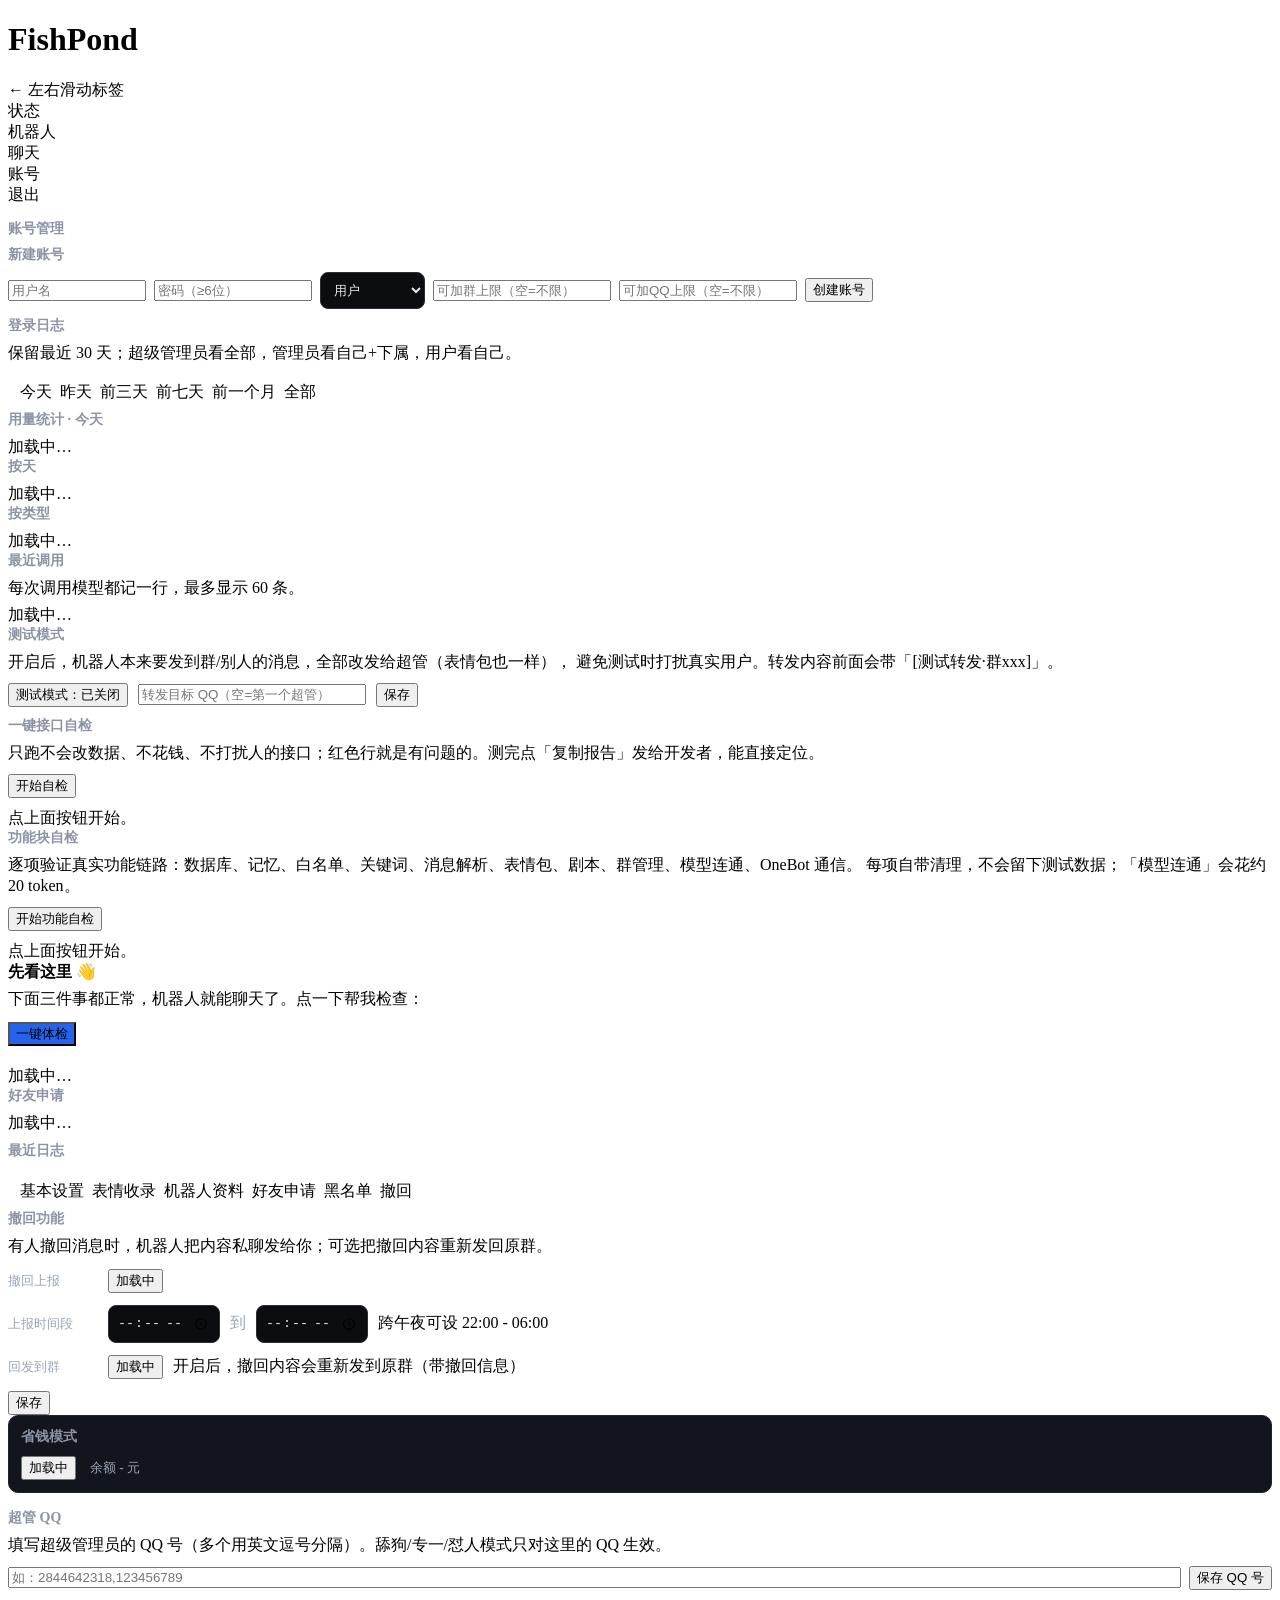
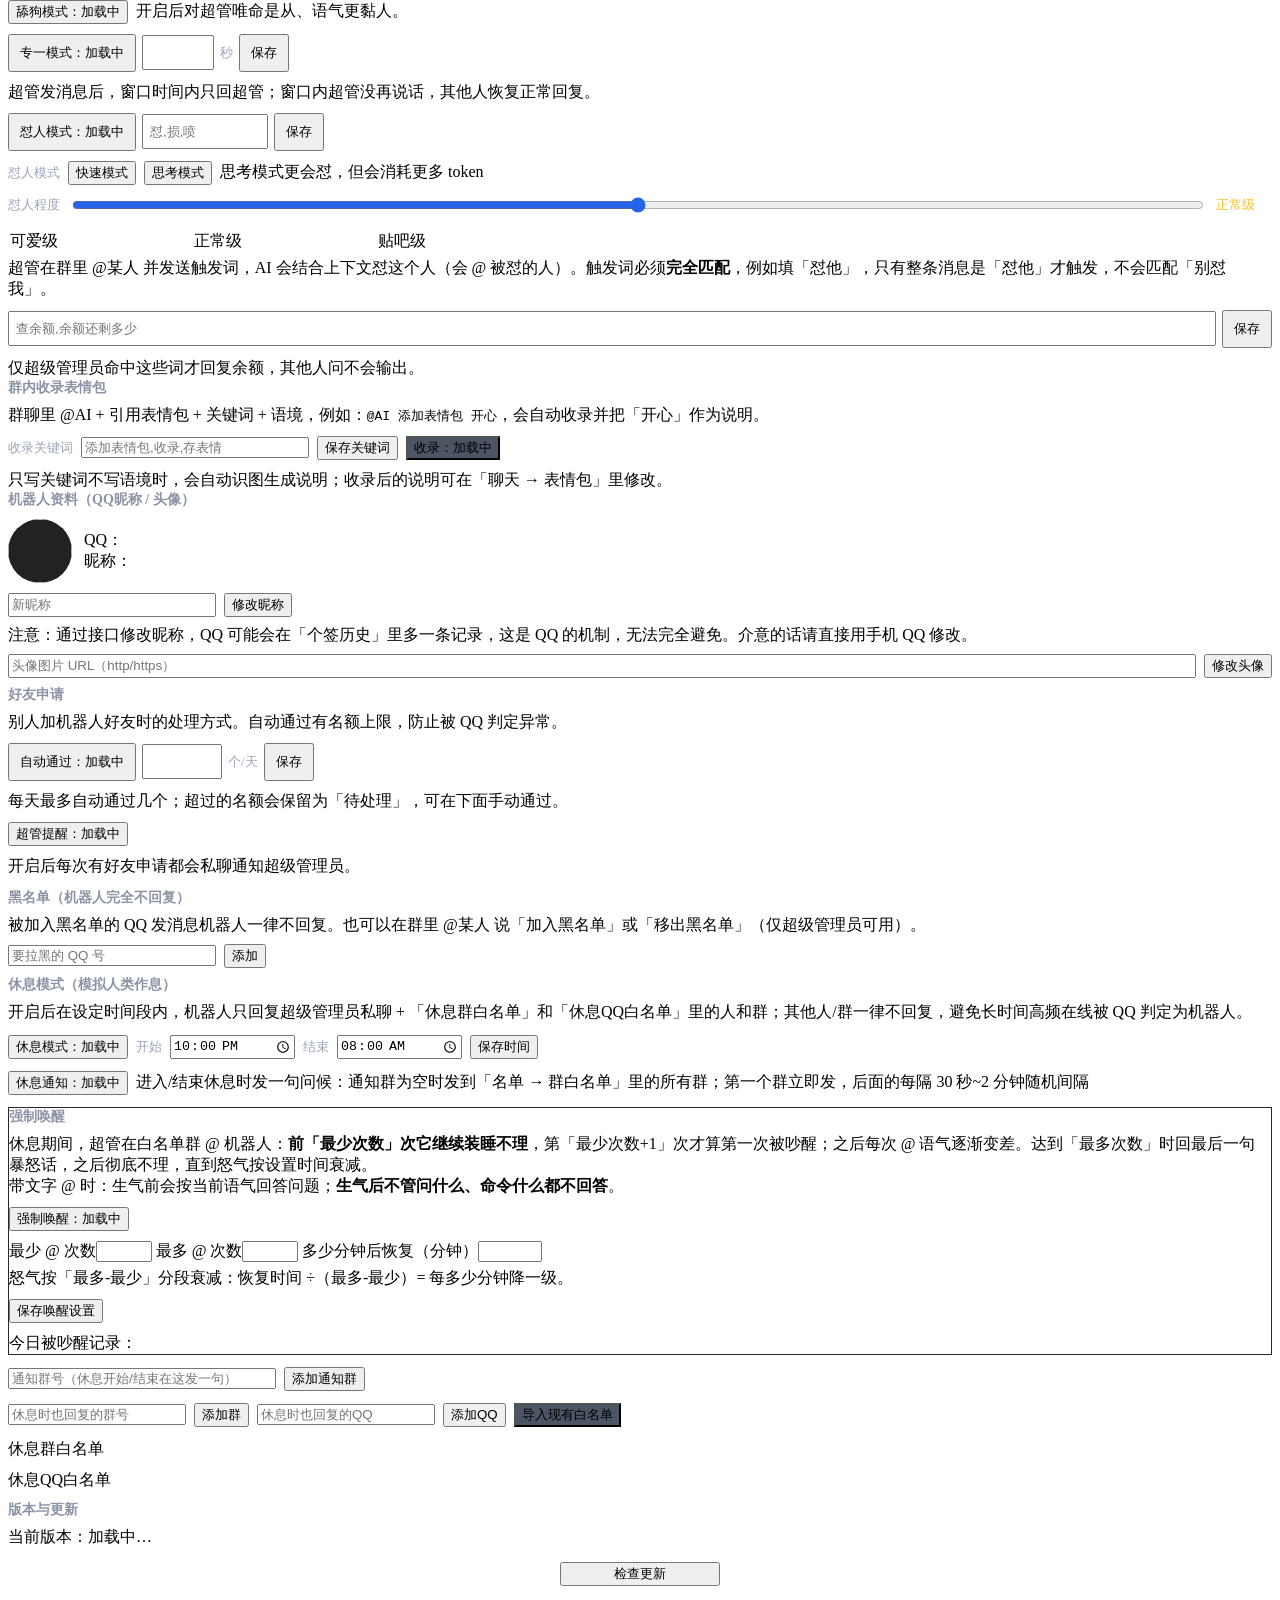
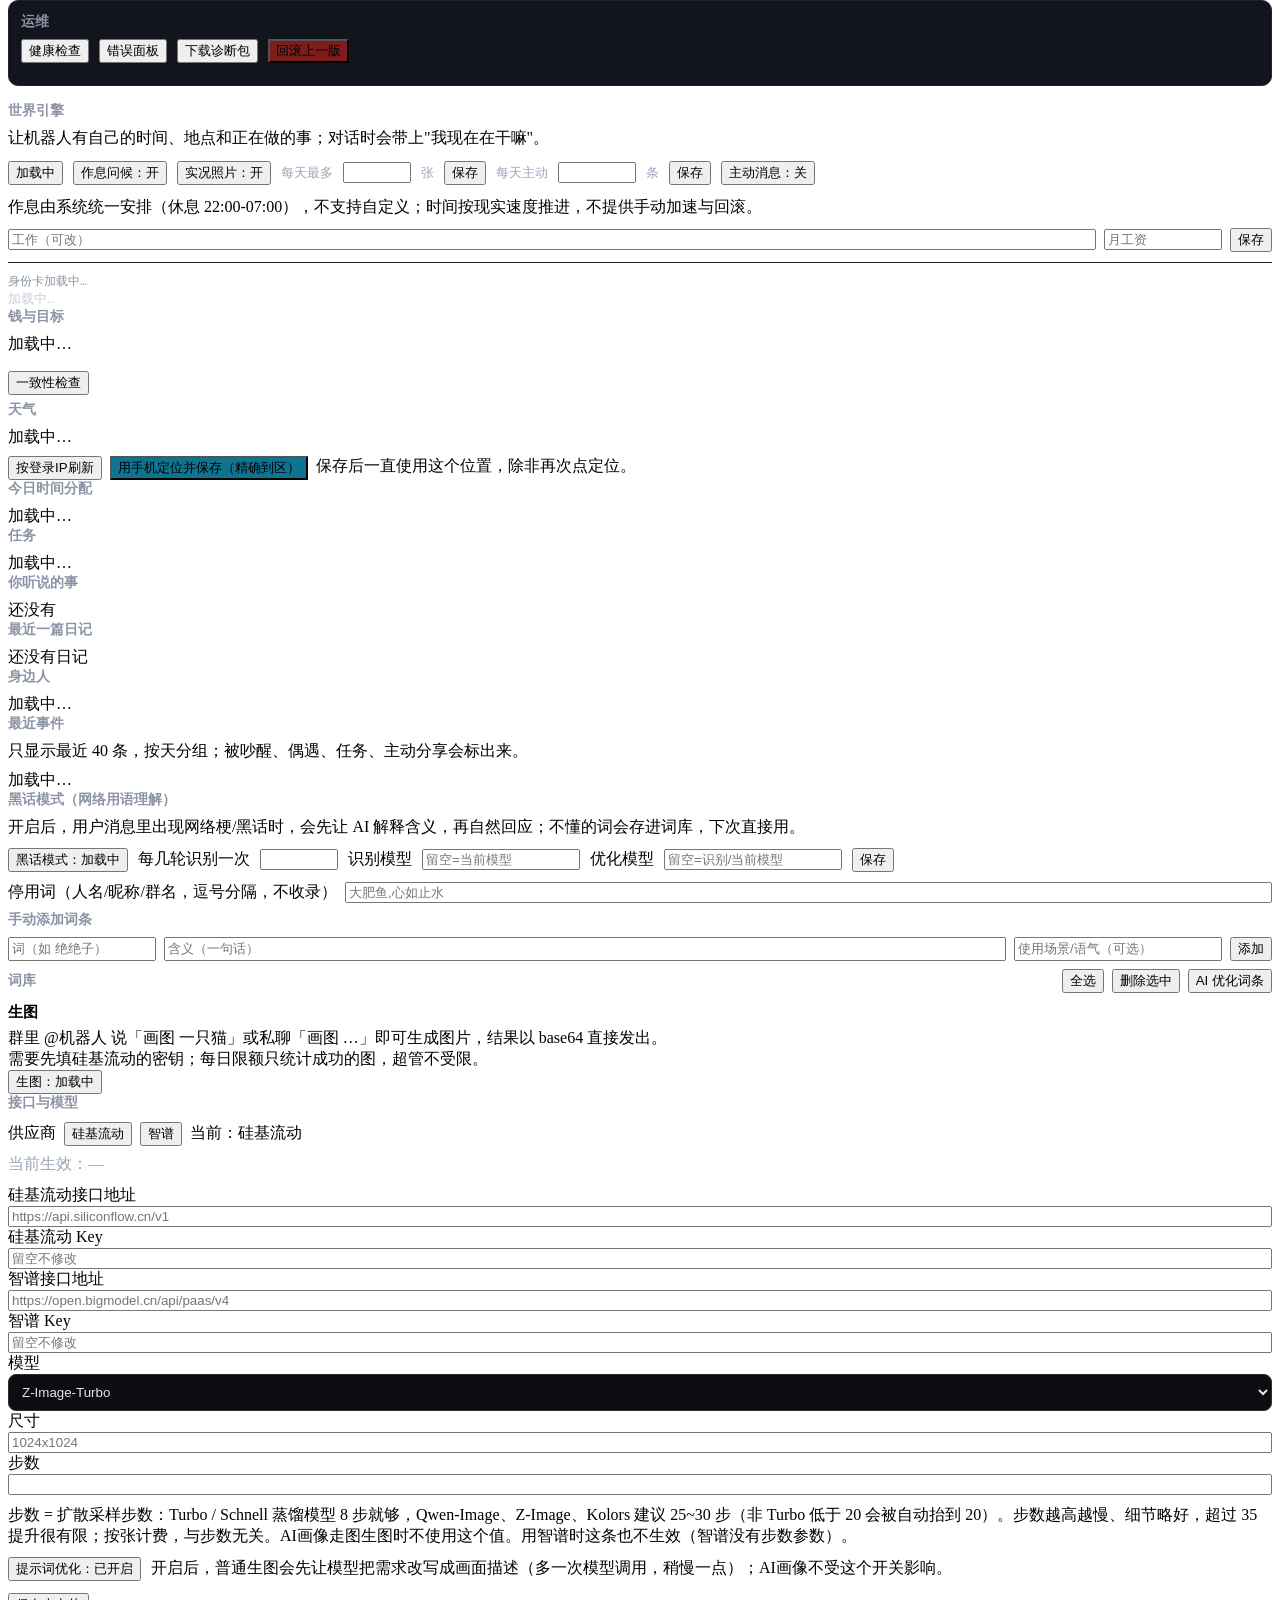
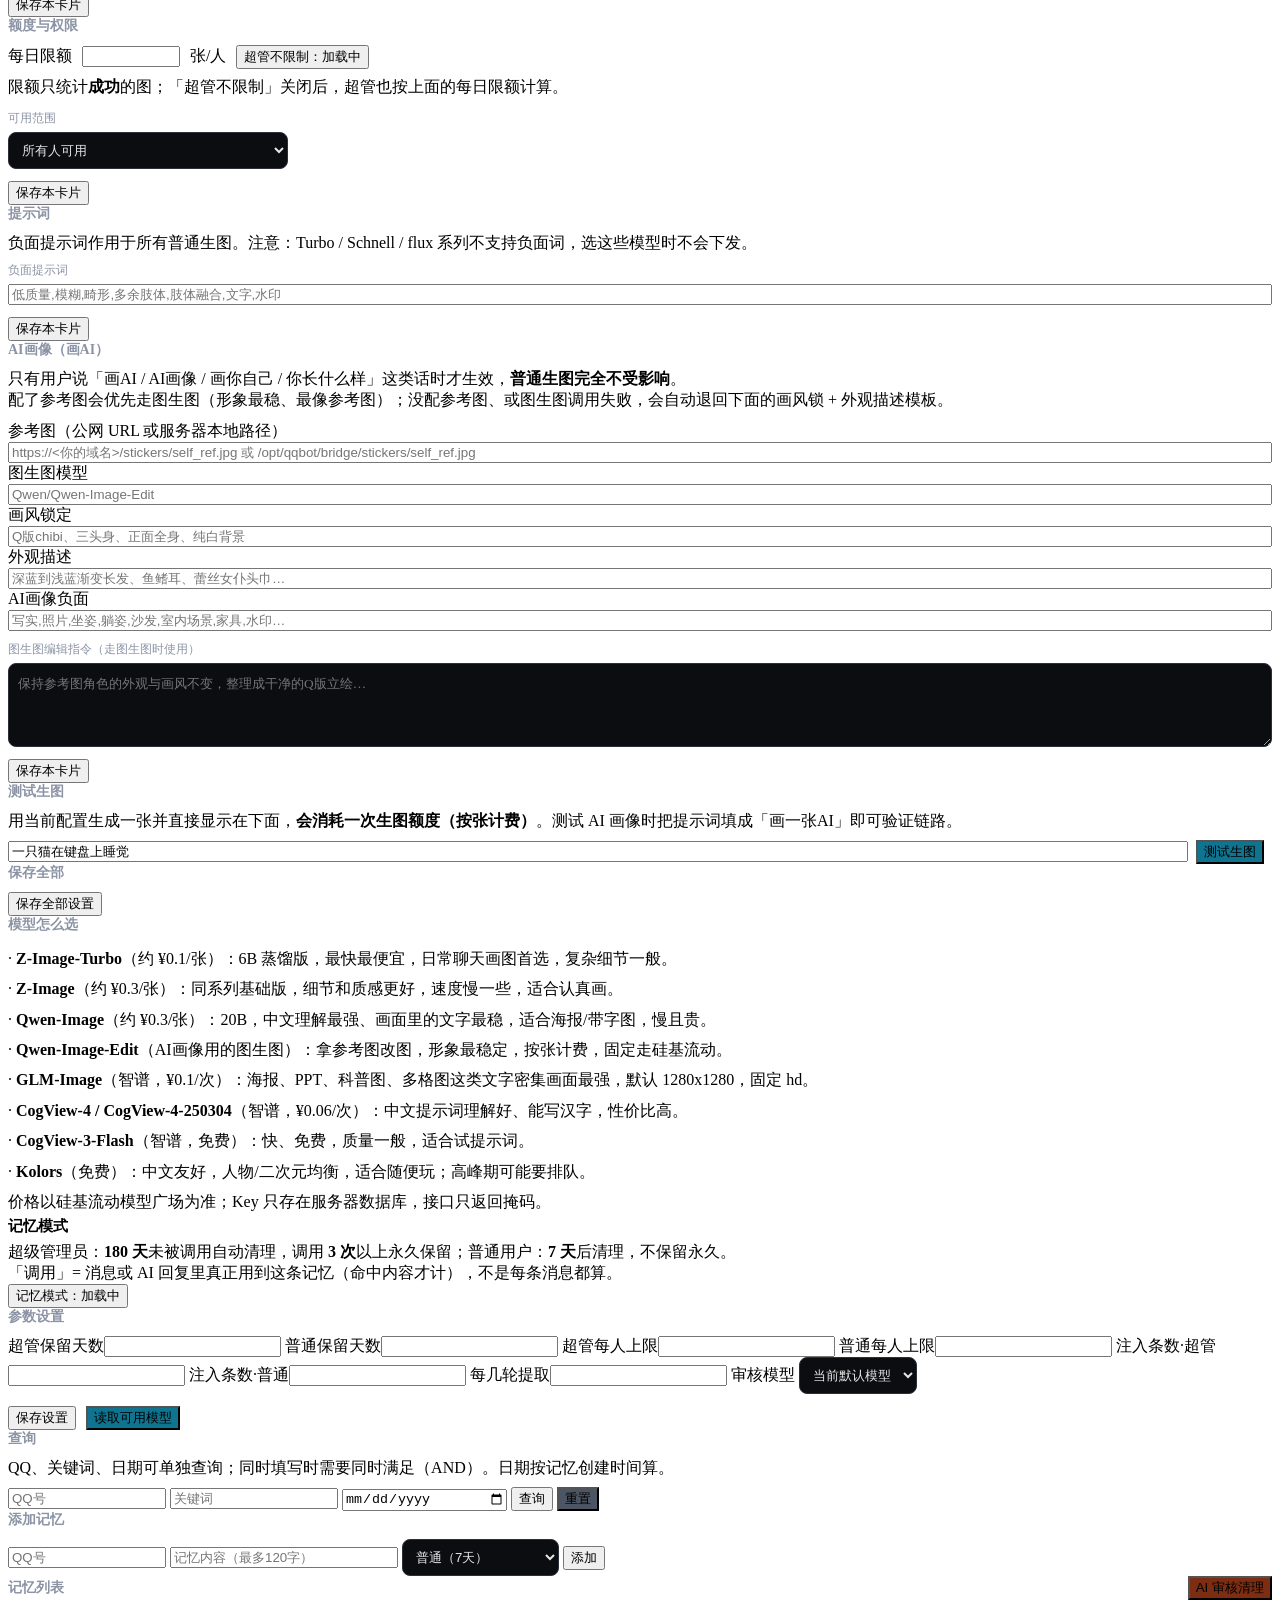
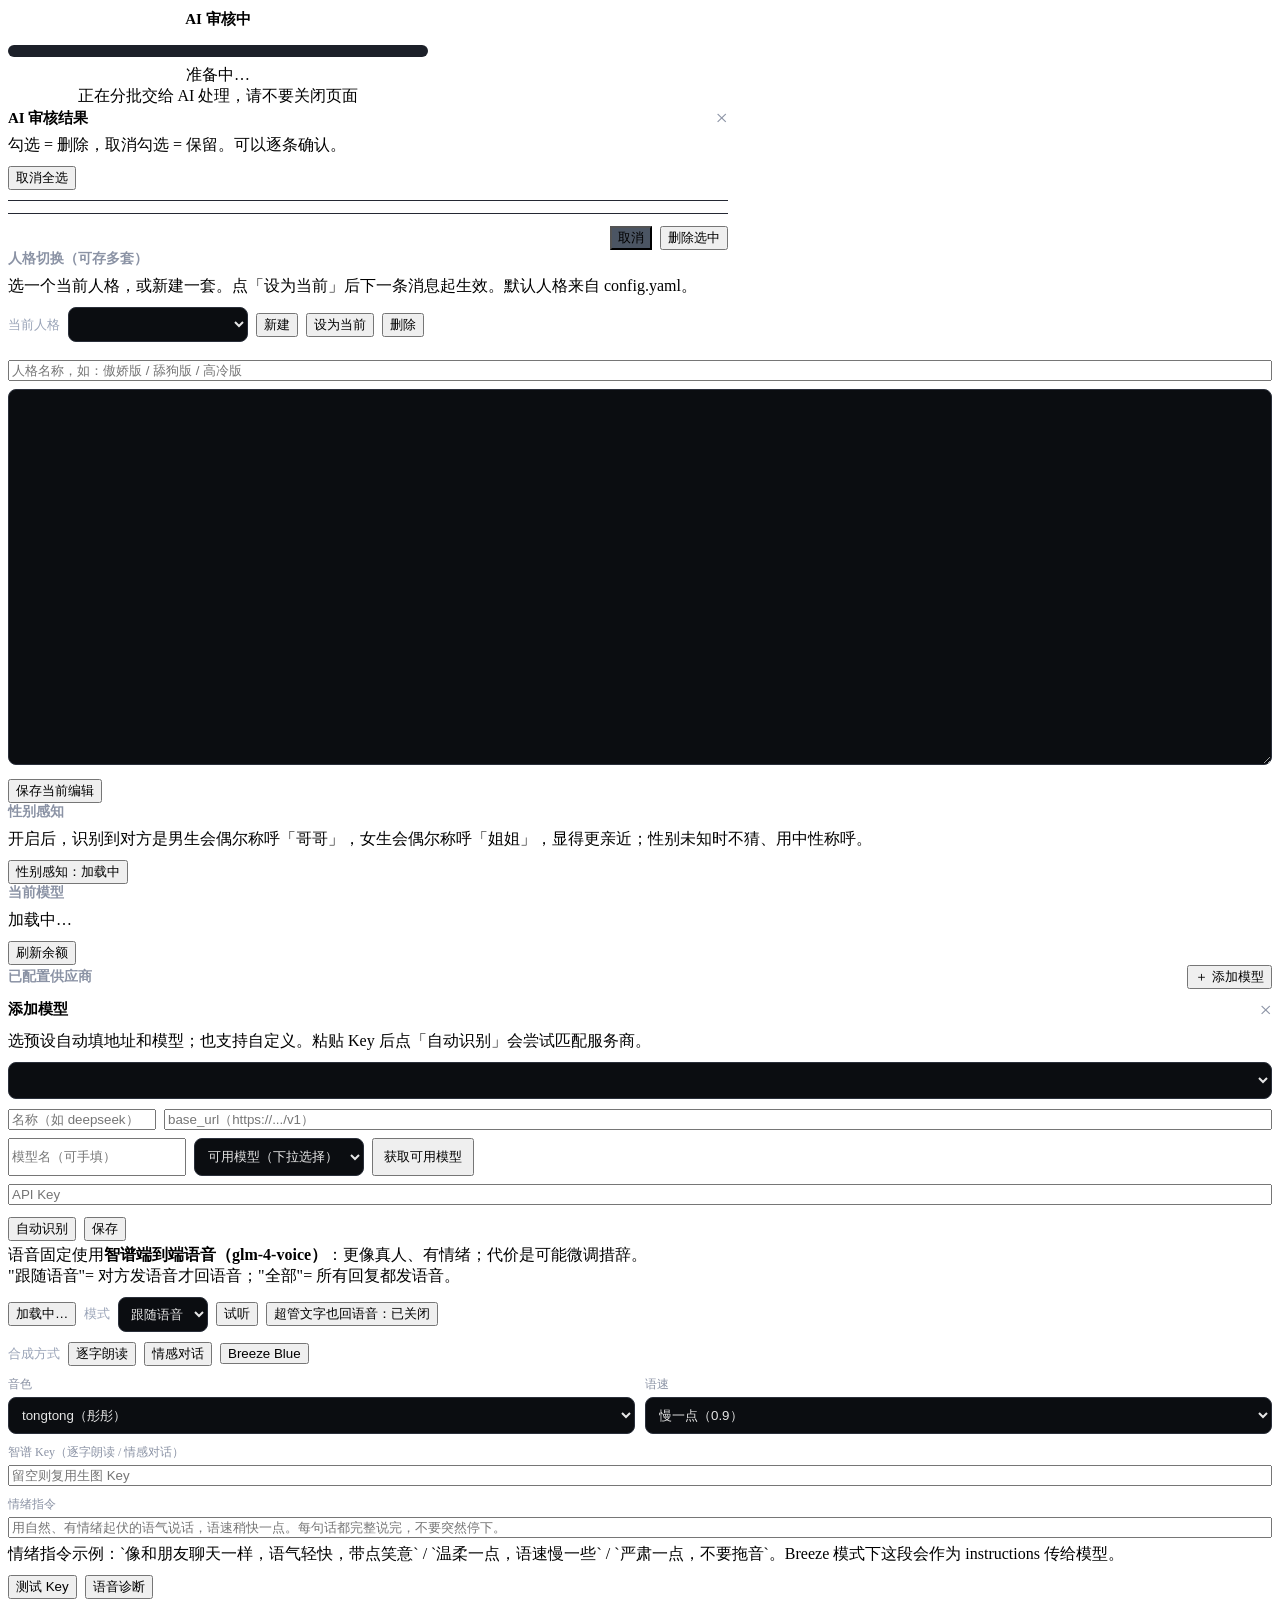
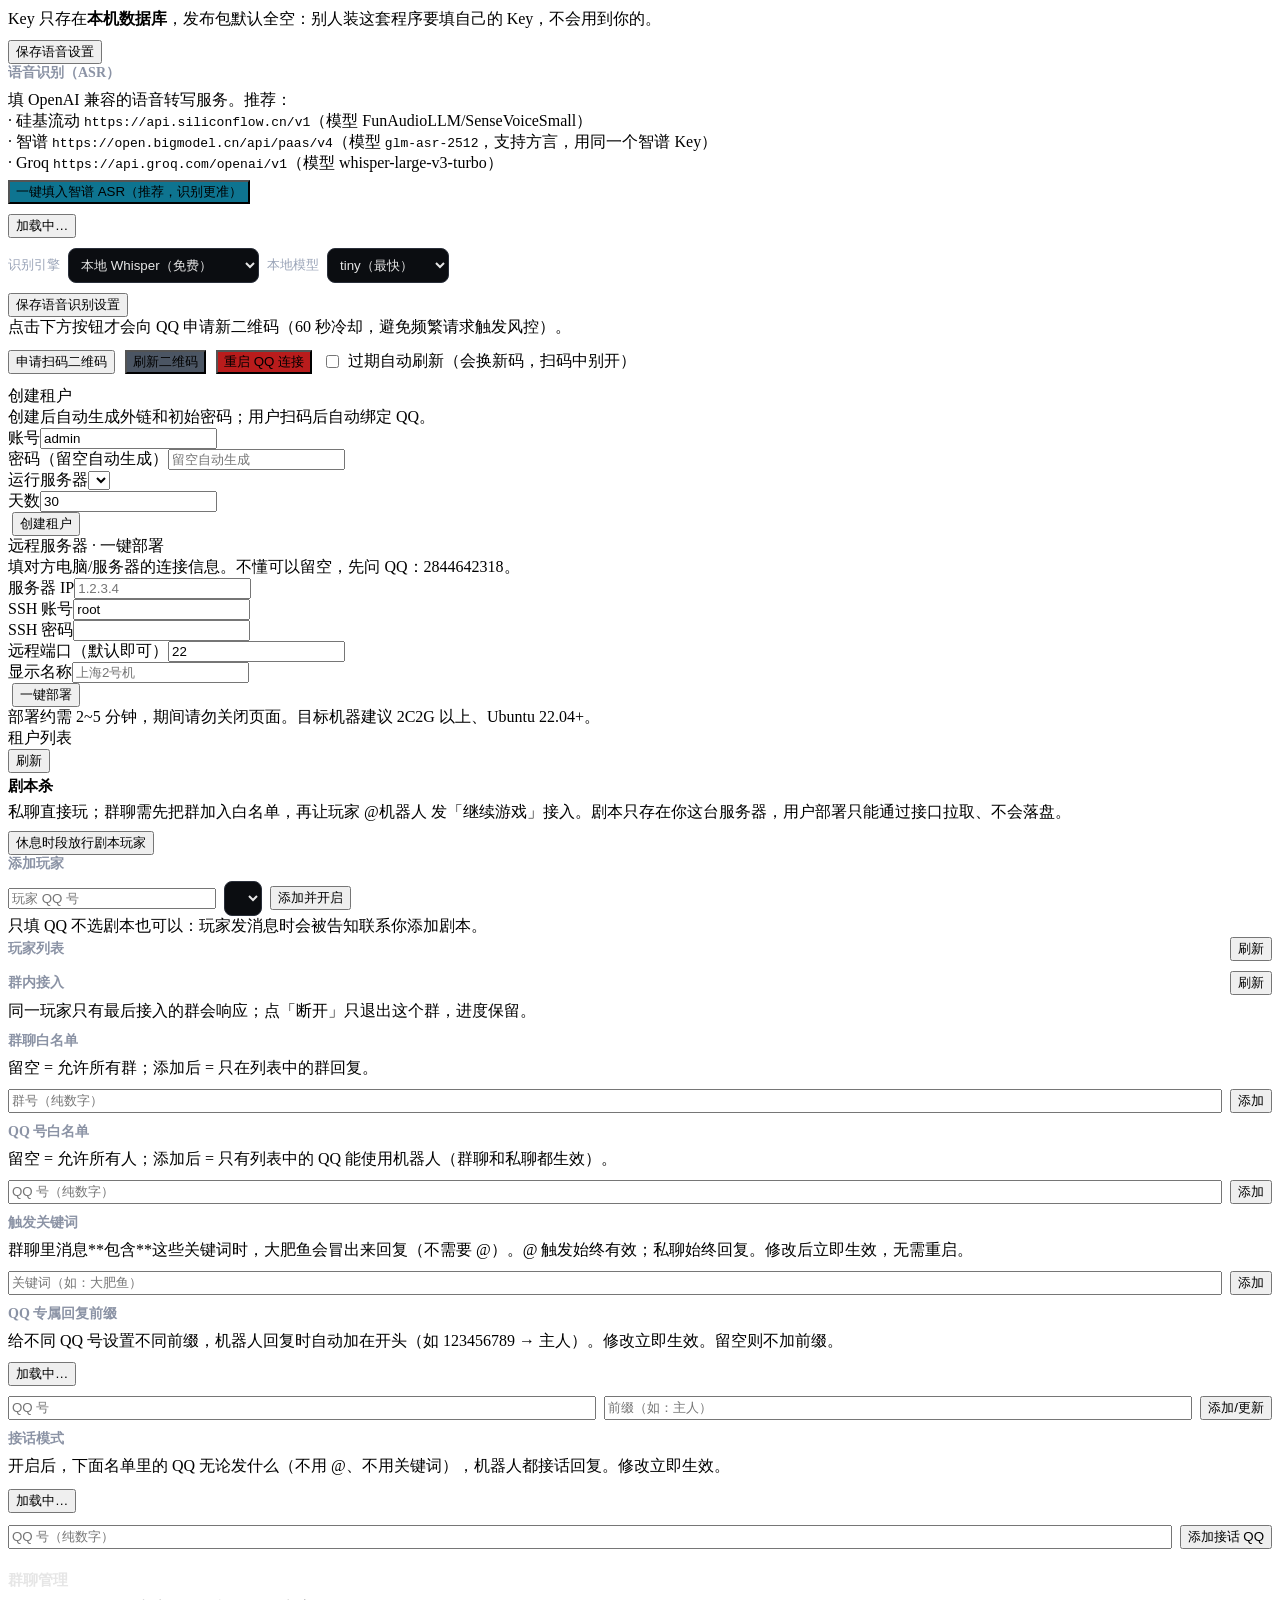
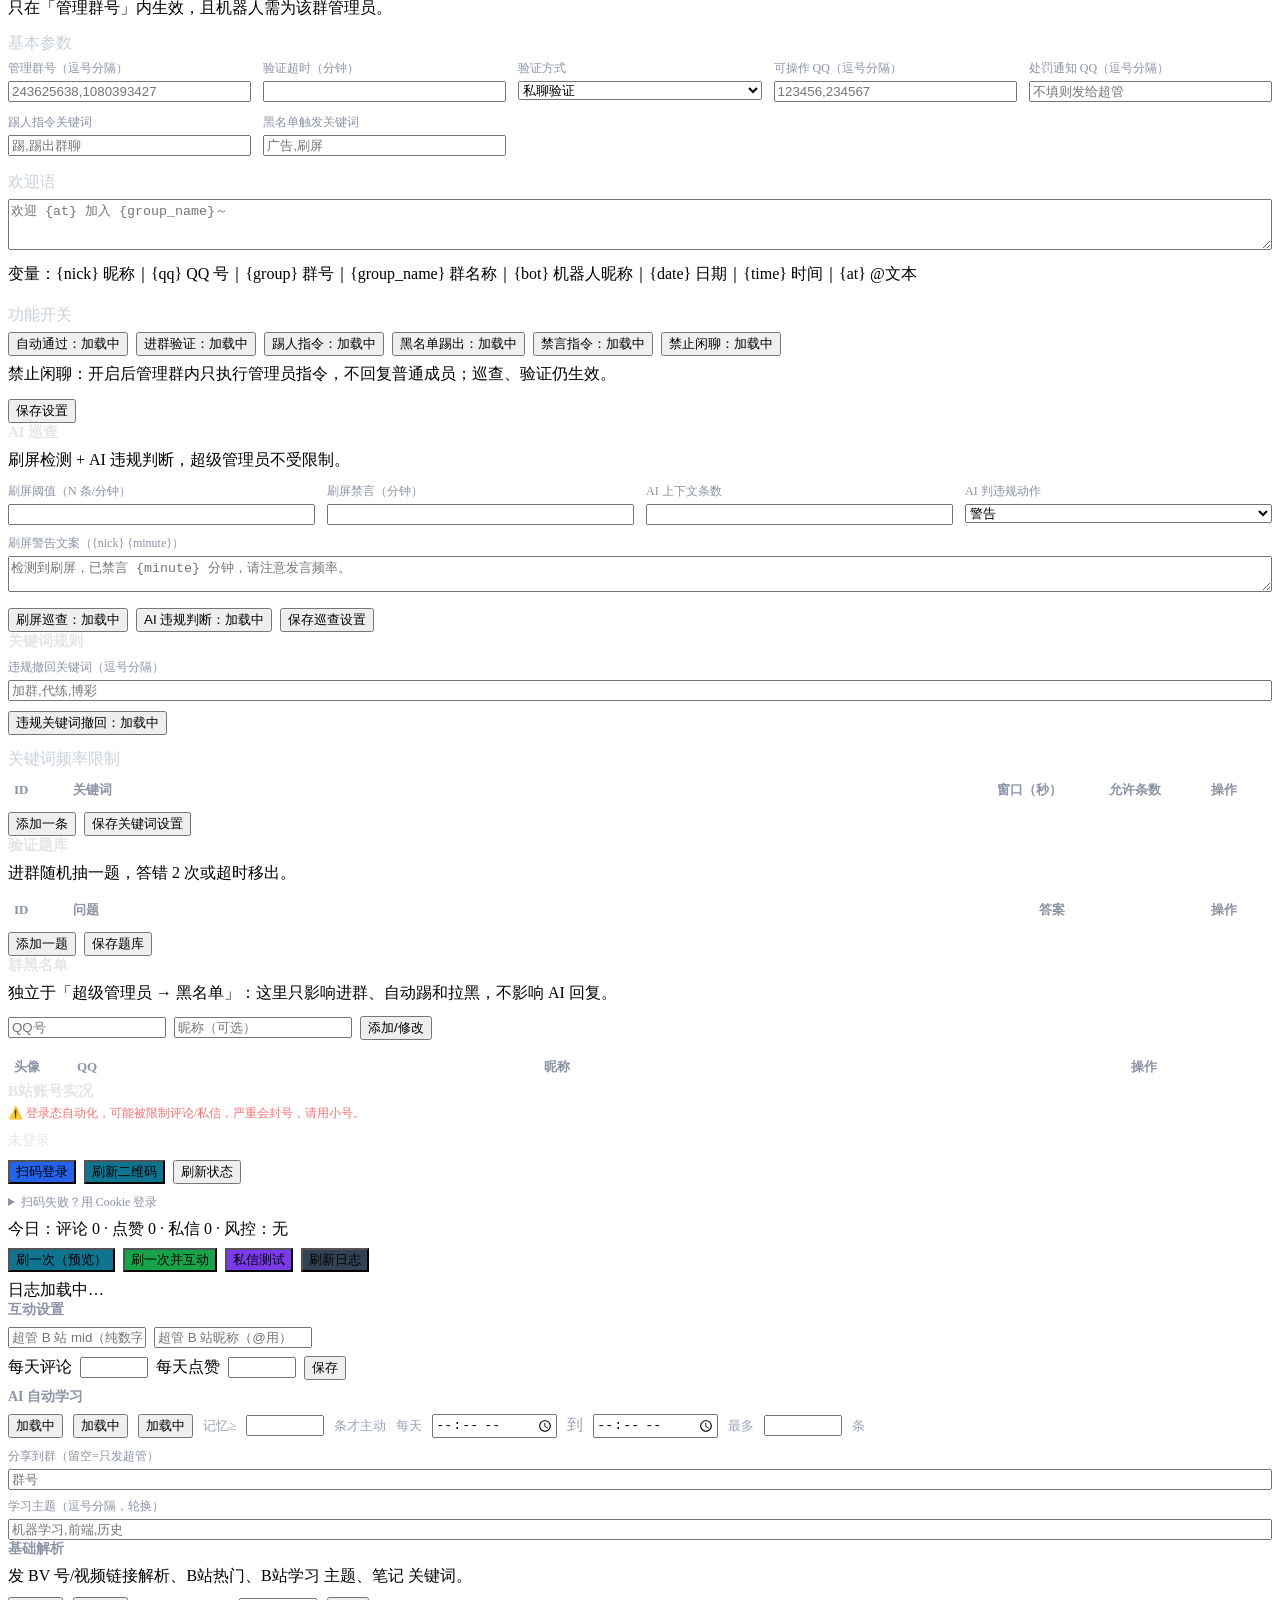
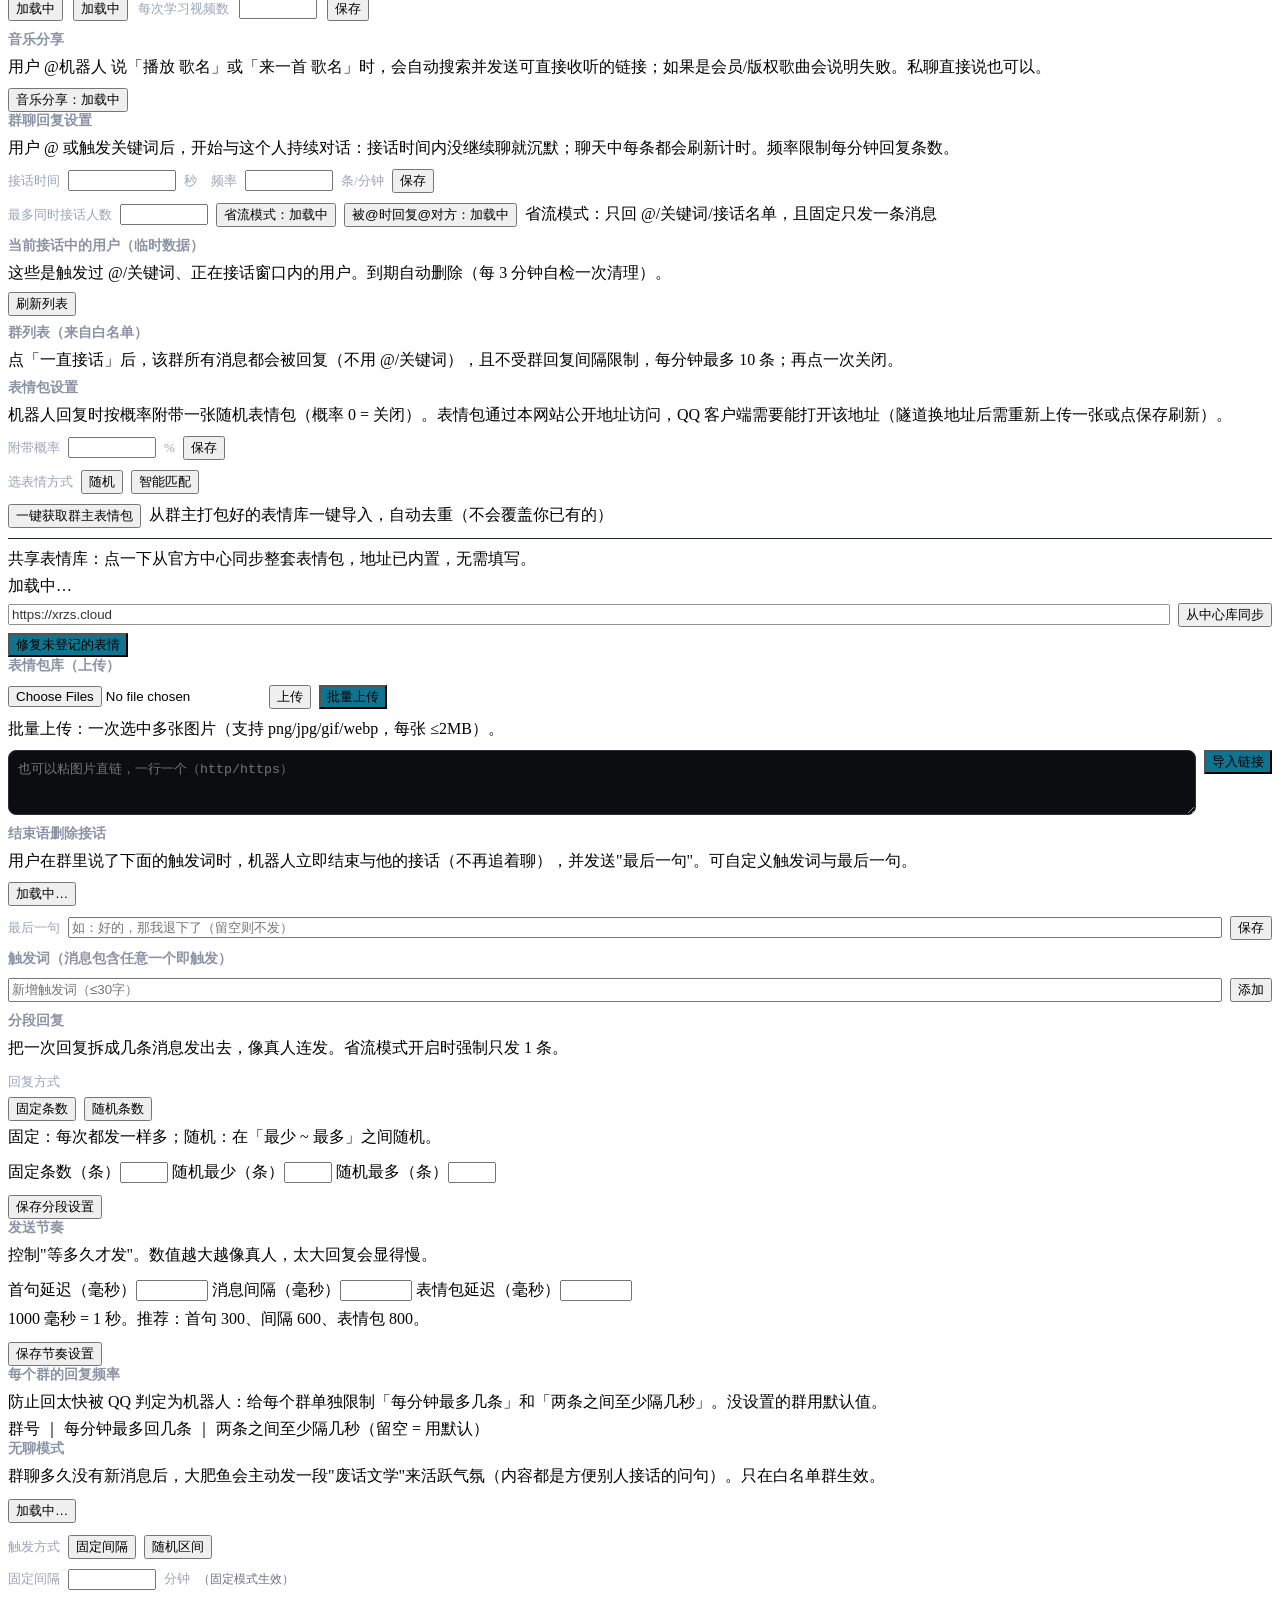
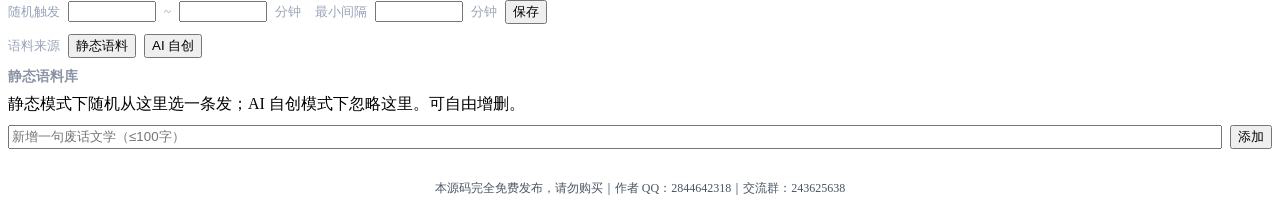
==== deploy/files/bridge/web/index.html @ a775c811 "初始化 FishPond QQ 机器人仓库" ====
<!doctype html>
<html><head><meta charset="utf-8"><meta name="viewport" content="width=device-width,initial-scale=1">
<title>FishPond 管理</title>
<link rel="stylesheet" href="__BASE__/web/css/app.css"></head>
<body><div id="pbar"></div>
<div id="forcebar" style="display:none;position:fixed;top:0;left:0;right:0;z-index:9998;background:#7f1d1d;color:#fff;padding:8px 12px;font-size:13px;text-align:center">
  <span id="forcebartext">当前版本过低，必须更新</span>
  <button onclick="applyUpdate()" style="margin-left:10px;background:#dc2626;padding:4px 10px">立即更新</button>
</div>
<div id="offlinebar" style="display:none;position:fixed;top:0;left:0;right:0;z-index:9997;background:#9a3412;color:#fff;padding:8px 12px;font-size:13px;text-align:center">
  <span id="offlinebartext">机器人 QQ 已离线</span>
</div>
<button id="forcefloat" onclick="applyUpdate()" style="display:none;position:fixed;right:16px;bottom:20px;z-index:9998;background:#dc2626;box-shadow:0 6px 20px rgba(0,0,0,.4);padding:10px 14px">强制更新</button>
<div class="topbar">
  <h1>FishPond</h1>
  <div class="swipe-hint" id="swipehint">← 左右滑动标签</div>
</div>
<div class="tabs" id="tabs">
  <div class="tab on" data-g="status">状态</div>
  <div class="tab" data-g="bot">机器人 <span id="updot" style="display:none;color:#f87171">●</span></div>
  <div class="tab" data-g="chat">聊天</div>
  <div class="tab" data-g="acct">账号</div>
  <div class="tab" data-g="logout">退出</div>
</div>
<div class="tabs" id="subtabs" style="margin-top:14px"></div>
<main id="main">

<div id="accounts" class="hidden">
  <div class="card">
    <h2 style="font-size:14px;color:#8b93a5;margin:0 0 8px">账号管理</h2>
    <div class="hint" id="acchint"></div>
    <div id="acclist"></div>
  </div>
  <div class="card">
    <h2 style="font-size:14px;color:#8b93a5;margin:0 0 8px">新建账号</h2>
    <div style="display:flex;gap:8px;flex-wrap:wrap;margin:8px 0;align-items:center">
      <input id="accname" placeholder="用户名" style="width:130px">
      <input id="accpass" type="password" placeholder="密码（≥6位）" style="width:150px">
      <select id="accrole" style="background:#0b0d11;color:#e6e6e6;border:1px solid #2a2f3a;border-radius:8px;padding:9px">
        <option value="user">用户</option>
        <option value="admin">管理员</option>
        <option value="super">超级管理员</option>
      </select>
      <input id="accqg" type="number" min="0" placeholder="可加群上限（空=不限）" style="width:170px">
      <input id="accqu" type="number" min="0" placeholder="可加QQ上限（空=不限）" style="width:170px">
      <button onclick="createAccount()">创建账号</button>
    </div>
    <div class="msg" id="accmsg"></div>
  </div>
</div>

<div id="logins" class="hidden">
  <div class="card">
    <h2 style="font-size:14px;color:#8b93a5;margin:0 0 8px">登录日志</h2>
    <div class="hint">保留最近 30 天；超级管理员看全部，管理员看自己+下属，用户看自己。</div>
    <div id="loginloglist" style="margin-top:10px"></div>
  </div>
</div>

<div id="tokens" class="hidden">
  <div class="card" style="padding:8px 12px">
    <div id="tokranges" style="display:flex;gap:8px;flex-wrap:wrap">
      <div class="tab on" onclick="tokRange('today',this)">今天</div>
      <div class="tab" onclick="tokRange('yesterday',this)">昨天</div>
      <div class="tab" onclick="tokRange('3d',this)">前三天</div>
      <div class="tab" onclick="tokRange('7d',this)">前七天</div>
      <div class="tab" onclick="tokRange('30d',this)">前一个月</div>
      <div class="tab" onclick="tokRange('all',this)">全部</div>
    </div>
  </div>
  <div class="card">
    <h2 style="font-size:14px;color:#8b93a5;margin:0 0 8px">用量统计 · <span id="toklabel">今天</span></h2>
    <div class="hint" id="tokspan" style="margin-bottom:8px"></div>
    <div id="toksum" class="hint">加载中…</div>
  </div>
  <div class="card">
    <h2 style="font-size:14px;color:#8b93a5;margin:0 0 8px">按天</h2>
    <div id="tokdays" class="hint">加载中…</div>
  </div>
  <div class="card">
    <h2 style="font-size:14px;color:#8b93a5;margin:0 0 8px">按类型</h2>
    <div id="tokkinds" class="hint">加载中…</div>
  </div>
  <div class="card">
    <h2 style="font-size:14px;color:#8b93a5;margin:0 0 8px">最近调用</h2>
    <div class="hint" style="margin-bottom:6px">每次调用模型都记一行，最多显示 60 条。</div>
    <div id="tokrecent" class="hint">加载中…</div>
  </div>
</div>

<div id="selfcheck" class="hidden">
  <div class="card">
    <h2 style="font-size:14px;color:#8b93a5;margin:0 0 8px">测试模式</h2>
    <div class="hint">开启后，机器人本来要发到群/别人的消息，全部改发给超管（表情包也一样），
      避免测试时打扰真实用户。转发内容前面会带「[测试转发·群xxx]」。</div>
    <div style="display:flex;gap:10px;flex-wrap:wrap;align-items:center;margin:10px 0">
      <button id="tm_btn" onclick="toggleTestMode()">测试模式：已关闭</button>
      <input id="tm_qq" placeholder="转发目标 QQ（空=第一个超管）" style="width:220px">
      <button onclick="saveTestMode()">保存</button>
      <span class="hint" id="tm_msg"></span>
    </div>
    <div class="hint" id="tm_target"></div>
  </div>
  <div class="card">
    <h2 style="font-size:14px;color:#8b93a5;margin:0 0 8px">一键接口自检</h2>
    <div class="hint">只跑不会改数据、不花钱、不打扰人的接口；红色行就是有问题的。测完点「复制报告」发给开发者，能直接定位。</div>
    <div style="display:flex;gap:10px;align-items:center;margin:10px 0;flex-wrap:wrap">
      <button onclick="runSelfCheck()" id="sc_btn">开始自检</button>
      <button onclick="copySelfCheckReport()" id="sc_copy" style="display:none">复制报告</button>
      <span class="hint" id="sc_sum"></span>
    </div>
    <div id="sc_result" class="hint">点上面按钮开始。</div>
  </div>
  <div class="card">
    <h2 style="font-size:14px;color:#8b93a5;margin:0 0 8px">功能块自检</h2>
    <div class="hint">逐项验证真实功能链路：数据库、记忆、白名单、关键词、消息解析、表情包、剧本、群管理、模型连通、OneBot 通信。
      每项自带清理，不会留下测试数据；「模型连通」会花约 20 token。</div>
    <div style="display:flex;gap:10px;align-items:center;margin:10px 0;flex-wrap:wrap">
      <button onclick="runFeatureCheck()" id="fc_btn">开始功能自检</button>
      <span class="hint" id="fc_sum"></span>
    </div>
    <div id="fc_result" class="hint">点上面按钮开始。</div>
  </div>
</div>

<div id="status">
  <div class="card" id="novice-card">
    <h2 style="font-size:16px;margin:0 0 6px">先看这里 👋</h2>
    <div class="hint">下面三件事都正常，机器人就能聊天了。点一下帮我检查：</div>
    <div style="display:flex;gap:10px;flex-wrap:wrap;margin:12px 0">
      <button onclick="noviceCheck()" style="background:#2563eb">一键体检</button>
      <button id="novice-diag" onclick="diagPackGuarded()" style="display:none">下载诊断包</button>
      <button id="novice-help" onclick="noviceHelp()" style="display:none">遇到问题怎么办</button>
    </div>
    <div id="novice-pills" style="display:flex;gap:10px;flex-wrap:wrap;margin-bottom:8px"></div>
    <pre id="novice-out" style="white-space:pre-wrap;font-size:13px;color:#9aa4b8;margin:0;max-height:200px;overflow:auto"></pre>
  </div>
  <div class="card" id="stat-card"><div class="hint">加载中…</div></div>
  <div class="card">
    <h2 style="font-size:14px;color:#8b93a5;margin:0 0 8px">好友申请</h2>
    <div class="hint" id="friendbrief">加载中…</div>
    <div id="friendrecent" style="margin-top:8px"></div>
  </div>
  <div class="card"><h2 style="font-size:14px;color:#8b93a5;margin:0 0 8px">最近日志</h2><pre id="logbox"></pre></div>
</div>

<div id="super" class="hidden">
  <div class="card" style="padding:8px 12px">
    <div id="supertabs" style="display:flex;gap:8px;flex-wrap:wrap">
      <div class="tab on" onclick="superTab('basic', this)">基本设置</div>
      <div class="tab" onclick="superTab('capture', this)">表情收录</div>
      <div class="tab" onclick="superTab('profile', this)">机器人资料</div>
      <div class="tab" onclick="superTab('friend', this)">好友申请</div>
      <div class="tab" onclick="superTab('black', this)">黑名单</div>
      <div class="tab" onclick="superTab('recall', this)">撤回</div>
    </div>
  </div>

  <div class="card superpanel hidden" id="super-recall">
    <h2 style="font-size:14px;color:#8b93a5;margin:0 0 8px">撤回功能</h2>
    <div class="hint">有人撤回消息时，机器人把内容私聊发给你；可选把撤回内容重新发回原群。</div>
    <div style="display:flex;gap:10px;align-items:center;flex-wrap:wrap;margin:12px 0">
      <span style="color:#9aa4b8;font-size:13px;min-width:90px">撤回上报</span>
      <button id="rcl_en" onclick="rclToggle('enabled')">加载中</button>
    </div>
    <div style="display:flex;gap:10px;align-items:center;flex-wrap:wrap;margin:12px 0">
      <span style="color:#9aa4b8;font-size:13px;min-width:90px">上报时间段</span>
      <input id="rcl_start" type="time" style="background:#0b0d11;color:#e6e6e6;border:1px solid #2a2f3a;border-radius:8px;padding:8px">
      <span style="color:#9aa4b8">到</span>
      <input id="rcl_end" type="time" style="background:#0b0d11;color:#e6e6e6;border:1px solid #2a2f3a;border-radius:8px;padding:8px">
      <span class="hint">跨午夜可设 22:00 - 06:00</span>
    </div>
    <div style="display:flex;gap:10px;align-items:center;flex-wrap:wrap;margin:12px 0">
      <span style="color:#9aa4b8;font-size:13px;min-width:90px">回发到群</span>
      <button id="rcl_echo" onclick="rclToggle('echo_group')">加载中</button>
      <span class="hint">开启后，撤回内容会重新发到原群（带撤回信息）</span>
    </div>
    <div style="margin-top:12px;display:flex;gap:8px;align-items:center">
      <button onclick="saveRecall()">保存</button>
      <span class="msg" id="rclmsg"></span>
    </div>
  </div>

  <div class="card superpanel" id="super-basic">
    
    <div style="border:1px solid #1f242e;border-radius:10px;padding:12px;margin-bottom:16px;background:#12151c">
      <h2 style="font-size:14px;color:#8b93a5;margin:0 0 8px">省钱模式</h2>
      <div style="display:flex;gap:14px;flex-wrap:wrap;align-items:center;margin-top:10px">
        <button id="eco_btn" onclick="economyToggle()">加载中</button>
        <span style="color:#9aa4b8;font-size:13px">余额 <b id="eco_bal">-</b> 元</span>
        <span class="msg" id="ecomsg"></span>
      </div>
    </div>
    <h2 style="font-size:14px;color:#8b93a5;margin:0 0 8px">超管 QQ</h2>
    <div class="hint">填写超级管理员的 QQ 号（多个用英文逗号分隔）。舔狗/专一/怼人模式只对这里的 QQ 生效。</div>
    <div style="display:flex;gap:8px;flex-wrap:wrap;margin:10px 0;align-items:center">
      <input id="superqqs" placeholder="如：2844642318,123456789" style="flex:1;min-width:220px">
      <button onclick="saveSuperQQ()">保存 QQ 号</button>
    </div>
    <div class="hint" id="superdesc"></div>
    <div style="display:flex;gap:8px;flex-wrap:wrap;margin:10px 0;align-items:center">
      <button id="simpbtn" onclick="toggleSimp()">舔狗模式：加载中</button>
      <span class="hint">开启后对超管唯命是从、语气更黏人。</span>
    </div>
    <div style="display:flex;gap:6px;flex-wrap:nowrap;margin:10px 0;align-items:center;white-space:nowrap">
      <button id="exclbtn" onclick="toggleExclusive()" style="padding:8px 10px">专一模式：加载中</button>
      <input id="exwin" type="number" min="10" max="3600" style="width:56px;padding:8px 6px">
      <span style="color:#9aa4b8;font-size:13px">秒</span>
      <button onclick="saveSuperWindow()" style="padding:8px 10px">保存</button>
    </div>
    <div class="hint">超管发消息后，窗口时间内只回超管；窗口内超管没再说话，其他人恢复正常回复。</div>
    <div style="display:flex;gap:6px;flex-wrap:nowrap;margin:10px 0;align-items:center;white-space:nowrap">
      <button id="roastbtn" onclick="toggleRoast()" style="padding:8px 10px">怼人模式：加载中</button>
      <input id="roastwords" placeholder="怼,损,喷" style="width:110px;padding:8px 6px">
      <button onclick="saveRoastWords()" style="padding:8px 10px">保存</button>
    </div>
    <div style="display:flex;gap:8px;align-items:center;flex-wrap:wrap;margin:10px 0">
      <span style="color:#9aa4b8;font-size:13px">怼人模式</span>
      <button id="roastfast" onclick="setRoastMode('fast')">快速模式</button>
      <button id="roastthink" onclick="setRoastMode('think')">思考模式</button>
      <span class="hint">思考模式更会怼，但会消耗更多 token</span>
    </div>
    <div style="display:flex;gap:10px;align-items:center;flex-wrap:wrap;margin:10px 0">
      <span style="color:#9aa4b8;font-size:13px">怼人程度</span>
      <input id="roastlevel" type="range" min="0" max="2" step="1" style="flex:1;min-width:160px;accent-color:#2563eb" oninput="updateRoastLabel()" onchange="saveRoastLevel()">
      <span id="roastlvlabel" style="color:#fbbf24;font-size:13px;min-width:56px">正常级</span>
    </div>
    <div class="hint" style="display:flex;justify-content:space-between;max-width:420px">
      <span onclick="setRoastLevel(0)" style="cursor:pointer;padding:6px 2px">可爱级</span>
      <span onclick="setRoastLevel(1)" style="cursor:pointer;padding:6px 2px">正常级</span>
      <span onclick="setRoastLevel(2)" style="cursor:pointer;padding:6px 2px">贴吧级</span>
    </div>
    <div class="hint">超管在群里 @某人 并发送触发词，AI 会结合上下文怼这个人（会 @ 被怼的人）。触发词必须<b>完全匹配</b>，例如填「怼他」，只有整条消息是「怼他」才触发，不会匹配「别怼我」。</div>
    <div style="display:flex;gap:6px;flex-wrap:nowrap;margin:10px 0;align-items:center;white-space:nowrap">
      <input id="balwords" placeholder="查余额,余额还剩多少" style="flex:1;min-width:120px;padding:8px 6px">
      <button onclick="saveBalanceWords()" style="padding:8px 10px">保存</button>
    </div>
    <div class="hint">仅超级管理员命中这些词才回复余额，其他人问不会输出。</div>
    <div class="msg" id="supermsg"></div>
  </div>

  <div class="card superpanel hidden" id="super-capture">
    <h2 style="font-size:14px;color:#8b93a5;margin:0 0 8px">群内收录表情包</h2>
    <div class="hint">群聊里 @AI + 引用表情包 + 关键词 + 语境，例如：<code>@AI 添加表情包 开心</code>，会自动收录并把「开心」作为说明。</div>
    <div style="display:flex;gap:8px;flex-wrap:wrap;margin:10px 0;align-items:center">
      <span style="color:#9aa4b8;font-size:13px">收录关键词</span>
      <input id="capwords" placeholder="添加表情包,收录,存表情" style="width:220px">
      <button onclick="saveCaptureWords()">保存关键词</button>
      <button id="capbtn" onclick="toggleCapture()" style="background:#4b5563">收录：加载中</button>
    </div>
    <div class="hint">只写关键词不写语境时，会自动识图生成说明；收录后的说明可在「聊天 → 表情包」里修改。</div>
  </div>

  <div class="card superpanel hidden" id="super-profile">
    <h2 style="font-size:14px;color:#8b93a5;margin:0 0 8px">机器人资料（QQ昵称 / 头像）</h2>
    <div style="display:flex;gap:12px;align-items:center;margin:10px 0">
      <img id="botavatar" style="width:64px;height:64px;border-radius:50%;background:#222">
      <div>
        <div>QQ：<span id="botuin"></span></div>
        <div>昵称：<span id="botnicklabel"></span></div>
      </div>
    </div>
    <div style="display:flex;gap:8px;flex-wrap:wrap;margin:8px 0">
      <input id="botnick" placeholder="新昵称" style="width:200px">
      <button onclick="saveBotNick()">修改昵称</button>
    </div>
    <div class="hint">注意：通过接口修改昵称，QQ 可能会在「个签历史」里多一条记录，这是 QQ 的机制，无法完全避免。介意的话请直接用手机 QQ 修改。</div>
    <div style="display:flex;gap:8px;flex-wrap:wrap;margin:8px 0">
      <input id="botavatarurl" placeholder="头像图片 URL（http/https）" style="flex:1;min-width:220px">
      <button onclick="saveBotAvatar()">修改头像</button>
    </div>
    <div class="msg" id="botmsg"></div>
  </div>

  <div class="card superpanel hidden" id="super-friend">
    <h2 style="font-size:14px;color:#8b93a5;margin:0 0 8px">好友申请</h2>
    <div class="hint">别人加机器人好友时的处理方式。自动通过有名额上限，防止被 QQ 判定异常。</div>
    <div style="display:flex;gap:6px;flex-wrap:nowrap;margin:10px 0;align-items:center;white-space:nowrap">
      <button id="fautobtn" onclick="toggleFriendAuto()" style="padding:8px 10px">自动通过：加载中</button>
      <input id="flimit" type="number" min="1" max="200" style="width:64px;padding:8px 6px">
      <span style="color:#9aa4b8;font-size:13px">个/天</span>
      <button onclick="saveFriendCfg()" style="padding:8px 10px">保存</button>
    </div>
    <div class="hint">每天最多自动通过几个；超过的名额会保留为「待处理」，可在下面手动通过。</div>
    <div style="margin:10px 0"><button id="fnotifybtn" onclick="toggleFriendNotify()">超管提醒：加载中</button></div>
    <div class="hint">开启后每次有好友申请都会私聊通知超级管理员。</div>
    <div id="friendlist" style="margin-top:12px"></div>
  </div>

  <div class="card superpanel hidden" id="super-black">
    <h2 style="font-size:14px;color:#8b93a5;margin:0 0 8px">黑名单（机器人完全不回复）</h2>
    <div class="hint">被加入黑名单的 QQ 发消息机器人一律不回复。也可以在群里 @某人 说「加入黑名单」或「移出黑名单」（仅超级管理员可用）。</div>
    <div style="display:flex;gap:8px;flex-wrap:wrap;margin:8px 0;align-items:center">
      <input id="blackqq" placeholder="要拉黑的 QQ 号" style="width:200px">
      <button onclick="addBlack()">添加</button>
    </div>
    <div id="blacklist"></div>
    <div class="msg" id="blackmsg"></div>
  </div>
</div>

<div id="rest" class="hidden">
  <div class="card">
    <h2 style="font-size:14px;color:#8b93a5;margin:0 0 8px">休息模式（模拟人类作息）</h2>
    <div class="hint">开启后在设定时间段内，机器人只回复超级管理员私聊 + 「休息群白名单」和「休息QQ白名单」里的人和群；其他人/群一律不回复，避免长时间高频在线被 QQ 判定为机器人。</div>
    <div style="display:flex;gap:8px;align-items:center;flex-wrap:wrap;margin:12px 0">
      <button id="restbtn" onclick="toggleRest()">休息模式：加载中</button>
      <span style="color:#9aa4b8;font-size:13px">开始</span>
      <input id="reststart" type="time" value="22:00" style="width:120px">
      <span style="color:#9aa4b8;font-size:13px">结束</span>
      <input id="restend" type="time" value="08:00" style="width:120px">
      <button onclick="saveRestTime()">保存时间</button>
    </div>
    <div style="display:flex;gap:8px;flex-wrap:wrap;align-items:center;margin:6px 0 10px">
      <button id="restnotifybtn" onclick="toggleRestNotify()">休息通知：加载中</button>
      <span class="hint">进入/结束休息时发一句问候：通知群为空时发到「名单 → 群白名单」里的所有群；第一个群立即发，后面的每隔 30 秒~2 分钟随机间隔</span>
    </div>
    <div class="card" style="margin:12px 0;border:1px solid #242833">
      <h2 style="font-size:14px;color:#8b93a5;margin:0 0 8px">强制唤醒</h2>
      <div class="hint">休息期间，超管在白名单群 @ 机器人：<b>前「最少次数」次它继续装睡不理</b>，第「最少次数+1」次才算第一次被吵醒；之后每次 @ 语气逐渐变差。达到「最多次数」时回最后一句暴怒话，之后彻底不理，直到怒气按设置时间衰减。<br>带文字 @ 时：生气前会按当前语气回答问题；<b>生气后不管问什么、命令什么都不回答</b>。</div>
      <div style="margin:10px 0"><button id="wakebtn" onclick="toggleWake()">强制唤醒：加载中</button></div>
      <div class="memgrid">
        <label>最少 @ 次数<input id="wakemin" type="number" min="1" max="100"></label>
        <label>最多 @ 次数<input id="wakemax" type="number" min="1" max="200"></label>
        <label>多少分钟后恢复（分钟）<input id="wakereset" type="number" min="1" max="1440"></label>
      </div>
      <div class="hint" style="margin-top:6px">怒气按「最多-最少」分段衰减：恢复时间 ÷（最多-最少）= 每多少分钟降一级。</div>
      <div style="margin-top:10px"><button onclick="saveWake()">保存唤醒设置</button><span class="msg" id="wakemsg"></span></div>
      <div class="hint" style="margin-top:10px">今日被吵醒记录：</div>
      <div id="wakelog"></div>
    </div>
    <div style="display:flex;gap:8px;flex-wrap:wrap;align-items:center;margin:6px 0">
      <input id="restnotifyg" placeholder="通知群号（休息开始/结束在这发一句）" style="width:260px">
      <button onclick="addRestNotifyGroup()">添加通知群</button>
    </div>
    <div id="restnotifylist"></div>
    <div class="hint" id="reststatus"></div>
    <div style="display:flex;gap:8px;flex-wrap:wrap;margin:12px 0;align-items:center">
      <input id="restg" placeholder="休息时也回复的群号" style="width:170px">
      <button onclick="addRestWL('group')">添加群</button>
      <input id="restu" placeholder="休息时也回复的QQ" style="width:170px">
      <button onclick="addRestWL('user')">添加QQ</button>
      <button onclick="importRestWL()" style="background:#4b5563">导入现有白名单</button>
    </div>
    <div class="hint">休息群白名单</div>
    <div id="restglist"></div>
    <div class="hint" style="margin-top:10px">休息QQ白名单</div>
    <div id="restulist"></div>
    <div class="hint" id="restwl" style="margin-top:10px"></div>
    <div class="msg" id="restmsg"></div>
  </div>
</div>

<div id="settings" class="hidden">
  

  <div class="card">
    <h2 style="font-size:14px;color:#8b93a5;margin:0 0 8px">版本与更新</h2>
    <div id="verline" class="hint">当前版本：加载中…</div>
    <div class="hint" id="vernotes"></div>
    <div style="display:flex;justify-content:center;margin:14px 0">
      <button id="checkbtn" onclick="checkUpdate(true)" style="min-width:160px">检查更新</button>
    </div>
    <div class="msg" id="updatemsg"></div>
  </div>
  <div style="border:1px solid #1f242e;border-radius:10px;padding:12px;margin-bottom:16px;background:#12151c">
      <h2 style="font-size:14px;color:#8b93a5;margin:0 0 8px">运维</h2>
      <div style="display:flex;gap:10px;flex-wrap:wrap;align-items:center">
        <button onclick="loadHealth()">健康检查</button>
        <button onclick="loadErrors()">错误面板</button>
        <button onclick="diagPack()">下载诊断包</button>
        <button onclick="rollbackUpdate()" style="background:#7f1d1d">回滚上一版</button>
        <span class="msg" id="opsmsg"></span>
      </div>
      <pre id="opsout" style="white-space:pre-wrap;font-size:12px;color:#9aa4b8;margin:10px 0 0;max-height:240px;overflow:auto"></pre>
    </div>

</div>

<div id="world" class="hidden">
  <div class="card">
    <h2 style="font-size:14px;color:#8b93a5;margin:0 0 8px">世界引擎</h2>
    <div class="hint">让机器人有自己的时间、地点和正在做的事；对话时会带上"我现在在干嘛"。</div>
    <div style="display:flex;gap:10px;flex-wrap:wrap;align-items:center;margin:12px 0">
      <button id="world_toggle" onclick="worldToggle()">加载中</button>
      <button id="world_greet_btn" onclick="worldToggleGreet()">作息问候：开</button>
      <button id="world_photo_btn" onclick="worldTogglePhoto()">实况照片：开</button>
      <span style="color:#9aa4b8;font-size:13px">每天最多</span><input id="world_photo_max" type="number" min="1" max="10" style="width:60px"><span style="color:#9aa4b8;font-size:13px">张</span><button onclick="savePhotoMax()">保存</button>
      <span style="color:#9aa4b8;font-size:13px">每天主动</span><input id="world_share_max" type="number" min="0" max="20" style="width:70px"><span style="color:#9aa4b8;font-size:13px">条</span><button onclick="saveShareMax()">保存</button>
      <button id="world_proactive_btn" onclick="worldToggleProactive()">主动消息：关</button>
    </div>
    <div class="hint">作息由系统统一安排（休息 22:00-07:00），不支持自定义；时间按现实速度推进，不提供手动加速与回滚。</div>
    <div style="display:flex;gap:8px;flex-wrap:wrap;align-items:center;margin:10px 0">
      <input id="world_job" placeholder="工作（可改）" style="flex:1;min-width:120px">
      <input id="world_salary" type="number" placeholder="月工资" style="width:110px">
      <button onclick="saveWorldJob()">保存</button>
    </div>
    <pre id="world_card" style="white-space:pre-wrap;font-size:12px;color:#8b93a5;margin:10px 0 0;border-top:1px solid #1f242e;padding-top:10px">身份卡加载中…</pre>
    <pre id="world_state" style="white-space:pre-wrap;font-size:13px;color:#c7cede;margin:0">加载中…</pre>
  </div>
  <div class="card">
    <h2 style="font-size:14px;color:#8b93a5;margin:0 0 8px">钱与目标</h2>
    <div id="world_money" class="hint">加载中…</div>
    <div id="world_ledger" class="hint" style="margin-top:6px"></div>
    <button onclick="worldCheck()" style="margin-top:10px">一致性检查</button>
    <div id="world_check" class="hint" style="margin-top:6px"></div>
  </div>
  <div class="card">
    <h2 style="font-size:14px;color:#8b93a5;margin:0 0 8px">天气</h2>
    <div id="world_weather" class="hint">加载中…</div>
    <div style="margin-top:8px;display:flex;gap:8px;flex-wrap:wrap">
      <button onclick="refreshWeather()">按登录IP刷新</button>
      <button onclick="locateWeather()" style="background:#0e7490">用手机定位并保存（精确到区）</button>
      <div class="hint">保存后一直使用这个位置，除非再次点定位。</div>
    </div>
  </div>
  <div class="card">
    <h2 style="font-size:14px;color:#8b93a5;margin:0 0 8px">今日时间分配</h2>
    <div id="world_trend" class="hint">加载中…</div>
  </div>
  <div class="card">
    <h2 style="font-size:14px;color:#8b93a5;margin:0 0 8px">任务</h2>
    <div id="world_tasks" class="hint">加载中…</div>
  </div>
  <div class="card">
    <h2 style="font-size:14px;color:#8b93a5;margin:0 0 8px">你听说的事</h2>
    <div id="world_knowledge" class="hint">还没有</div>
  </div>
  <div class="card">
    <h2 style="font-size:14px;color:#8b93a5;margin:0 0 8px">最近一篇日记</h2>
    <div id="world_diary" class="hint">还没有日记</div>
  </div>
  <div class="card">
    <h2 style="font-size:14px;color:#8b93a5;margin:0 0 8px">身边人</h2>
    <div id="world_npcs" class="hint">加载中…</div>
  </div>
  <div class="card">
    <h2 style="font-size:14px;color:#8b93a5;margin:0 0 8px">最近事件</h2>
    <div class="hint" style="margin-bottom:8px">只显示最近 40 条，按天分组；被吵醒、偶遇、任务、主动分享会标出来。</div>
    <div id="world_events" class="hint">加载中…</div>
  </div>
</div>

<div id="slang" class="hidden">
  <div class="card">
    <h2 style="font-size:14px;color:#8b93a5;margin:0 0 8px">黑话模式（网络用语理解）</h2>
    <div class="hint">开启后，用户消息里出现网络梗/黑话时，会先让 AI 解释含义，再自然回应；不懂的词会存进词库，下次直接用。</div>
    <div style="display:flex;gap:10px;align-items:center;flex-wrap:wrap;margin:10px 0">
      <button id="slangbtn" onclick="toggleSlang()">黑话模式：加载中</button>
      <span class="hint">每几轮识别一次</span>
      <input id="slangevery" type="number" min="1" max="50" style="width:70px">
      <span class="hint">识别模型</span>
      <input id="slangmodel" placeholder="留空=当前模型" style="width:150px">
      <span class="hint">优化模型</span>
      <input id="slangoptmodel" placeholder="留空=识别/当前模型" style="width:170px">
      <button onclick="saveSlangCfg()">保存</button>
      <span class="msg" id="slangmsg"></span>
    </div>
    <div style="display:flex;gap:8px;flex-wrap:wrap;align-items:center;margin:8px 0">
      <span class="hint">停用词（人名/昵称/群名，逗号分隔，不收录）</span>
      <input id="slangstop" placeholder="大肥鱼,心如止水" style="flex:1;min-width:220px">
    </div>
  </div>
  <div class="card">
    <h2 style="font-size:14px;color:#8b93a5;margin:0 0 8px">手动添加词条</h2>
    <div style="display:flex;gap:8px;flex-wrap:wrap;margin:8px 0">
      <input id="slangterm" placeholder="词（如 绝绝子）" style="width:140px">
      <input id="slangmean" placeholder="含义（一句话）" style="flex:1;min-width:200px">
      <input id="slangusage" placeholder="使用场景/语气（可选）" style="width:200px">
      <input id="slangold" type="hidden">
      <button id="slangaddbtn" onclick="slangSave()">添加</button>
      <button id="slangcancelbtn" onclick="slangCancel()" style="display:none;background:#4b5563">取消修改</button>
    </div>
  </div>
  <div class="card">
    <div style="display:flex;justify-content:space-between;align-items:center;flex-wrap:wrap;gap:8px">
      <h2 style="font-size:14px;color:#8b93a5;margin:0">词库</h2>
      <div style="display:flex;gap:8px;align-items:center;flex-wrap:wrap">
        <span class="hint" id="slangcount"></span>
        <button id="slangallbtn" onclick="slangToggleAll()">全选</button>
        <button class="danger" onclick="slangDeleteSelected()">删除选中</button>
        <button onclick="optimizeSlang()" id="slangoptbtn">AI 优化词条</button>
      </div>
    </div>
    <div id="slanglist" style="margin-top:10px"></div>
  </div>
</div>

<div id="img" class="hidden">
  <div class="card memhead">
    <div style="flex:1;min-width:220px">
      <h2 style="font-size:15px;margin:0 0 6px">生图</h2>
      <div class="hint">群里 @机器人 说「画图 一只猫」或私聊「画图 …」即可生成图片，结果以 base64 直接发出。<br>
        需要先填硅基流动的密钥；每日限额只统计成功的图，超管不受限。</div>
    </div>
    <button id="imgbtn" onclick="toggleImage()">生图：加载中</button>
  </div>

  <div class="card">
    <h2 style="font-size:14px;color:#8b93a5;margin:0 0 10px">接口与模型</h2>
    <div style="display:flex;gap:8px;align-items:center;flex-wrap:wrap;margin-bottom:12px">
      <span class="hint">供应商</span>
      <button id="imgpv-siliconflow" onclick="switchImageProvider('siliconflow')">硅基流动</button>
      <button id="imgpv-zhipu" onclick="switchImageProvider('zhipu')">智谱</button>
      <span class="hint" id="imgpvnote">当前：硅基流动</span>
    </div>
    <div class="hint" id="imgeff" style="margin:-4px 0 10px;color:#9aa4b8">当前生效：—</div>
    <div class="memgrid">
      <label style="grid-column:span 2">硅基流动接口地址<input id="imgbase" placeholder="https://api.siliconflow.cn/v1" style="width:100%;box-sizing:border-box"></label>
      <label style="grid-column:span 2">硅基流动 Key<input id="imgkey" type="password" placeholder="留空不修改" style="width:100%;box-sizing:border-box"></label>
      <label style="grid-column:span 2">智谱接口地址<input id="imgzhipubase" placeholder="https://open.bigmodel.cn/api/paas/v4" style="width:100%;box-sizing:border-box"></label>
      <label style="grid-column:span 2">智谱 Key<input id="imgzhipukey" type="password" placeholder="留空不修改" style="width:100%;box-sizing:border-box"></label>
      <label style="grid-column:span 3">模型
        <select id="imgmodel" onchange="applyImageModelPreset()" style="background:#0b0d11;color:#e6e6e6;border:1px solid #2a2f3a;border-radius:8px;padding:9px;width:100%;box-sizing:border-box">
          <option value="Tongyi-MAI/Z-Image-Turbo">Z-Image-Turbo</option>
        </select>
      </label>
      <label>尺寸<input id="imgsize" placeholder="1024x1024" style="width:100%;box-sizing:border-box"></label>
      <label>步数<input id="imgsteps" type="number" min="1" max="50" style="width:100%;box-sizing:border-box"></label>
    </div>
    <div class="hint" style="margin-top:10px">步数 = 扩散采样步数：Turbo / Schnell 蒸馏模型 8 步就够，Qwen-Image、Z-Image、Kolors 建议 25~30 步（非 Turbo 低于 20 会被自动抬到 20）。步数越高越慢、细节略好，超过 35 提升很有限；按张计费，与步数无关。AI画像走图生图时不使用这个值。用智谱时这条也不生效（智谱没有步数参数）。</div>
    <div style="margin-top:10px;display:flex;gap:10px;align-items:center;flex-wrap:wrap">
      <button id="imgenhbtn" onclick="toggleImageEnhance()">提示词优化：已开启</button>
      <span class="hint">开启后，普通生图会先让模型把需求改写成画面描述（多一次模型调用，稍慢一点）；AI画像不受这个开关影响。</span>
    </div>
    <div style="margin-top:12px;display:flex;gap:10px;align-items:center;flex-wrap:wrap">
      <button onclick="saveImagePart('iface')">保存本卡片</button>
      <span class="msg" id="imgsave1"></span>
    </div>
  </div>

  <div class="card">
    <h2 style="font-size:14px;color:#8b93a5;margin:0 0 10px">额度与权限</h2>
    <div style="display:flex;gap:10px;align-items:center;flex-wrap:wrap;margin:2px 0 8px">
      <span class="hint">每日限额</span>
      <input id="imglimit" type="number" min="1" max="1000" style="width:90px">
      <span class="hint">张/人</span>
      <button id="imgsuperbtn" onclick="toggleImageSuperUnlimited()">超管不限制：加载中</button>
    </div>
    <div class="hint" style="margin-bottom:12px">限额只统计<b>成功</b>的图；「超管不限制」关闭后，超管也按上面的每日限额计算。</div>
    <label style="display:flex;flex-direction:column;gap:5px;font-size:12px;color:#8b93a5;max-width:280px">可用范围
      <select id="imgscope" style="background:#0b0d11;color:#e6e6e6;border:1px solid #2a2f3a;border-radius:8px;padding:9px;width:100%;box-sizing:border-box">
        <option value="all">所有人可用</option>
        <option value="whitelist">仅白名单群/人</option>
        <option value="super">仅超级管理员</option>
      </select>
    </label>
    <div style="margin-top:12px;display:flex;gap:10px;align-items:center;flex-wrap:wrap">
      <button onclick="saveImagePart('quota')">保存本卡片</button>
      <span class="msg" id="imgsave2"></span>
    </div>
  </div>

  <div class="card">
    <h2 style="font-size:14px;color:#8b93a5;margin:0 0 10px">提示词</h2>
    <div class="hint" style="margin-bottom:8px">负面提示词作用于所有普通生图。注意：Turbo / Schnell / flux 系列不支持负面词，选这些模型时不会下发。</div>
    <label style="display:flex;flex-direction:column;gap:5px;font-size:12px;color:#8b93a5">负面提示词
      <input id="imgnegative" placeholder="低质量,模糊,畸形,多余肢体,肢体融合,文字,水印" style="width:100%;box-sizing:border-box">
    </label>
    <div style="margin-top:12px;display:flex;gap:10px;align-items:center;flex-wrap:wrap">
      <button onclick="saveImagePart('prompt')">保存本卡片</button>
      <span class="msg" id="imgsave3"></span>
    </div>
  </div>

  <div class="card">
    <h2 style="font-size:14px;color:#8b93a5;margin:0 0 10px">AI画像（画AI）</h2>
    <div class="hint" style="margin-bottom:10px">只有用户说「画AI / AI画像 / 画你自己 / 你长什么样」这类话时才生效，<b>普通生图完全不受影响</b>。<br>
      配了参考图会优先走图生图（形象最稳、最像参考图）；没配参考图、或图生图调用失败，会自动退回下面的画风锁 + 外观描述模板。</div>
    <div class="memgrid">
      <label style="grid-column:1/-1">参考图（公网 URL 或服务器本地路径）<input id="imgselfref" placeholder="https://<你的域名>/stickers/self_ref.jpg 或 /opt/qqbot/bridge/stickers/self_ref.jpg" style="width:100%;box-sizing:border-box"></label>
      <label>图生图模型<input id="imgselfeditmodel" placeholder="Qwen/Qwen-Image-Edit" style="width:100%;box-sizing:border-box"></label>
      <label>画风锁定<input id="imgselfstyle" placeholder="Q版chibi、三头身、正面全身、纯白背景" style="width:100%;box-sizing:border-box"></label>
      <label style="grid-column:1/-1">外观描述<input id="imgselfdesc" placeholder="深蓝到浅蓝渐变长发、鱼鳍耳、蕾丝女仆头巾…" style="width:100%;box-sizing:border-box"></label>
      <label style="grid-column:1/-1">AI画像负面<input id="imgselfneg" placeholder="写实,照片,坐姿,躺姿,沙发,室内场景,家具,水印…" style="width:100%;box-sizing:border-box"></label>
    </div>
    <label style="display:flex;flex-direction:column;gap:5px;font-size:12px;color:#8b93a5;margin-top:10px">图生图编辑指令（走图生图时使用）
      <textarea id="imgselfeditprompt" rows="3" style="width:100%;box-sizing:border-box;background:#0b0d11;color:#e6e6e6;border:1px solid #2a2f3a;border-radius:8px;padding:9px;font-family:inherit;line-height:1.6" placeholder="保持参考图角色的外观与画风不变，整理成干净的Q版立绘…"></textarea>
    </label>
    <div style="margin-top:12px;display:flex;gap:10px;align-items:center;flex-wrap:wrap">
      <button onclick="saveImagePart('self')">保存本卡片</button>
      <span class="msg" id="imgsave4"></span>
    </div>
  </div>

  <div class="card">
    <h2 style="font-size:14px;color:#8b93a5;margin:0 0 10px">测试生图</h2>
    <div class="hint" style="margin-bottom:8px">用当前配置生成一张并直接显示在下面，<b>会消耗一次生图额度（按张计费）</b>。测试 AI 画像时把提示词填成「画一张AI」即可验证链路。</div>
    <div style="display:flex;gap:8px;flex-wrap:wrap;align-items:center">
      <input id="imgtestprompt" placeholder="测试提示词，如：一只猫在键盘上睡觉" style="flex:1;min-width:240px" value="一只猫在键盘上睡觉">
      <button onclick="testImage()" style="background:#0e7490">测试生图</button>
      <span class="msg" id="imgmsg"></span>
    </div>
    <div id="imgtestwrap" style="display:none;margin-top:12px;text-align:center">
      <img id="imgtestimg" style="max-width:100%;max-height:460px;border-radius:10px;border:1px solid #2a2f3a">
    </div>
  </div>

  <div class="card">
    <h2 style="font-size:14px;color:#8b93a5;margin:0 0 10px">保存全部</h2>
    <div style="display:flex;gap:10px;align-items:center;flex-wrap:wrap">
      <button onclick="saveImage()">保存全部设置</button>
      <span class="msg" id="imgsavemsg"></span>
    </div>
  </div>

  <div class="card">
    <h2 style="font-size:14px;color:#8b93a5;margin:0 0 10px">模型怎么选</h2>
    <div class="hint" style="line-height:1.9">
      · <b>Z-Image-Turbo</b>（约 ¥0.1/张）：6B 蒸馏版，最快最便宜，日常聊天画图首选，复杂细节一般。<br>
      · <b>Z-Image</b>（约 ¥0.3/张）：同系列基础版，细节和质感更好，速度慢一些，适合认真画。<br>
      · <b>Qwen-Image</b>（约 ¥0.3/张）：20B，中文理解最强、画面里的文字最稳，适合海报/带字图，慢且贵。<br>
      · <b>Qwen-Image-Edit</b>（AI画像用的图生图）：拿参考图改图，形象最稳定，按张计费，固定走硅基流动。<br>
      · <b>GLM-Image</b>（智谱，¥0.1/次）：海报、PPT、科普图、多格图这类文字密集画面最强，默认 1280x1280，固定 hd。<br>
      · <b>CogView-4 / CogView-4-250304</b>（智谱，¥0.06/次）：中文提示词理解好、能写汉字，性价比高。<br>
      · <b>CogView-3-Flash</b>（智谱，免费）：快、免费，质量一般，适合试提示词。<br>
      · <b>Kolors</b>（免费）：中文友好，人物/二次元均衡，适合随便玩；高峰期可能要排队。<br>
      价格以硅基流动模型广场为准；Key 只存在服务器数据库，接口只返回掩码。
    </div>
  </div>
</div>

<div id="mem" class="hidden">
  <div class="card memhead">
    <div style="flex:1;min-width:200px">
      <h2 style="font-size:15px;margin:0 0 6px">记忆模式</h2>
      <div class="hint">超级管理员：<b>180 天</b>未被调用自动清理，调用 <b>3 次</b>以上永久保留；普通用户：<b>7 天</b>后清理，不保留永久。<br>「调用」= 消息或 AI 回复里真正用到这条记忆（命中内容才计），不是每条消息都算。</div>
    </div>
    <button id="membtn" onclick="toggleMemory()">记忆模式：加载中</button>
  </div>
  <div class="card">
    <h2 style="font-size:14px;color:#8b93a5;margin:0 0 10px">参数设置</h2>
    <div class="memgrid">
      <label>超管保留天数<input id="memsuperdays" type="number" min="1"></label>
      <label>普通保留天数<input id="memnormaldays" type="number" min="1"></label>
      <label>超管每人上限<input id="memsuperlimit" type="number" min="1"></label>
      <label>普通每人上限<input id="memnormallimit" type="number" min="1"></label>
      <label>注入条数·超管<input id="memsuperinject" type="number" min="1"></label>
      <label>注入条数·普通<input id="memnormalinject" type="number" min="1"></label>
      <label>每几轮提取<input id="memextract" type="number" min="1"></label>
      <label>审核模型
        <select id="memreviewmodel" style="background:#0b0d11;color:#e6e6e6;border:1px solid #2a2f3a;border-radius:8px;padding:9px">
          <option value="">当前默认模型</option>
        </select>
      </label>
    </div>
    <div style="margin-top:12px;display:flex;gap:10px;align-items:center;flex-wrap:wrap">
      <button onclick="saveMemoryConfig()">保存设置</button>
      <button onclick="loadReviewModels()" style="background:#0e7490">读取可用模型</button>
      <span class="msg" id="memmsg"></span>
    </div>
  </div>
  <div class="card">
    <h2 style="font-size:14px;color:#8b93a5;margin:0 0 10px">查询</h2>
    <div class="hint" style="margin-bottom:8px">QQ、关键词、日期可单独查询；同时填写时需要同时满足（AND）。日期按记忆创建时间算。</div>
    <div class="memrow">
      <input id="memqq" placeholder="QQ号" style="width:150px">
      <input id="memkw" placeholder="关键词" style="width:160px">
      <input id="memdate" type="date" style="width:160px">
      <button onclick="loadMemory()">查询</button>
      <button onclick="memReset()" style="background:#4b5563">重置</button>
    </div>
  </div>
  <div class="card">
    <h2 style="font-size:14px;color:#8b93a5;margin:0 0 10px">添加记忆</h2>
    <div class="memrow">
      <input id="memaddqq" placeholder="QQ号" style="width:150px">
      <input id="memaddtext" placeholder="记忆内容（最多120字）" style="flex:1;min-width:220px">
      <select id="memaddlevel" style="background:#0b0d11;color:#e6e6e6;border:1px solid #2a2f3a;border-radius:8px;padding:9px">
        <option value="normal">普通（7天）</option>
        <option value="high">超管（180天/永久）</option>
      </select>
      <button onclick="memAdd()">添加</button>
    </div>
  </div>
  <div class="card">
    <div style="display:flex;justify-content:space-between;align-items:center;gap:8px;flex-wrap:wrap">
      <h2 style="font-size:14px;color:#8b93a5;margin:0">记忆列表</h2>
      <span style="display:flex;gap:8px;align-items:center;flex-wrap:wrap">
        <span class="hint" id="memcount"></span>
        <button id="memreviewbtn" onclick="aiReview()" style="background:#7c2d12">AI 审核清理</button>
      </span>
    </div>
    <div id="memlist" style="margin-top:10px"></div>
  </div>
</div>

  <div id="memprogoverlay" class="modal hidden" style="z-index:10002">
    <div class="modal-box" style="max-width:420px;text-align:center">
      <b style="font-size:15px">AI 审核中</b>
      <div style="margin:16px 0 8px;background:#1c2029;border-radius:8px;height:12px;overflow:hidden">
        <div id="memprogbar" style="height:12px;width:0;background:linear-gradient(90deg,#2563eb,#22c55e);transition:width .3s"></div>
      </div>
      <div class="hint" id="memprogtxt">准备中…</div>
      <div class="hint">正在分批交给 AI 处理，请不要关闭页面</div>
    </div>
  </div>

  <div id="memreviewmodal" class="modal hidden" onclick="if(event.target===this) closeMemReview()">
    <div class="modal-box" onclick="event.stopPropagation()" style="max-width:720px">
      <div style="display:flex;justify-content:space-between;align-items:center;margin-bottom:6px">
        <b id="memreviewtitle" style="font-size:15px">AI 审核结果</b>
        <span onclick="closeMemReview()" style="cursor:pointer;color:#8b93a5;font-size:22px;line-height:1">×</span>
      </div>
      <div class="hint" id="memreviewhint">勾选 = 删除，取消勾选 = 保留。可以逐条确认。</div>
      <div style="display:flex;gap:8px;align-items:center;margin:10px 0">
        <button id="memreviewtoggle" onclick="memReviewToggleAll()">取消全选</button>
        <span class="hint" id="memreviewcount"></span>
      </div>
      <div id="memreviewlist" style="max-height:55vh;overflow:auto;border-top:1px solid #242833;border-bottom:1px solid #242833;padding:6px 0"></div>
      <div style="display:flex;gap:8px;justify-content:flex-end;margin-top:12px">
        <button onclick="closeMemReview()" style="background:#4b5563">取消</button>
        <button class="danger" onclick="memReviewDelete()">删除选中</button>
      </div>
    </div>
  </div>

<div id="persona" class="hidden">
  <div class="card">
    <h2 style="font-size:14px;color:#8b93a5;margin:0 0 8px">人格切换（可存多套）</h2>
    <div class="hint">选一个当前人格，或新建一套。点「设为当前」后下一条消息起生效。默认人格来自 config.yaml。</div>
    <div style="display:flex;gap:8px;align-items:center;flex-wrap:wrap;margin:10px 0">
      <span style="color:#9aa4b8;font-size:13px">当前人格</span>
      <select id="personasel" onchange="onPersonaSelect()" style="background:#0b0d11;color:#e6e6e6;border:1px solid #2a2f3a;border-radius:8px;padding:8px;min-width:180px"></select>
      <button onclick="newPersona()">新建</button>
      <button onclick="activatePersona()">设为当前</button>
      <button onclick="deletePersona2()">删除</button>
      <span class="hint" id="personalength"></span>
    </div>
    <input id="personaname" placeholder="人格名称，如：傲娇版 / 舔狗版 / 高冷版" style="width:100%;box-sizing:border-box;margin:8px 0">
    <textarea id="personatext" rows="16" style="width:100%;box-sizing:border-box;background:#0b0d11;color:#e6e6e6;border:1px solid #2a2f3a;border-radius:8px;padding:10px;font-size:13px;line-height:1.7"></textarea>
    <div style="display:flex;gap:8px;margin-top:10px;flex-wrap:wrap">
      <button onclick="savePersona()">保存当前编辑</button>
    </div>
    <div class="msg" id="personamsg"></div>
  </div>
  <div class="card">
    <h2 style="font-size:14px;color:#8b93a5;margin:0 0 8px">性别感知</h2>
    <div class="hint">开启后，识别到对方是男生会偶尔称呼「哥哥」，女生会偶尔称呼「姐姐」，显得更亲近；性别未知时不猜、用中性称呼。</div>
    <div style="margin-top:10px"><button id="genderbtn" onclick="toggleGender()">性别感知：加载中</button></div>
  </div>
</div>

<div id="pv" class="hidden">
  <div class="card">
    <h2 style="font-size:14px;color:#8b93a5;margin:0 0 8px">当前模型</h2>
    <div class="hint" id="pvcurrent">加载中…</div>
    <div style="margin-top:10px"><button id="pvbalbtn" onclick="loadBalances(true)">刷新余额</button>
      <span class="hint" id="pvbalmsg" style="margin-left:8px"></span></div>
  </div>
  <div class="card">
    <div style="display:flex;justify-content:space-between;align-items:center;gap:8px;flex-wrap:wrap">
      <h2 style="font-size:14px;color:#8b93a5;margin:0">已配置供应商</h2>
      <button onclick="newProvider()">＋ 添加模型</button>
    </div>
    <div id="pvlist" style="margin-top:10px"></div>
  </div>

  <div id="pvmodal" class="modal hidden" onclick="if(event.target===this) closeProviderModal()">
    <div class="modal-box" onclick="event.stopPropagation()">
      <div style="display:flex;justify-content:space-between;align-items:center;margin-bottom:10px">
        <b id="pvmodaltitle" style="font-size:15px">添加模型</b>
        <span onclick="closeProviderModal()" style="cursor:pointer;color:#8b93a5;font-size:22px;line-height:1">×</span>
      </div>
      <div class="hint">选预设自动填地址和模型；也支持自定义。粘贴 Key 后点「自动识别」会尝试匹配服务商。</div>
      <div style="display:flex;gap:8px;margin:10px 0;flex-wrap:wrap">
        <select id="pvpreset" onchange="applyPreset()" style="flex:1;min-width:140px;background:#0b0d11;color:#e6e6e6;border:1px solid #2a2f3a;border-radius:8px;padding:9px 11px"></select>
      </div>
      <div style="display:flex;gap:8px;flex-wrap:wrap;margin:8px 0">
        <input id="pvname" placeholder="名称（如 deepseek）" style="width:140px">
        <input id="pvbase" placeholder="base_url（https://.../v1）" style="flex:1;min-width:180px">
      </div>
      <div style="display:flex;gap:8px;flex-wrap:wrap;margin:8px 0">
        <input id="pvmodel" placeholder="模型名（可手填）" style="width:170px">
        <select id="pvmodelsel" onchange="pickPvModel(this.value)" style="background:#0b0d11;color:#e6e6e6;border:1px solid #2a2f3a;border-radius:8px;padding:9px;min-width:170px">
          <option value="">可用模型（下拉选择）</option>
        </select>
        <button onclick="loadModelsForForm()" style="padding:8px 10px">获取可用模型</button>
      </div>
      <div style="display:flex;gap:8px;flex-wrap:wrap;margin:8px 0">
        <input id="pvkey" type="password" placeholder="API Key" style="flex:1;min-width:160px">
      </div>
      <div style="display:flex;gap:8px;margin:12px 0 4px">
        <button onclick="autoDetectProvider()">自动识别</button>
        <button onclick="saveProvider()">保存</button>
      </div>
      <div class="msg" id="pvmsg"></div>
    </div>
  </div>
</div>

<div id="voice" class="hidden">
  <div class="card">
    <div class="hint">语音固定使用<b>智谱端到端语音（glm-4-voice）</b>：更像真人、有情绪；代价是可能微调措辞。<br>
      "跟随语音"= 对方发语音才回语音；"全部"= 所有回复都发语音。</div>
    <div style="display:flex;gap:8px;margin:10px 0;align-items:center;flex-wrap:wrap">
      <button id="ttsbtn" onclick="toggleTTS()">加载中…</button>
      <span style="color:#9aa4b8;font-size:13px">模式</span>
      <select id="ttsmode" style="background:#0b0d11;color:#e6e6e6;border:1px solid #2a2f3a;border-radius:8px;padding:8px">
        <option value="voice_in">跟随语音</option>
        <option value="always">全部回复</option>
      </select>
      <button id="previewbtn" onclick="previewVoice()">试听</button>
      <button id="suptextbtn" onclick="toggleSuperText()">超管文字也回语音：已关闭</button>
      <span class="msg" id="voicemsg"></span>
    </div>
    <div style="display:flex;gap:8px;margin:8px 0;align-items:center;flex-wrap:wrap">
      <span style="color:#9aa4b8;font-size:13px">合成方式</span>
      <select id="voiceengine" style="display:none">
        <option value="tts">tts</option>
        <option value="voice">voice</option>
        <option value="breeze">breeze</option>
      </select>
      <button id="ve-tts" onclick="setVoiceEngine('tts')">逐字朗读</button>
      <button id="ve-voice" onclick="setVoiceEngine('voice')">情感对话</button>
      <button id="ve-breeze" onclick="setVoiceEngine('breeze')">Breeze Blue</button>
    </div>
    <div id="vf-common" style="display:grid;grid-template-columns:repeat(auto-fit,minmax(220px,1fr));gap:10px;margin-top:10px">
      <label id="vf-voicename" style="color:#8b93a5;font-size:12px">音色
        <select id="voice_name" style="background:#0b0d11;color:#e6e6e6;border:1px solid #2a2f3a;border-radius:8px;padding:9px;width:100%;box-sizing:border-box;margin-top:4px">
          <option value="tongtong">tongtong（彤彤）</option>
          <option value="xiaochen">xiaochen（小陈）</option>
          <option value="chuichui">chuichui（锤锤）</option>
          <option value="jam">jam</option>
          <option value="kazi">kazi</option>
          <option value="douji">douji</option>
          <option value="luodo">luodo</option>
        </select>
      </label>
      <label style="color:#8b93a5;font-size:12px">语速
        <select id="voicespeed" style="background:#0b0d11;color:#e6e6e6;border:1px solid #2a2f3a;border-radius:8px;padding:9px;width:100%;box-sizing:border-box;margin-top:4px">
          <option value="0.9">慢一点（0.9）</option>
          <option value="1.0">正常（1.0）</option>
          <option value="1.1">稍快（1.1）</option>
          <option value="1.2">快（1.2）</option>
          <option value="1.3">很快（1.3）</option>
        </select>
      </label>
    </div>
    <div id="vf-zhipu" style="display:grid;grid-template-columns:minmax(0,1fr);gap:10px;margin-top:10px">
      <label style="color:#8b93a5;font-size:12px">智谱 Key（逐字朗读 / 情感对话）
        <input id="zvoice_key" type="password" placeholder="留空则复用生图 Key" style="width:100%;box-sizing:border-box;margin-top:4px">
      </label>
    </div>
    <div id="vf-breeze" style="display:none;grid-template-columns:repeat(auto-fit,minmax(220px,1fr));gap:10px;margin-top:10px">
      <label style="color:#8b93a5;font-size:12px">Breeze Key（xi-api-key）
        <input id="breezekey" type="password" placeholder="留空不修改" style="width:100%;box-sizing:border-box;margin-top:4px">
      </label>
      <label style="color:#8b93a5;font-size:12px">Voice ID
        <input id="breezevoice" placeholder="voc_xxx" style="width:100%;box-sizing:border-box;margin-top:4px">
      </label>
      <label style="color:#8b93a5;font-size:12px">模型
        <select id="breezemodel" style="background:#0b0d11;color:#e6e6e6;border:1px solid #2a2f3a;border-radius:8px;padding:9px;width:100%;box-sizing:border-box;margin-top:4px">
          <option value="breeze-tts-2">breeze-tts-2（含中文）</option>
          <option value="breeze-tts-2-multilingual">breeze-tts-2-multilingual</option>
        </select>
      </label>
    </div>
    <div style="margin-top:10px">
      <label style="color:#8b93a5;font-size:12px;display:block">情绪指令
        <input id="zvstyle" placeholder="用自然、有情绪起伏的语气说话，语速稍快一点。每句话都完整说完，不要突然停下。" style="width:100%;box-sizing:border-box;margin-top:4px">
      </label>
    </div>
    <div class="hint" style="margin-top:6px">情绪指令示例：`像和朋友聊天一样，语气轻快，带点笑意` / `温柔一点，语速慢一些` / `严肃一点，不要拖音`。Breeze 模式下这段会作为 instructions 传给模型。</div>
    <div style="display:flex;gap:8px;margin-top:10px;flex-wrap:wrap">
      <button onclick="testVoiceKey()">测试 Key</button>
      <button onclick="voiceDiag()">语音诊断</button>
      <span class="msg" id="voicemsgtmp"></span>
    </div>
    <div id="voicediag" style="display:none;margin-top:8px"></div>
    <div class="hint" id="voicemsg" style="margin-top:6px"></div>
    <div class="hint" id="voiceffmpeg" style="margin-top:6px"></div>
    <div id="voicepreview" style="display:none;margin-top:8px">
      <audio id="voiceplayer" controls preload="auto" style="width:100%"
             onerror="var m=document.getElementById('voicemsg');if(m){m.textContent='音频加载失败，请重新试听';m.style.color='#f87171'}"></audio>
    </div>
    <div id="voicediag" style="display:none;margin-top:8px"></div>
    <div class="hint" id="voiceffmpeg" style="margin-top:6px"></div>
    <div class="hint" style="margin-top:10px">Key 只存在<b>本机数据库</b>，发布包默认全空：别人装这套程序要填自己的 Key，不会用到你的。</div>
    <div style="margin-top:10px;display:flex;gap:10px;align-items:center;flex-wrap:wrap">
      <button onclick="saveVoiceTTS()">保存语音设置</button>
      <span class="msg" id="ttssavemsg"></span>
    </div>
  </div>
  <div class="card">
    <h2 style="font-size:14px;color:#8b93a5;margin:0 0 8px">语音识别（ASR）</h2>
    <div class="hint">填 OpenAI 兼容的语音转写服务。推荐：<br>
      · 硅基流动 <code>https://api.siliconflow.cn/v1</code>（模型 FunAudioLLM/SenseVoiceSmall）<br>
      · 智谱 <code>https://open.bigmodel.cn/api/paas/v4</code>（模型 <code>glm-asr-2512</code>，支持方言，用同一个智谱 Key）<br>
      · Groq <code>https://api.groq.com/openai/v1</code>（模型 whisper-large-v3-turbo）</div>
    <div style="margin:6px 0"><button onclick="fillZhipuAsr()" style="background:#0e7490">一键填入智谱 ASR（推荐，识别更准）</button></div>
    <div style="display:flex;gap:8px;margin:10px 0;align-items:center;flex-wrap:wrap">
      <button id="asrbtn" onclick="toggleASR()">加载中…</button>
    </div>
    <div style="display:flex;gap:8px;margin:8px 0;align-items:center;flex-wrap:wrap">
      <span style="color:#9aa4b8;font-size:13px">识别引擎</span>
      <select id="asrengine" onchange="toggleASRFields()" style="background:#0b0d11;color:#e6e6e6;border:1px solid #2a2f3a;border-radius:8px;padding:8px">
        <option value="local">本地 Whisper（免费）</option>
        <option value="api">在线 API（OpenAI 兼容）</option>
      </select>
      <span style="color:#9aa4b8;font-size:13px">本地模型</span>
      <select id="asrlocal" style="background:#0b0d11;color:#e6e6e6;border:1px solid #2a2f3a;border-radius:8px;padding:8px">
        <option value="tiny">tiny（最快）</option>
        <option value="base">base（推荐）</option>
        <option value="small">small（更准）</option>
      </select>
    </div>
    <div id="asrapifields" style="display:none">
      <div style="display:flex;gap:8px;margin:8px 0;flex-wrap:wrap">
        <input id="asrbase" placeholder="服务地址 https://.../v1" style="flex:1;min-width:180px">
        <input id="asrmodel" placeholder="模型名" style="width:180px">
        <input id="asrkey" type="password" placeholder="ASR Key（留空不修改）" style="flex:1;min-width:160px">
      </div>
      <div class="hint" id="asrkeyinfo"></div>
    </div>
    <div style="margin-top:10px;display:flex;gap:10px;align-items:center;flex-wrap:wrap">
      <button onclick="saveVoiceASR()">保存语音识别设置</button>
      <span class="msg" id="asrmsgsave"></span>
    </div>
  </div>
</div>

<div id="qr" class="hidden">
  <div class="card">
    <div class="hint">点击下方按钮才会向 QQ 申请新二维码（60 秒冷却，避免频繁请求触发风控）。</div>
    <div style="margin:12px 0;display:flex;gap:10px;flex-wrap:wrap;align-items:center">
      <button id="qrbtn" onclick="getQR()">申请扫码二维码</button>
      <button onclick="getQR(true)" style="background:#4b5563">刷新二维码</button>
      <button onclick="restartNapcat()" style="background:#b91c1c">重启 QQ 连接</button>
      <label class="hint" style="display:flex;gap:6px;align-items:center;margin:0">
        <input type="checkbox" id="qrautorefresh"> 过期自动刷新（会换新码，扫码中别开）
      </label>
    </div>
    <div class="msg" id="qrmsg"></div>
    <div id="qrimg" style="margin-top:10px"></div>
    <div class="hint" id="qrinfo"></div>
    <div class="hint" id="qrcountdown"></div>
  </div>
</div>

<div id="hosting" class="hidden">
  
  <div class="ht-wrap">
    <div class="ht-card">
      <div class="ht-title">创建租户</div>
      <div class="ht-sub">创建后自动生成外链和初始密码；用户扫码后自动绑定 QQ。</div>
      <div class="ht-form">
        <div class="ht-field"><label>账号</label><input id="htacct" value="admin"></div>
        <div class="ht-field"><label>密码（留空自动生成）</label><input id="htpass" placeholder="留空自动生成"></div>
        <div class="ht-field"><label>运行服务器</label><select id="htnode" onchange="loadHosting()"></select></div>
        <div class="ht-field"><label>天数</label><input id="htdays" value="30"></div>
        <div class="ht-field"><label>&nbsp;</label><button onclick="hostingCreate()">创建租户</button></div>
      </div>
      <div class="ht-actions"><span class="msg" id="htmsg"></span></div>
    </div>

    <div class="ht-card">
      <div class="ht-title">远程服务器 · 一键部署</div>
      <div class="ht-sub">填对方电脑/服务器的连接信息。不懂可以留空，先问 QQ：2844642318。</div>
      <div class="ht-form">
        <div class="ht-field"><label>服务器 IP</label><input id="dsip" placeholder="1.2.3.4"></div>
        <div class="ht-field"><label>SSH 账号</label><input id="dsuser" value="root"></div>
        <div class="ht-field"><label>SSH 密码</label><input id="dspass" type="password"></div>
        <div class="ht-field"><label>远程端口（默认即可）</label><input id="dsport" value="22"></div>
        <div class="ht-field"><label>显示名称</label><input id="dslabel" placeholder="上海2号机"></div>
        <div class="ht-field"><label>&nbsp;</label><button onclick="hostingDeploy()">一键部署</button></div>
      </div>
      <div class="ht-info" id="dsmsg">部署约需 2~5 分钟，期间请勿关闭页面。目标机器建议 2C2G 以上、Ubuntu 22.04+。</div>
    </div>

    <div class="ht-card">
      <div class="ht-head"><div class="ht-title" style="margin:0">租户列表</div>
        <button onclick="loadHosting()" style="margin-left:auto">刷新</button></div>
      <div id="htrows" style="margin-top:4px"></div>
    </div>
  </div>
</div>

<div id="game" class="hidden">
  <div class="card">
    <h2 style="font-size:15px;margin:0 0 6px">剧本杀</h2>
    <div class="hint">私聊直接玩；群聊需先把群加入白名单，再让玩家 @机器人 发「继续游戏」接入。剧本只存在你这台服务器，用户部署只能通过接口拉取、不会落盘。</div>
    <div class="hint" id="gamestats" style="margin-top:8px"></div>
    <div style="margin-top:8px"><button id="gamerestbtn" onclick="gameToggleRestBypass()">休息时段放行剧本玩家</button></div>
  </div>

  <div class="card">
    <h2 style="font-size:14px;color:#8b93a5;margin:0 0 8px">添加玩家</h2>
    <div style="display:flex;gap:8px;flex-wrap:wrap;align-items:center">
      <input id="gameqq" placeholder="玩家 QQ 号" style="width:200px">
      <select id="gamescript" style="background:#0b0d11;color:#e6e6e6;border:1px solid #2a2f3a;border-radius:8px;padding:8px"></select>
      <button onclick="gameAddPlayer()">添加并开启</button>
      <span class="msg" id="gamemsg"></span>
    </div>
    <div class="hint">只填 QQ 不选剧本也可以：玩家发消息时会被告知联系你添加剧本。</div>
  </div>

  <div class="card">
    <div style="display:flex;justify-content:space-between;align-items:center;flex-wrap:wrap;gap:8px">
      <h2 style="font-size:14px;color:#8b93a5;margin:0">玩家列表</h2>
      <button onclick="loadGame()">刷新</button>
    </div>
    <div id="gameplayers" style="margin-top:10px"></div>
  </div>

  <div class="card">
    <div style="display:flex;justify-content:space-between;align-items:center;flex-wrap:wrap;gap:8px">
      <h2 style="font-size:14px;color:#8b93a5;margin:0">群内接入</h2>
      <button onclick="loadGameCtx()">刷新</button>
    </div>
    <div class="hint" style="margin-top:6px">同一玩家只有最后接入的群会响应；点「断开」只退出这个群，进度保留。</div>
    <div id="gamectx" style="margin-top:10px"></div>
  </div>

  <div class="card" id="gamerunbox" style="display:none">
    <h2 style="font-size:14px;color:#8b93a5;margin:0 0 8px">历史局 · <span id="gamerunqq"></span></h2>
    <div id="gameruns"></div>
    <div id="gamemsgs" style="margin-top:10px;max-height:360px;overflow:auto;font-size:13px;color:#c9d1d9"></div>
  </div>

</div>

<div id="wl" class="hidden">
  <div class="card">
    <div class="hint" id="wlquota"></div>
  </div>
  <div class="card">
    <h2 style="font-size:14px;color:#8b93a5;margin:0 0 8px">群聊白名单</h2>
    <div class="hint">留空 = 允许所有群；添加后 = 只在列表中的群回复。</div>
    <div style="display:flex;gap:8px;margin:10px 0">
      <input id="ginput" placeholder="群号（纯数字）" style="flex:1">
      <button onclick="addWL('group')">添加</button>
    </div>
    <div id="glist"></div>
  </div>
  <div class="card">
    <h2 style="font-size:14px;color:#8b93a5;margin:0 0 8px">QQ 号白名单</h2>
    <div class="hint">留空 = 允许所有人；添加后 = 只有列表中的 QQ 能使用机器人（群聊和私聊都生效）。</div>
    <div style="display:flex;gap:8px;margin:10px 0">
      <input id="uinput" placeholder="QQ 号（纯数字）" style="flex:1">
      <button onclick="addWL('user')">添加</button>
    </div>
    <div id="ulist"></div>
  </div>
</div>

<div id="kw" class="hidden">
  <div class="card">
    <h2 style="font-size:14px;color:#8b93a5;margin:0 0 8px">触发关键词</h2>
    <div class="hint">群聊里消息**包含**这些关键词时，大肥鱼会冒出来回复（不需要 @）。@ 触发始终有效；私聊始终回复。修改后立即生效，无需重启。</div>
    <div style="display:flex;gap:8px;margin:10px 0">
      <input id="kwinput" placeholder="关键词（如：大肥鱼）" style="flex:1">
      <button onclick="addKW()">添加</button>
    </div>
    <div id="kwlist"></div>
  </div>
</div>

<div id="pf" class="hidden">
  <div class="card">
    <h2 style="font-size:14px;color:#8b93a5;margin:0 0 8px">QQ 专属回复前缀</h2>
    <div class="hint">给不同 QQ 号设置不同前缀，机器人回复时自动加在开头（如 123456789 → 主人）。修改立即生效。留空则不加前缀。</div>
    <div style="margin:10px 0"><button id="pfbtn" onclick="togglePrefix()">加载中…</button></div>
    <div style="display:flex;gap:8px;margin:10px 0;flex-wrap:wrap">
      <input id="pfqq" placeholder="QQ 号" style="flex:1;min-width:110px">
      <input id="pftext" placeholder="前缀（如：主人）" style="flex:1;min-width:110px">
      <button onclick="addPrefix()">添加/更新</button>
    </div>
    <div id="pflist"></div>
  </div>
</div>

<div id="auto" class="hidden">
  <div class="card">
    <h2 style="font-size:14px;color:#8b93a5;margin:0 0 8px">接话模式</h2>
    <div class="hint">开启后，下面名单里的 QQ 无论发什么（不用 @、不用关键词），机器人都接话回复。修改立即生效。</div>
    <div style="margin:12px 0">
      <button id="autobtn" onclick="toggleAuto()">加载中…</button>
      <span id="autostate" style="margin-left:10px;color:#9aa4b8;font-size:13px"></span>
    </div>
    <div style="display:flex;gap:8px;margin:10px 0">
      <input id="autoqq" placeholder="QQ 号（纯数字）" style="flex:1">
      <button onclick="addAuto()">添加接话 QQ</button>
    </div>
    <div id="autolist"></div>
  </div>
</div>

<div id="gm" class="hidden">
  <div id="gmtabs" style="display:flex;gap:8px;flex-wrap:wrap;margin-bottom:12px"></div>
  <div class="card" id="gm_panel" style="display:none">
    <h2 style="font-size:15px;color:#e6e6e6;margin:0 0 8px">群面板</h2>
    <div class="hint">为每个群创建独立面板：独立账号密码、独立外链、独立配置。</div>
    <div style="display:flex;gap:8px;flex-wrap:wrap;align-items:center;margin:12px 0">
      <input style="text-align:center;min-width:150px" id="gmp_gid" placeholder="群号" style="width:160px">
      <input id="gmp_user" placeholder="账号（留空自动生成）" style="width:180px">
      <input id="gmp_pass" placeholder="密码（留空自动生成）" style="width:180px">
      <button onclick="gmGroupCreate()">创建/重置</button>
      <span class="msg" id="gmp_msg"></span>
    </div>
    <table style="width:100%;border-collapse:collapse;font-size:13px">
      <thead><tr style="color:#8b93a5;text-align:left">
        <th style="padding:6px">群号</th><th>账号</th><th>密码</th><th>状态</th><th>外链</th><th style="width:260px">操作</th>
      </tr></thead>
      <tbody id="gmp_body"></tbody>
    </table>
  </div>
  <div class="card">
    <h2 style="font-size:15px;color:#e6e6e6;margin:0 0 8px">群聊管理</h2>
    <div class="hint">只在「管理群号」内生效，且机器人需为该群管理员。</div>

    <div class="hint" style="margin:14px 0 6px;color:#c9d1d9">基本参数</div>
    <div style="display:grid;grid-template-columns:repeat(auto-fit,minmax(240px,1fr));gap:12px">
      <label style="color:#8b93a5;font-size:12px">管理群号（逗号分隔）
        <input id="gm_groups" placeholder="243625638,1080393427" style="width:100%;box-sizing:border-box;margin-top:4px">
      </label>
      <label style="color:#8b93a5;font-size:12px">验证超时（分钟）
        <input id="gm_timeout_min" type="number" min="1" max="60" style="width:100%;box-sizing:border-box;margin-top:4px">
      </label>
      <label style="color:#8b93a5;font-size:12px">验证方式
        <select id="gm_verify_mode" style="width:100%;box-sizing:border-box;margin-top:4px">
          <option value="private">私聊验证</option><option value="group">群内验证</option>
        </select>
      </label>
      <label style="color:#8b93a5;font-size:12px">可操作 QQ（逗号分隔）
        <input id="gm_kick_qqs" placeholder="123456,234567" style="width:100%;box-sizing:border-box;margin-top:4px">
      </label>
      <label style="color:#8b93a5;font-size:12px">处罚通知 QQ（逗号分隔）
        <input id="gm_punish_qqs" placeholder="不填则发给超管" style="width:100%;box-sizing:border-box;margin-top:4px">
      </label>
      <label style="color:#8b93a5;font-size:12px">踢人指令关键词
        <input id="gm_kick_keywords" placeholder="踢,踢出群聊" style="width:100%;box-sizing:border-box;margin-top:4px">
      </label>
      <label style="color:#8b93a5;font-size:12px">黑名单触发关键词
        <input id="gm_blacklist_keywords" placeholder="广告,刷屏" style="width:100%;box-sizing:border-box;margin-top:4px">
      </label>
    </div>

    <div class="hint" style="margin:16px 0 6px;color:#c9d1d9">欢迎语</div>
    <textarea id="gm_welcome" rows="3" placeholder="欢迎 {at} 加入 {group_name}～" style="width:100%;box-sizing:border-box"></textarea>
    <div class="hint" style="margin-top:6px;line-height:1.8">
      变量：{nick} 昵称｜{qq} QQ 号｜{group} 群号｜{group_name} 群名称｜{bot} 机器人昵称｜{date} 日期｜{time} 时间｜{at} @文本
    </div>

    <div class="hint" style="margin:16px 0 6px;color:#c9d1d9">功能开关</div>
    <div style="display:flex;gap:8px;flex-wrap:wrap">
      <button id="gm_auto_btn" onclick="gmToggle('gm_auto_approve')">自动通过：加载中</button>
      <button id="gm_verify_btn" onclick="gmToggle('gm_verify')">进群验证：加载中</button>
      <button id="gm_kick_btn" onclick="gmToggle('gm_kick_enabled')">踢人指令：加载中</button>
      <button id="gm_blk_btn" onclick="gmToggle('gm_blacklist_kick')">黑名单踢出：加载中</button>
      <button id="gm_mute_btn" onclick="gmToggle('gm_mute_enabled')">禁言指令：加载中</button>
      <button id="gm_silent_btn" onclick="gmToggle('gm_silent')">禁止闲聊：加载中</button>
    </div>
    <div class="hint" style="margin-top:8px">禁止闲聊：开启后管理群内只执行管理员指令，不回复普通成员；巡查、验证仍生效。</div>

    <div style="display:flex;gap:8px;align-items:center;margin-top:14px">
      <button onclick="saveGM()">保存设置</button>
      <span class="msg" id="gmmsg"></span>
    </div>
  </div>

  <div class="card">
    <h2 style="font-size:15px;color:#e6e6e6;margin:0 0 8px">AI 巡查</h2>
    <div class="hint">刷屏检测 + AI 违规判断，超级管理员不受限制。</div>
    <div style="display:grid;grid-template-columns:repeat(auto-fit,minmax(220px,1fr));gap:12px;margin-top:12px">
      <label style="color:#8b93a5;font-size:12px">刷屏阈值（N 条/分钟）
        <input id="gm_patrol_rate" type="number" min="2" max="100" style="width:100%;box-sizing:border-box;margin-top:4px">
      </label>
      <label style="color:#8b93a5;font-size:12px">刷屏禁言（分钟）
        <input id="gm_patrol_mute_min" type="number" min="1" max="1440" style="width:100%;box-sizing:border-box;margin-top:4px">
      </label>
      <label style="color:#8b93a5;font-size:12px">AI 上下文条数
        <input id="gm_ai_context" type="number" min="0" max="30" style="width:100%;box-sizing:border-box;margin-top:4px">
      </label>
      <label style="color:#8b93a5;font-size:12px">AI 判违规动作
        <select id="gm_ai_action" style="width:100%;box-sizing:border-box;margin-top:4px">
          <option value="warn">警告</option><option value="mute">禁言</option>
        </select>
      </label>
    </div>
    <label style="color:#8b93a5;font-size:12px;display:block;margin-top:10px">刷屏警告文案（{nick} {minute}）
      <textarea id="gm_patrol_warn" rows="2" placeholder="检测到刷屏，已禁言 {minute} 分钟，请注意发言频率。" style="width:100%;box-sizing:border-box;margin-top:4px"></textarea>
    </label>
    <div style="display:flex;gap:8px;margin-top:12px;flex-wrap:wrap;align-items:center">
      <button id="gm_patrol_btn" onclick="gmToggle('gm_patrol_enabled')">刷屏巡查：加载中</button>
      <button id="gm_ai_btn" onclick="gmToggle('gm_ai_patrol')">AI 违规判断：加载中</button>
      <button onclick="saveGM()">保存巡查设置</button>
      <span class="msg" id="gmpmsg"></span>
    </div>
  </div>

  <div class="card">
    <h2 style="font-size:15px;color:#e6e6e6;margin:0 0 8px">关键词规则</h2>
    <div style="display:grid;grid-template-columns:repeat(auto-fit,minmax(260px,1fr));gap:12px">
      <label style="color:#8b93a5;font-size:12px">违规撤回关键词（逗号分隔）
        <input id="gm_recall_keywords" placeholder="加群,代练,博彩" style="width:100%;box-sizing:border-box;margin-top:4px">
      </label>
    </div>
    <div style="display:flex;gap:8px;margin-top:10px;flex-wrap:wrap;align-items:center">
      <button id="gm_recall_btn" onclick="gmToggle('gm_recall_enabled')">违规关键词撤回：加载中</button>
    </div>
    <div class="hint" style="margin:14px 0 6px;color:#c9d1d9">关键词频率限制</div>
    <table style="width:100%;border-collapse:collapse;font-size:13px">
      <thead><tr style="color:#8b93a5;text-align:left">
        <th style="width:52px;padding:6px">ID</th><th>关键词</th><th style="width:110px">窗口（秒）</th><th style="width:100px">允许条数</th><th style="width:60px">操作</th>
      </tr></thead>
      <tbody id="kl_body"></tbody>
    </table>
    <div style="display:flex;gap:8px;margin-top:8px;align-items:center">
      <button onclick="klAdd()">添加一条</button>
      <button onclick="saveGM()">保存关键词设置</button>
      <span class="msg" id="gmkmsg"></span>
    </div>
  </div>

  <div class="card">
    <h2 style="font-size:15px;color:#e6e6e6;margin:0 0 8px">验证题库</h2>
    <div class="hint">进群随机抽一题，答错 2 次或超时移出。</div>
    <table style="width:100%;border-collapse:collapse;margin-top:12px;font-size:13px">
      <thead><tr style="color:#8b93a5;text-align:left">
        <th style="width:52px;padding:6px">ID</th><th>问题</th><th style="width:170px">答案</th><th style="width:60px">操作</th>
      </tr></thead>
      <tbody id="q_body"></tbody>
    </table>
    <div style="display:flex;gap:8px;margin-top:8px;align-items:center;flex-wrap:wrap">
      <button onclick="qAdd()">添加一题</button>
      <button onclick="saveQuestions()">保存题库</button>
      <span class="msg" id="qmsg"></span>
    </div>
  </div>

  <div class="card">
    <h2 style="font-size:15px;color:#e6e6e6;margin:0 0 8px">群黑名单</h2>
    <div class="hint">独立于「超级管理员 → 黑名单」：这里只影响进群、自动踢和拉黑，不影响 AI 回复。</div>
    <div style="display:flex;gap:8px;align-items:center;flex-wrap:wrap;margin:12px 0">
      <input id="bl_qq" placeholder="QQ号" style="width:150px">
      <input id="bl_nick" placeholder="昵称（可选）" style="width:170px">
      <button onclick="blAdd()">添加/修改</button>
      <span class="msg" id="blmsg"></span>
    </div>
    <table style="width:100%;border-collapse:collapse;font-size:13px">
      <thead><tr style="color:#8b93a5;text-align:left">
        <th style="padding:6px;width:56px">头像</th><th>QQ</th><th>昵称</th><th style="width:140px">操作</th>
      </tr></thead>
      <tbody id="bl_body"></tbody>
    </table>
  </div>
</div>

<div id="bili" class="hidden">
  <div class="card">
    <h2 style="font-size:15px;color:#e6e6e6;margin:0 0 4px">B站账号实况</h2>
    <div style="color:#f87171;font-size:12px;margin-bottom:10px">⚠️ 登录态自动化，可能被限制评论/私信，严重会封号，请用小号。</div>
    <div id="biliacct_status" class="hint" style="font-size:14px;color:#e6e6e6">未登录</div>
    <div style="display:flex;gap:8px;flex-wrap:wrap;margin:10px 0">
      <button onclick="biliAcctQr()" style="background:#2563eb">扫码登录</button>
      <button onclick="biliAcctQr(true)" style="background:#0e7490">刷新二维码</button>
      <button onclick="biliAcctPoll()">刷新状态</button>
    </div>
    <details style="margin:6px 0">
      <summary style="color:#8b93a5;font-size:12px;cursor:pointer">扫码失败？用 Cookie 登录</summary>
      <div class="hint" style="margin:6px 0">浏览器登录 bilibili.com → F12 → Application → Cookies → 复制 SESSDATA、bili_jct、DedeUserID</div>
      <div style="display:flex;gap:6px;flex-wrap:wrap">
        <input id="biliacct_sess" placeholder="SESSDATA" style="flex:2;min-width:160px">
        <input id="biliacct_jct" placeholder="bili_jct" style="flex:1;min-width:120px">
        <input id="biliacct_uid" placeholder="DedeUserID(数字)" style="width:120px">
        <button onclick="biliAcctCookies()">保存 Cookie</button>
      </div>
    </details>
    <div id="biliacct_qrbox" style="display:none;text-align:center"><img id="biliacct_qr" style="width:220px;height:220px;background:#fff;padding:6px;border-radius:8px"></div>
    <div class="hint" style="margin:8px 0">今日：评论 <span id="biliacct_cdone">0</span> · 点赞 <span id="biliacct_ldone">0</span> · 私信 <span id="biliacct_ddone">0</span> · 风控：<span id="biliacct_risk">无</span></div>
    <div style="display:flex;gap:8px;flex-wrap:wrap;margin:8px 0">
      <button onclick="biliAcctBrowse(true)" style="background:#0e7490">刷一次（预览）</button>
      <button onclick="biliAcctBrowse(false)" style="background:#16a34a">刷一次并互动</button>
      <button onclick="biliAcctDm()" style="background:#7c3aed">私信测试</button>
      <button onclick="biliAcctLogs()" style="background:#334155">刷新日志</button>
    </div>
    <div class="msg" id="biliacct_msg"></div>
    <div id="biliacct_logs" class="hint" style="margin-top:8px">日志加载中…</div>
  </div>

  <div class="card">
    <h2 style="font-size:14px;color:#8b93a5;margin:0 0 8px">互动设置</h2>
    <div style="display:flex;gap:8px;flex-wrap:wrap;align-items:center;margin:8px 0">
      <input id="biliacct_mid" placeholder="超管 B 站 mid（纯数字）" style="width:130px">
      <input id="biliacct_uname" placeholder="超管 B 站昵称（@用）" style="width:150px">
    </div>
    <div style="display:flex;gap:8px;flex-wrap:wrap;align-items:center;margin:8px 0">
      <span class="hint">每天评论</span><input id="biliacct_cmax" type="number" min="0" max="10" style="width:60px">
      <span class="hint">每天点赞</span><input id="biliacct_lmax" type="number" min="0" max="50" style="width:60px">
      <button onclick="biliAcctSave()">保存</button>
    </div>
  </div>

  <div class="card">
    <h2 style="font-size:14px;color:#8b93a5;margin:0 0 8px">AI 自动学习</h2>
    <div style="display:flex;gap:10px;align-items:center;flex-wrap:wrap;margin-bottom:10px">
      <button id="bili_auto_en" onclick="biliToggle('bili_auto_enabled')">加载中</button>
      <button id="bili_share" onclick="biliToggle('bili_share_super')">加载中</button>
      <button id="bili_pro" onclick="biliToggle('bili_proactive_enabled')">加载中</button>
      <span style="color:#9aa4b8;font-size:13px">记忆≥</span>
      <input id="bili_pro_min" type="number" min="1" max="100" style="width:70px">
      <span style="color:#9aa4b8;font-size:13px">条才主动</span>
      <span style="color:#9aa4b8;font-size:13px">每天</span>
      <input id="bili_auto_start" type="time" style="width:120px">
      <span style="color:#9aa4b8">到</span>
      <input id="bili_auto_end" type="time" style="width:120px">
      <span style="color:#9aa4b8;font-size:13px">最多</span>
      <input id="bili_auto_max" type="number" min="1" max="20" style="width:70px">
      <span style="color:#9aa4b8;font-size:13px">条</span>
    </div>
    <label style="color:#8b93a5;font-size:12px;display:block">分享到群（留空=只发超管）
      <input id="bili_auto_group" placeholder="群号" style="width:100%;box-sizing:border-box;margin-top:4px">
    </label>
    <label style="color:#8b93a5;font-size:12px;display:block;margin-top:8px">学习主题（逗号分隔，轮换）
      <input id="bili_auto_topics" placeholder="机器学习,前端,历史" style="width:100%;box-sizing:border-box;margin-top:4px">
    </label>
  </div>

  <div class="card">
    <h2 style="font-size:14px;color:#8b93a5;margin:0 0 8px">基础解析</h2>
    <div class="hint">发 BV 号/视频链接解析、B站热门、B站学习 主题、笔记 关键词。</div>
    <div style="display:flex;gap:10px;align-items:center;flex-wrap:wrap;margin:10px 0">
      <button id="bili_en" onclick="biliToggle('bili_enabled')">加载中</button>
      <button id="bili_all" onclick="biliToggle('bili_allow_all')">加载中</button>
      <span style="color:#9aa4b8;font-size:13px">每次学习视频数</span>
      <input id="bili_count" type="number" min="1" max="5" style="width:70px">
      <button onclick="saveBili()">保存</button>
      <span class="msg" id="bilimsg"></span>
    </div>
  </div>
</div>

<div id="gr" class="hidden">
  
  
  <div class="card">
    <h2 style="font-size:14px;color:#8b93a5;margin:0 0 8px">音乐分享</h2>
    <div class="hint">用户 @机器人 说「播放 歌名」或「来一首 歌名」时，会自动搜索并发送可直接收听的链接；如果是会员/版权歌曲会说明失败。私聊直接说也可以。</div>
    <div style="margin-top:10px"><button id="musicbtn" onclick="toggleMusic()">音乐分享：加载中</button></div>
  </div>
  <div class="card">
    <h2 style="font-size:14px;color:#8b93a5;margin:0 0 8px">群聊回复设置</h2>
    <div class="hint" id="grhint">用户 @ 或触发关键词后，开始与这个人持续对话：接话时间内没继续聊就沉默；聊天中每条都会刷新计时。频率限制每分钟回复条数。</div>
    <div style="display:flex;gap:8px;margin:10px 0;align-items:center;flex-wrap:wrap">
      <span style="color:#9aa4b8;font-size:13px">接话时间</span>
      <input id="grsecs" type="number" min="30" style="width:100px"> <span style="color:#9aa4b8;font-size:13px">秒</span>
      <span style="color:#9aa4b8;font-size:13px;margin-left:6px">频率</span>
      <input id="grcap" type="number" min="1" style="width:80px"> <span style="color:#9aa4b8;font-size:13px">条/分钟</span>
      <button onclick="saveGRConfig()">保存</button>
    </div>
    <div style="display:flex;gap:8px;margin:10px 0;align-items:center;flex-wrap:wrap">
      <span style="color:#9aa4b8;font-size:13px">最多同时接话人数</span>
      <input id="gramax" type="number" min="1" max="20" style="width:80px">
      <button id="thriftbtn" onclick="toggleThrift()">省流模式：加载中</button>
      <button id="atreplybtn" onclick="toggleAtReply()">被@时回复@对方：加载中</button>
      <span class="hint">省流模式：只回 @/关键词/接话名单，且固定只发一条消息</span>
    </div>
    <div class="msg" id="grmsg"></div>
  </div>
  <div class="card">
    <h2 style="font-size:14px;color:#8b93a5;margin:0 0 8px">当前接话中的用户（临时数据）</h2>
    <div class="hint">这些是触发过 @/关键词、正在接话窗口内的用户。到期自动删除（每 3 分钟自检一次清理）。</div>
    <div style="margin:8px 0"><button onclick="loadConvos()">刷新列表</button></div>
    <div id="convlist"></div>
  </div>
  <div class="card">
    <h2 style="font-size:14px;color:#8b93a5;margin:0 0 8px">群列表（来自白名单）</h2>
    <div class="hint">点「一直接话」后，该群所有消息都会被回复（不用 @/关键词），且不受群回复间隔限制，每分钟最多 10 条；再点一次关闭。</div>
    <div id="grlist" style="margin-top:8px"></div>
  </div>
</div>

<div id="stk" class="hidden">
  <div class="card">
    <h2 style="font-size:14px;color:#8b93a5;margin:0 0 8px">表情包设置</h2>
    <div class="hint">机器人回复时按概率附带一张随机表情包（概率 0 = 关闭）。表情包通过本网站公开地址访问，QQ 客户端需要能打开该地址（隧道换地址后需重新上传一张或点保存刷新）。</div>
    <div style="display:flex;gap:8px;align-items:center;margin:10px 0;flex-wrap:wrap">
      <span style="color:#9aa4b8;font-size:13px">附带概率</span>
      <input id="stkprob" type="number" min="0" max="100" style="width:80px">
      <span style="color:#9aa4b8;font-size:13px">%</span>
      <button onclick="saveStickerProb()">保存</button>
    </div>
    <div style="display:flex;gap:8px;margin:10px 0;align-items:center;flex-wrap:wrap">
      <span style="color:#9aa4b8;font-size:13px">选表情方式</span>
      <button id="skmrandom" onclick="setStickerMode('random')">随机</button>
      <button id="skmsmart" onclick="setStickerMode('smart')">智能匹配</button>
    </div>
    <div style="display:flex;gap:8px;margin:10px 0;align-items:center;flex-wrap:wrap">
      <button onclick="installStickerPack()">一键获取群主表情包</button>
      <span class="hint">从群主打包好的表情库一键导入，自动去重（不会覆盖你已有的）</span>
    </div>
    <div class="msg" id="stkmsg"></div>
    <div class="hint" id="stkbase"></div>
    <div style="border-top:1px solid #1f242e;margin-top:10px;padding-top:10px">
      <div class="hint" style="margin-bottom:6px">共享表情库：点一下从官方中心同步整套表情包，地址已内置，无需填写。</div>
      <div class="hint" id="stkpackinfo" style="margin-bottom:6px">加载中…</div>
      <div style="display:flex;gap:8px;flex-wrap:wrap;align-items:center">
        <input id="stkpackbase" value="https://xrzs.cloud" readonly style="flex:2;min-width:180px;opacity:.8">
        <button onclick="importStickerPack()">从中心库同步</button>
      </div>
      <div style="margin-top:6px"><button onclick="repairStickers()" style="background:#0e7490">修复未登记的表情</button></div>
      <div class="packbar" id="stkpackbar"><div id="stkpackfill"></div></div>
      <div class="msg" id="stkpackmsg"></div>
    </div>
  </div>
  <div class="card">
    <h2 style="font-size:14px;color:#8b93a5;margin:0 0 8px">表情包库（上传）</h2>
    <div style="display:flex;gap:8px;margin:10px 0;flex-wrap:wrap;align-items:center">
      <input id="stkfile" type="file" accept="image/*" multiple>
      <button onclick="uploadSticker()">上传</button>
      <button onclick="uploadStickerMany()" style="background:#0e7490">批量上传</button>
    </div>
    <div class="hint">批量上传：一次选中多张图片（支持 png/jpg/gif/webp，每张 ≤2MB）。</div>
    <div style="display:flex;gap:8px;margin:10px 0;flex-wrap:wrap;align-items:flex-start">
      <textarea id="stkurls" placeholder="也可以粘图片直链，一行一个（http/https）" rows="3" style="flex:1;min-width:240px;background:#0b0d11;color:#e6e6e6;border:1px solid #2a2f3a;border-radius:8px;padding:9px;box-sizing:border-box"></textarea>
      <button onclick="addStickerUrls()" style="background:#0e7490">导入链接</button>
    </div>
    <div id="stklist"></div>
  </div>
</div>

<div id="end" class="hidden">
  <div class="card">
    <h2 style="font-size:14px;color:#8b93a5;margin:0 0 8px">结束语删除接话</h2>
    <div class="hint">用户在群里说了下面的触发词时，机器人立即结束与他的接话（不再追着聊），并发送"最后一句"。可自定义触发词与最后一句。</div>
    <div style="margin:10px 0"><button id="endtoggle" onclick="toggleEnd()">加载中…</button></div>
    <div style="display:flex;gap:8px;margin:10px 0;flex-wrap:wrap;align-items:center">
      <span style="color:#9aa4b8;font-size:13px">最后一句</span>
      <input id="endreply" placeholder="如：好的，那我退下了（留空则不发）" style="flex:1;min-width:150px">
      <button onclick="saveEndReply2()">保存</button>
    </div>
    <div class="msg" id="endmsg"></div>
  </div>
  <div class="card">
    <h2 style="font-size:14px;color:#8b93a5;margin:0 0 8px">触发词（消息包含任意一个即触发）</h2>
    <div style="display:flex;gap:8px;margin:10px 0">
      <input id="endinput" placeholder="新增触发词（≤30字）" style="flex:1">
      <button onclick="addEndPhrase()">添加</button>
    </div>
    <div id="endlist"></div>
  </div>
</div>

<div id="rate" class="hidden">
  <div class="card">
    <h2 style="font-size:14px;color:#8b93a5;margin:0 0 8px">分段回复</h2>
    <div class="hint">把一次回复拆成几条消息发出去，像真人连发。省流模式开启时强制只发 1 条。</div>
    <div style="margin:14px 0 6px;color:#9aa4b8;font-size:13px">回复方式</div>
    <div style="display:flex;gap:8px;flex-wrap:wrap">
      <button id="segfixed" onclick="setSegMode('fixed')">固定条数</button>
      <button id="segrandom" onclick="setSegMode('random')">随机条数</button>
    </div>
    <div class="hint" style="margin-top:6px">固定：每次都发一样多；随机：在「最少 ~ 最多」之间随机。</div>
    <div class="memgrid" style="margin-top:14px">
      <label id="segfixedwrap">固定条数（条）<input id="segfixedn" type="number" min="1" max="10"></label>
      <label id="segrandwrap1">随机最少（条）<input id="segmin" type="number" min="1" max="10"></label>
      <label id="segrandwrap2">随机最多（条）<input id="segmax" type="number" min="1" max="10"></label>
    </div>
    <div style="margin-top:12px;display:flex;gap:10px;align-items:center;flex-wrap:wrap">
      <button onclick="saveSegConfig()">保存分段设置</button>
      <span class="msg" id="segmsg"></span>
    </div>
  </div>

  <div class="card">
    <h2 style="font-size:14px;color:#8b93a5;margin:0 0 8px">发送节奏</h2>
    <div class="hint">控制"等多久才发"。数值越大越像真人，太大回复会显得慢。</div>
    <div class="memgrid" style="margin-top:14px">
      <label>首句延迟（毫秒）<input id="segfirst" type="number" min="0" max="10000"></label>
      <label>消息间隔（毫秒）<input id="segdelay" type="number" min="0" max="10000"></label>
      <label>表情包延迟（毫秒）<input id="segsticker" type="number" min="0" max="10000"></label>
    </div>
    <div class="hint" style="margin-top:8px">1000 毫秒 = 1 秒。推荐：首句 300、间隔 600、表情包 800。</div>
    <div style="margin-top:12px;display:flex;gap:10px;align-items:center;flex-wrap:wrap">
      <button onclick="saveSegTiming()">保存节奏设置</button>
      <span class="msg" id="segmsg2"></span>
    </div>
  </div>

  <div class="card">
    <h2 style="font-size:14px;color:#8b93a5;margin:0 0 8px">每个群的回复频率</h2>
    <div class="hint">防止回太快被 QQ 判定为机器人：给每个群单独限制「每分钟最多几条」和「两条之间至少隔几秒」。没设置的群用默认值。</div>
    <div class="hint" id="ratedefault"></div>
    <div class="hint" style="margin-top:6px">群号 ｜ 每分钟最多回几条 ｜ 两条之间至少隔几秒（留空 = 用默认）</div>
    <div id="ratelist"></div>
  </div>
</div>

<div id="bored" class="hidden">
  <div class="card">
    <h2 style="font-size:14px;color:#8b93a5;margin:0 0 8px">无聊模式</h2>
    <div class="hint">群聊多久没有新消息后，大肥鱼会主动发一段"废话文学"来活跃气氛（内容都是方便别人接话的问句）。只在白名单群生效。</div>
    <div style="margin:12px 0">
      <button id="boredbtn" onclick="toggleBored()">加载中…</button>
      <span id="boredstate" style="margin-left:10px;color:#9aa4b8;font-size:13px"></span>
    </div>
    <div style="display:flex;gap:8px;margin:10px 0;align-items:center;flex-wrap:wrap">
      <span style="color:#9aa4b8;font-size:13px">触发方式</span>
      <button id="btf" onclick="setBoredTimeMode('fixed')">固定间隔</button>
      <button id="btr" onclick="setBoredTimeMode('random')">随机区间</button>
    </div>
    <div style="display:flex;gap:8px;margin:10px 0;align-items:center;flex-wrap:wrap">
      <span style="color:#9aa4b8;font-size:13px">固定间隔</span>
      <input id="boredfixed" type="number" min="1" style="width:80px">
      <span style="color:#9aa4b8;font-size:13px">分钟</span>
      <span style="color:#6b7280;font-size:12px">（固定模式生效）</span>
    </div>
    <div style="display:flex;gap:8px;margin:10px 0;align-items:center;flex-wrap:wrap">
      <span style="color:#9aa4b8;font-size:13px">随机触发</span>
      <input id="boredmin" type="number" min="1" style="width:80px">
      <span style="color:#9aa4b8;font-size:13px">~</span>
      <input id="boredmax" type="number" min="1" style="width:80px">
      <span style="color:#9aa4b8;font-size:13px">分钟</span>
      <span style="color:#9aa4b8;font-size:13px;margin-left:6px">最小间隔</span>
      <input id="boredfloor" type="number" min="1" style="width:80px">
      <span style="color:#9aa4b8;font-size:13px">分钟</span>
      <button onclick="saveBoredInterval()">保存</button>
    </div>
    <div style="display:flex;gap:8px;margin:10px 0;align-items:center">
      <span style="color:#9aa4b8;font-size:13px">语料来源</span>
      <button id="modepool" onclick="setBoredMode('pool')">静态语料</button>
      <button id="modeai" onclick="setBoredMode('ai')">AI 自创</button>
    </div>
    <div class="msg" id="boredmsg"></div>
  </div>
  <div class="card">
    <h2 style="font-size:14px;color:#8b93a5;margin:0 0 8px">静态语料库</h2>
    <div class="hint">静态模式下随机从这里选一条发；AI 自创模式下忽略这里。可自由增删。</div>
    <div style="display:flex;gap:8px;margin:10px 0">
      <input id="blinput" placeholder="新增一句废话文学（≤100字）" style="flex:1">
      <button onclick="addBoredLine()">添加</button>
    </div>
    <div id="bllist"></div>
  </div>
</div>

<footer style="text-align:center;color:#4b5563;font-size:12px;line-height:1.9;padding:18px 0 8px">
  本源码完全免费发布，请勿购买｜作者 QQ：2844642318｜交流群：243625638
</footer>
</main>
<script>window.__FP_BASE__ = "__BASE__";</script>
<script src="__BASE__/web/js/app.js"></script>
</body></html>
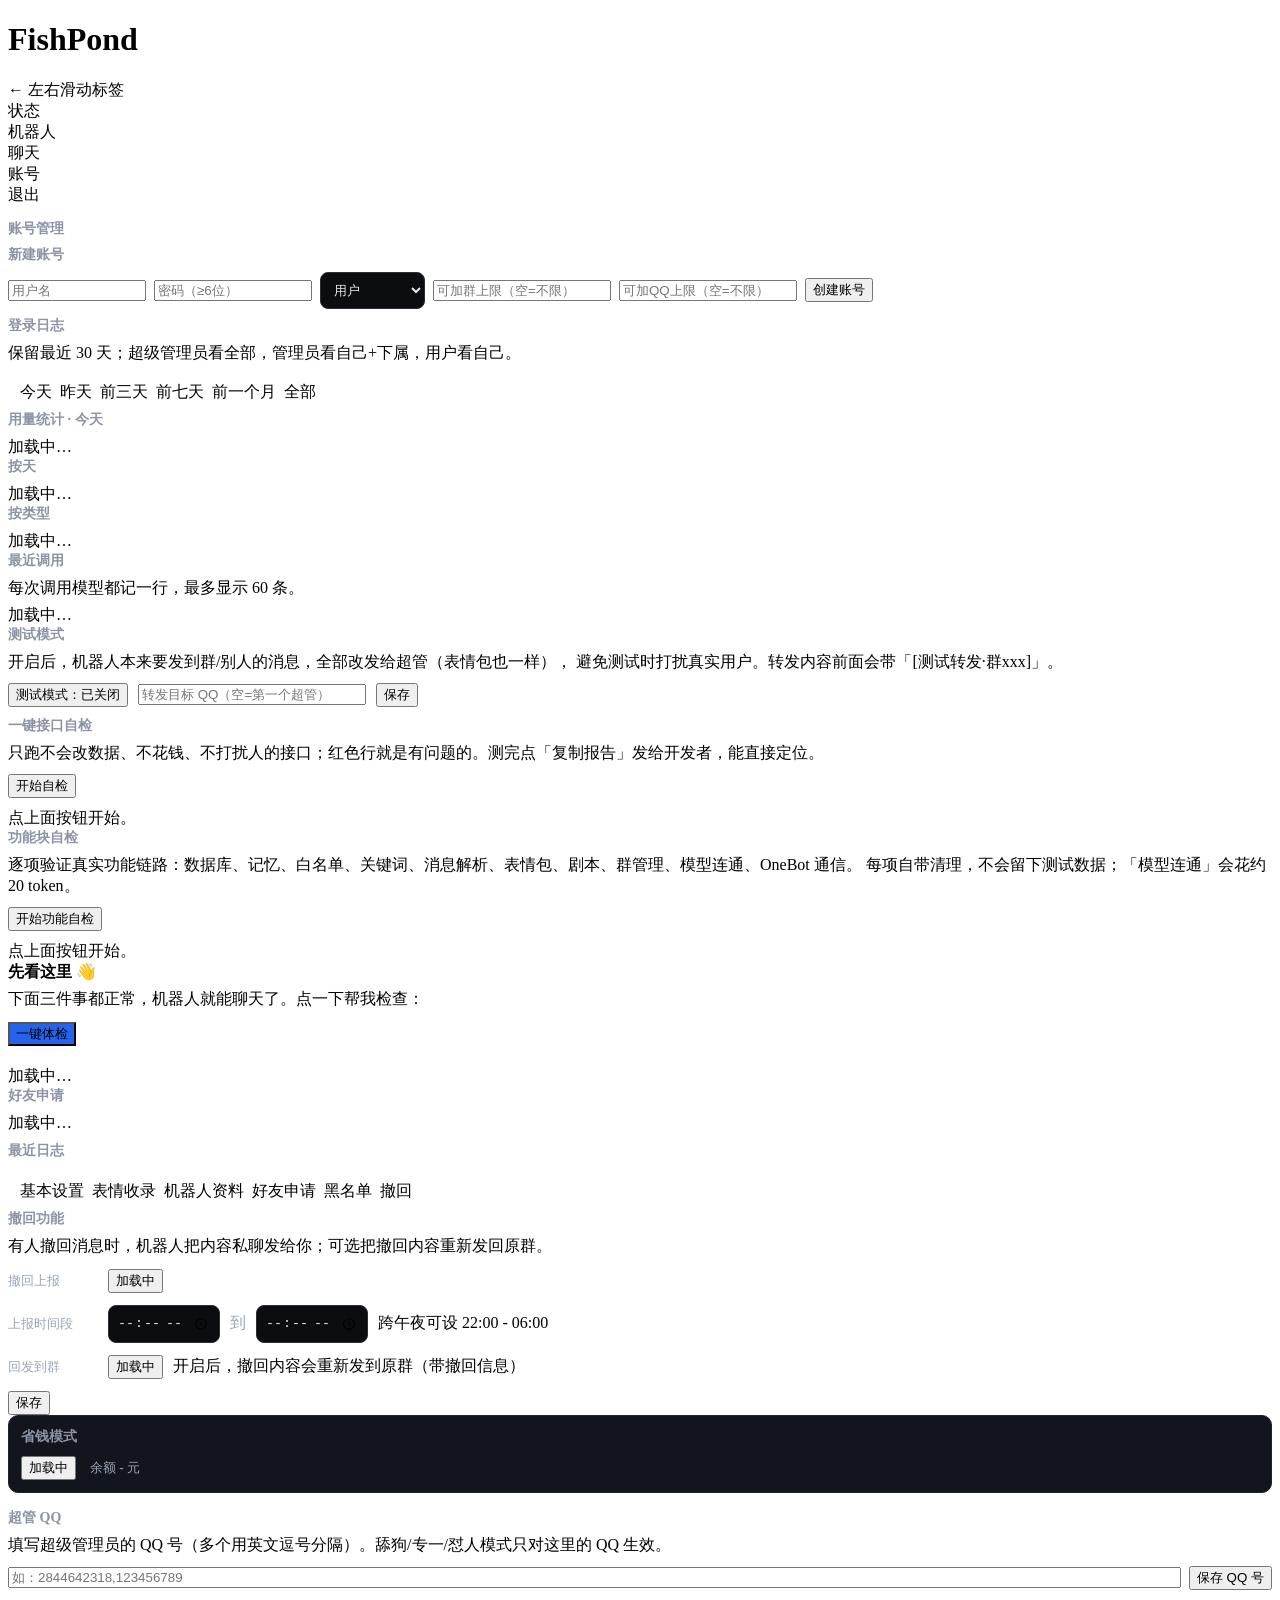
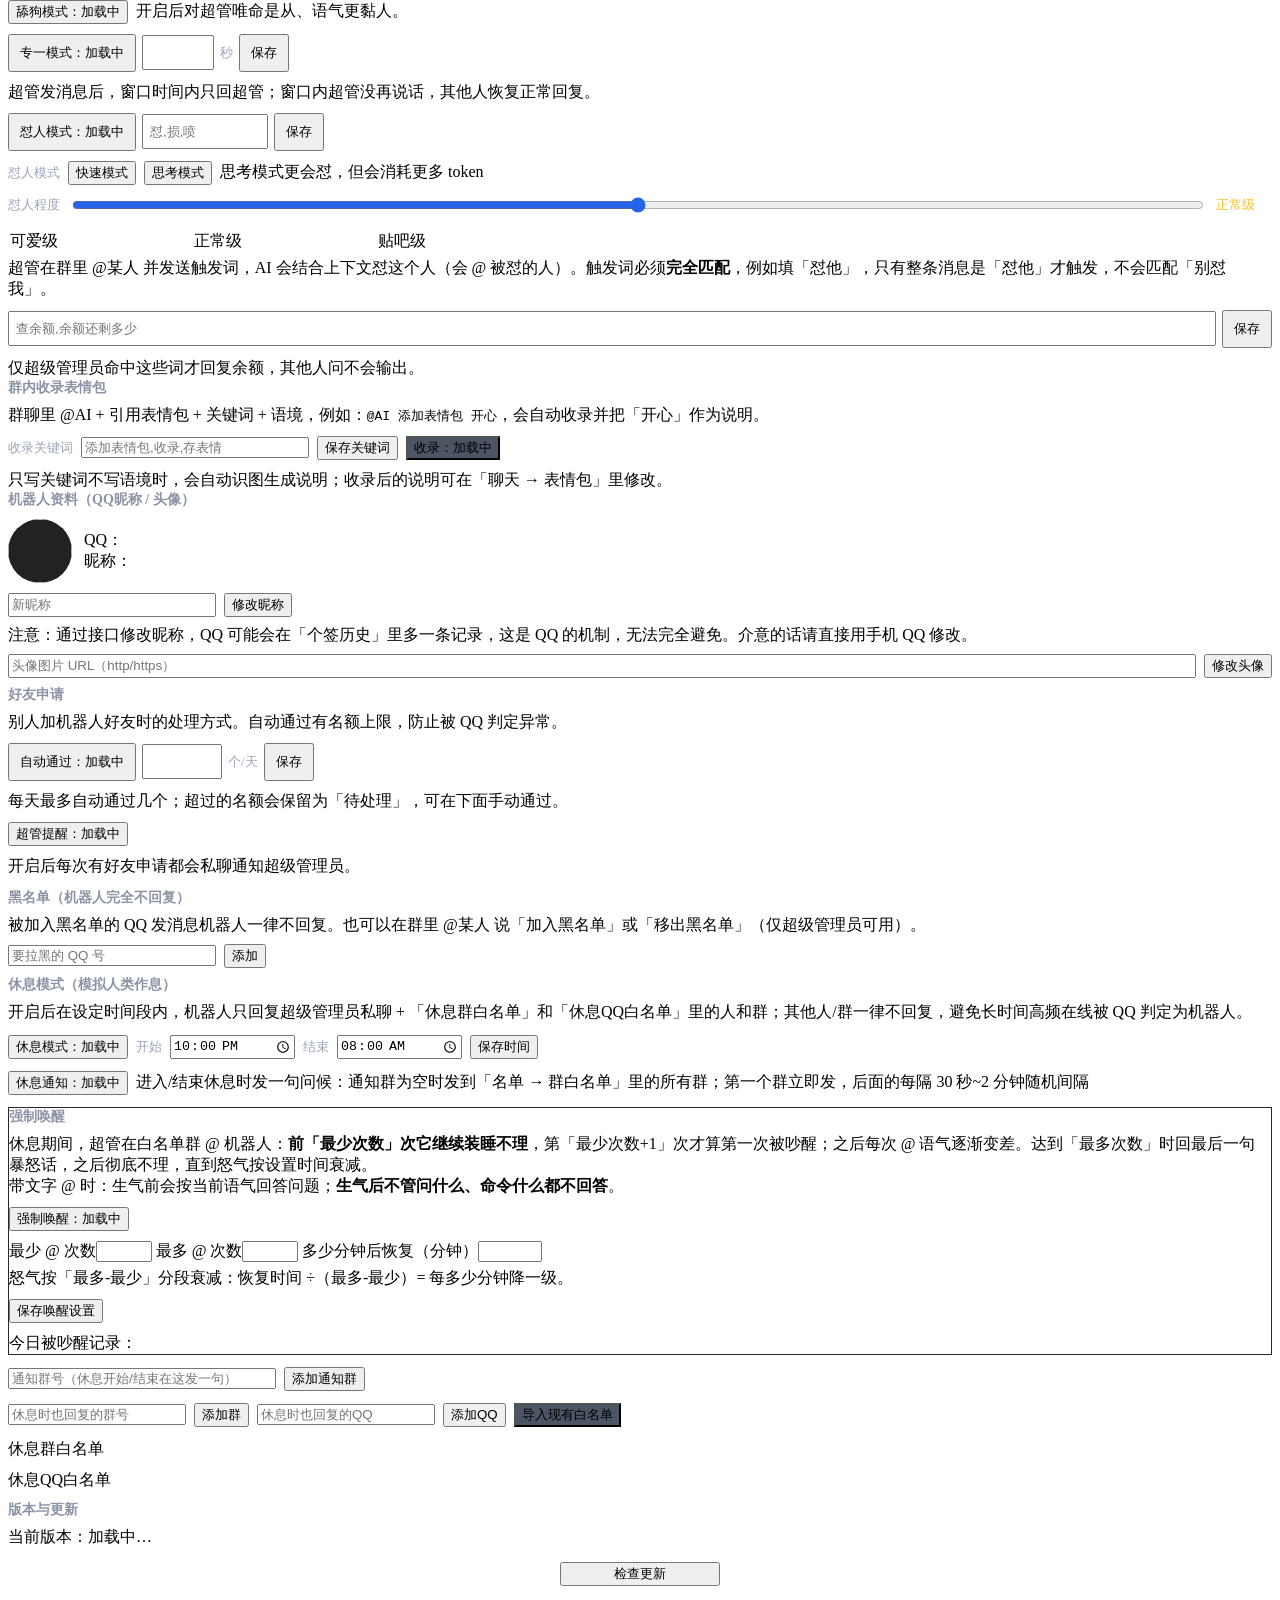
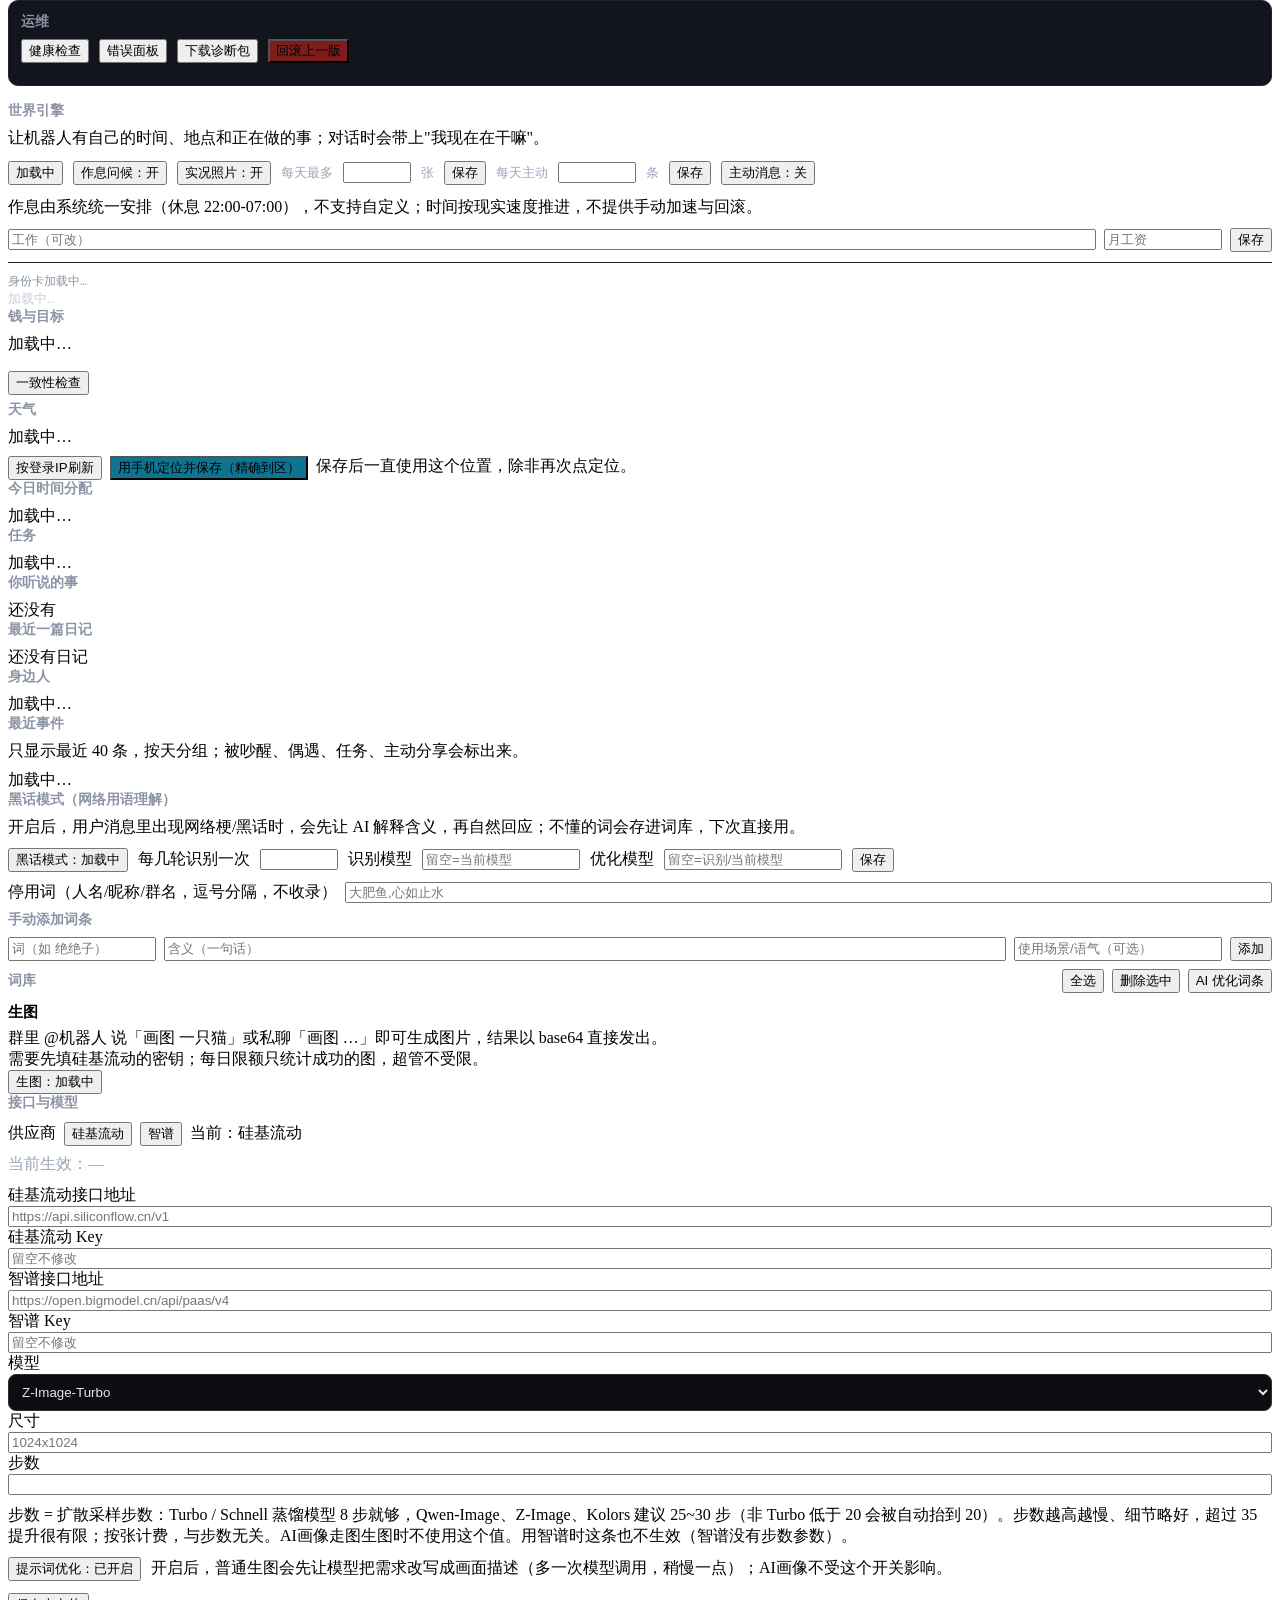
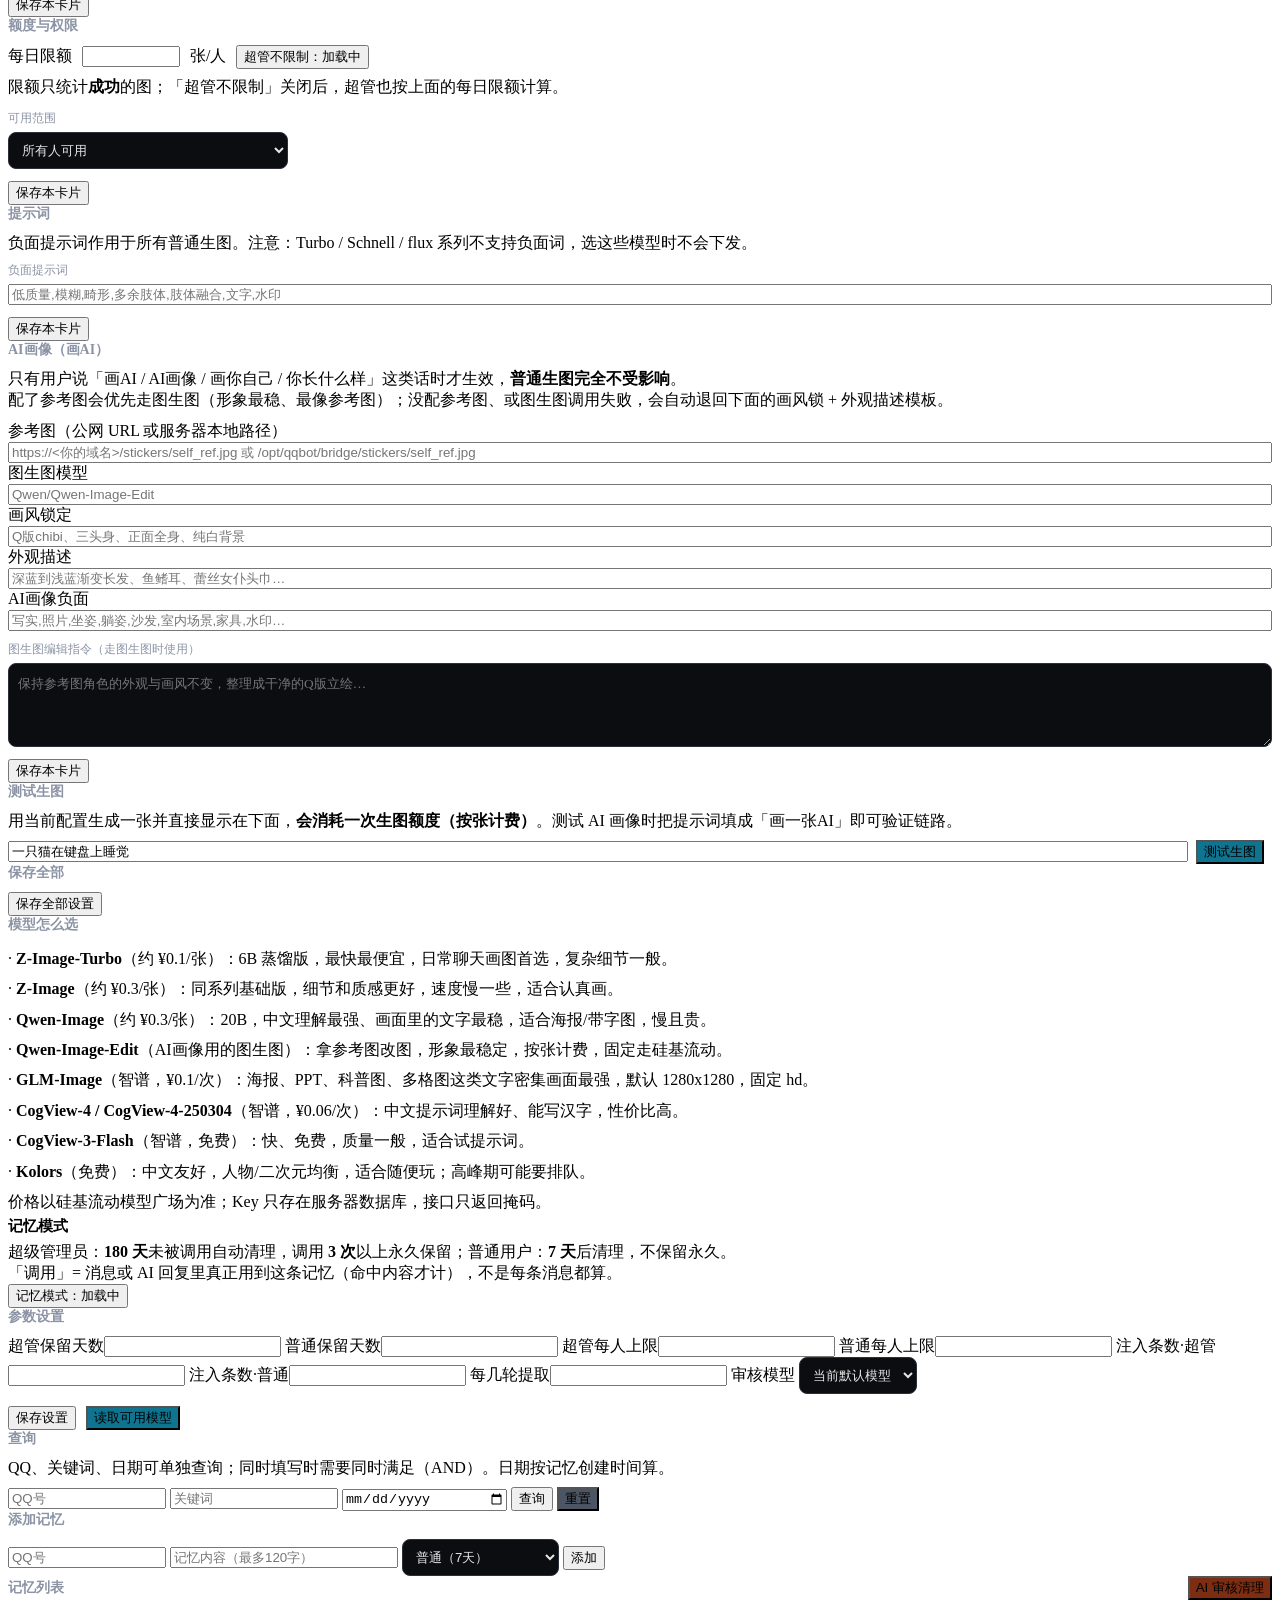
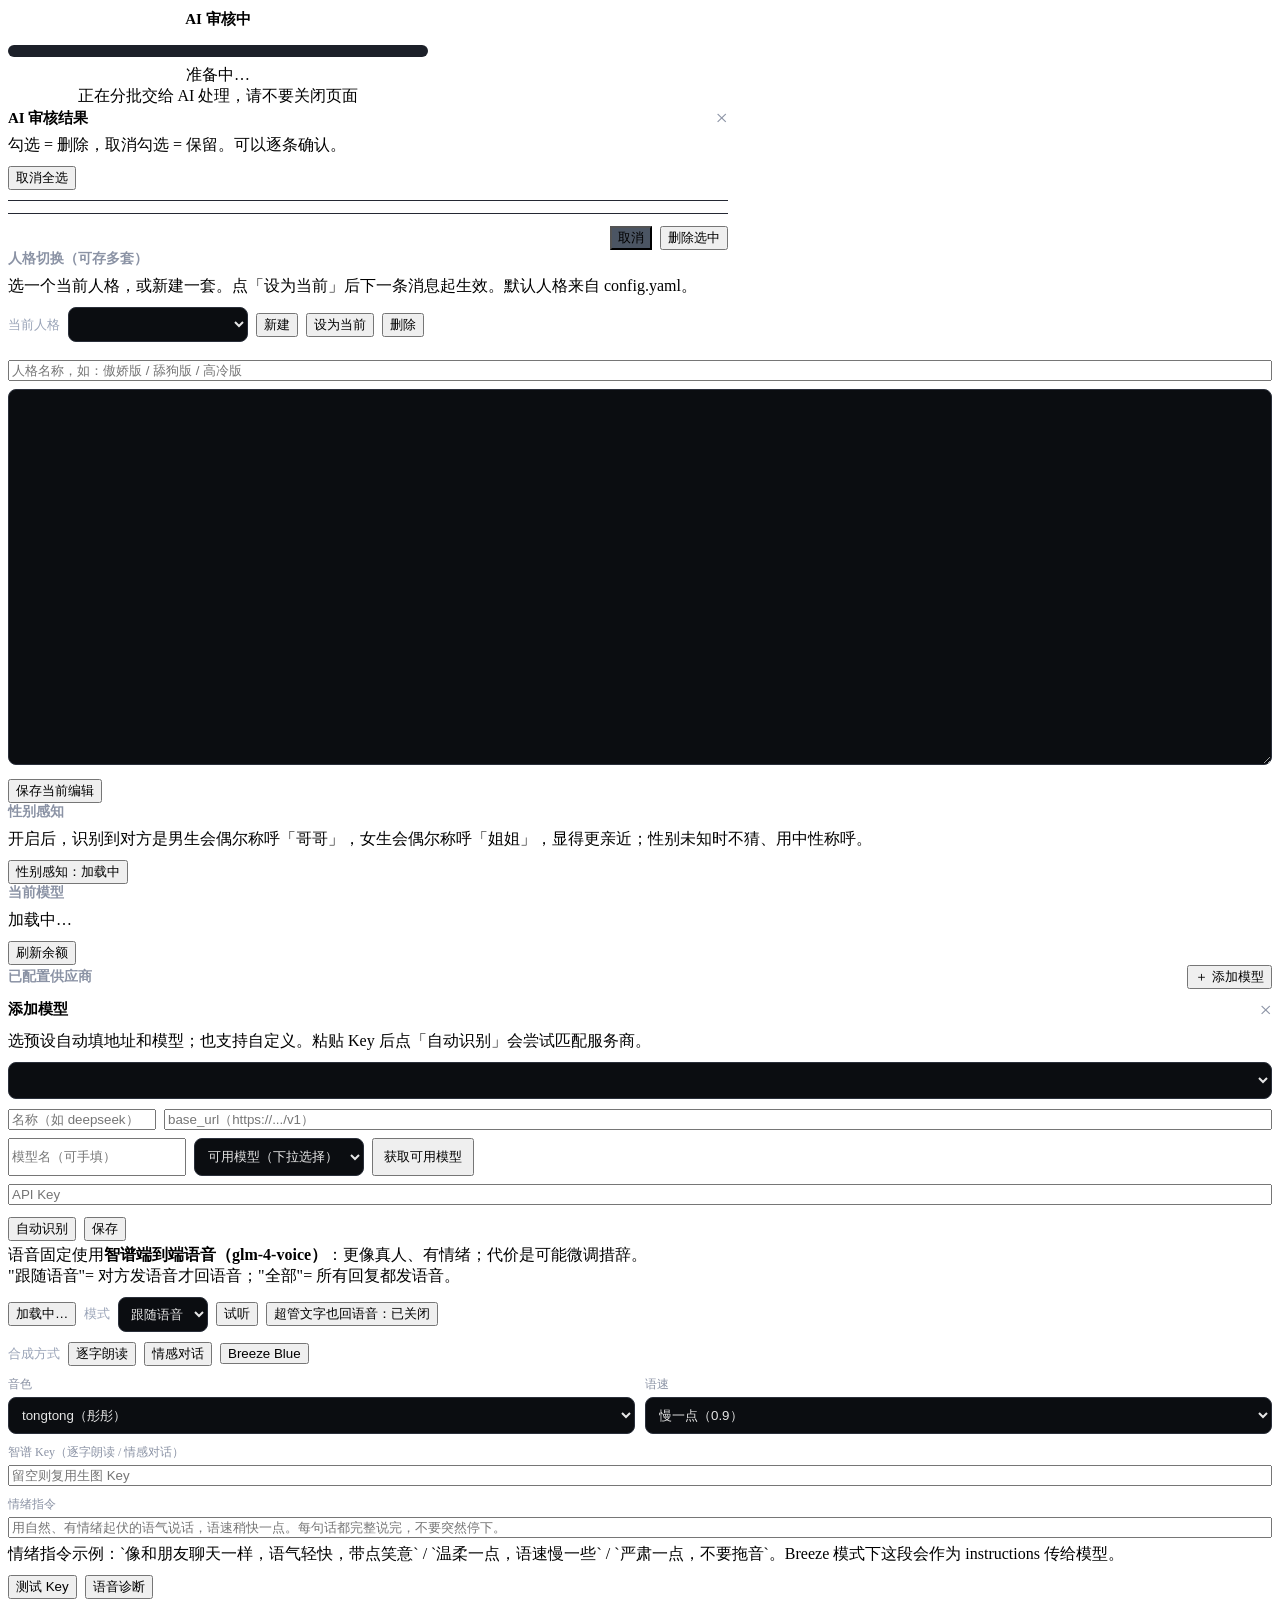
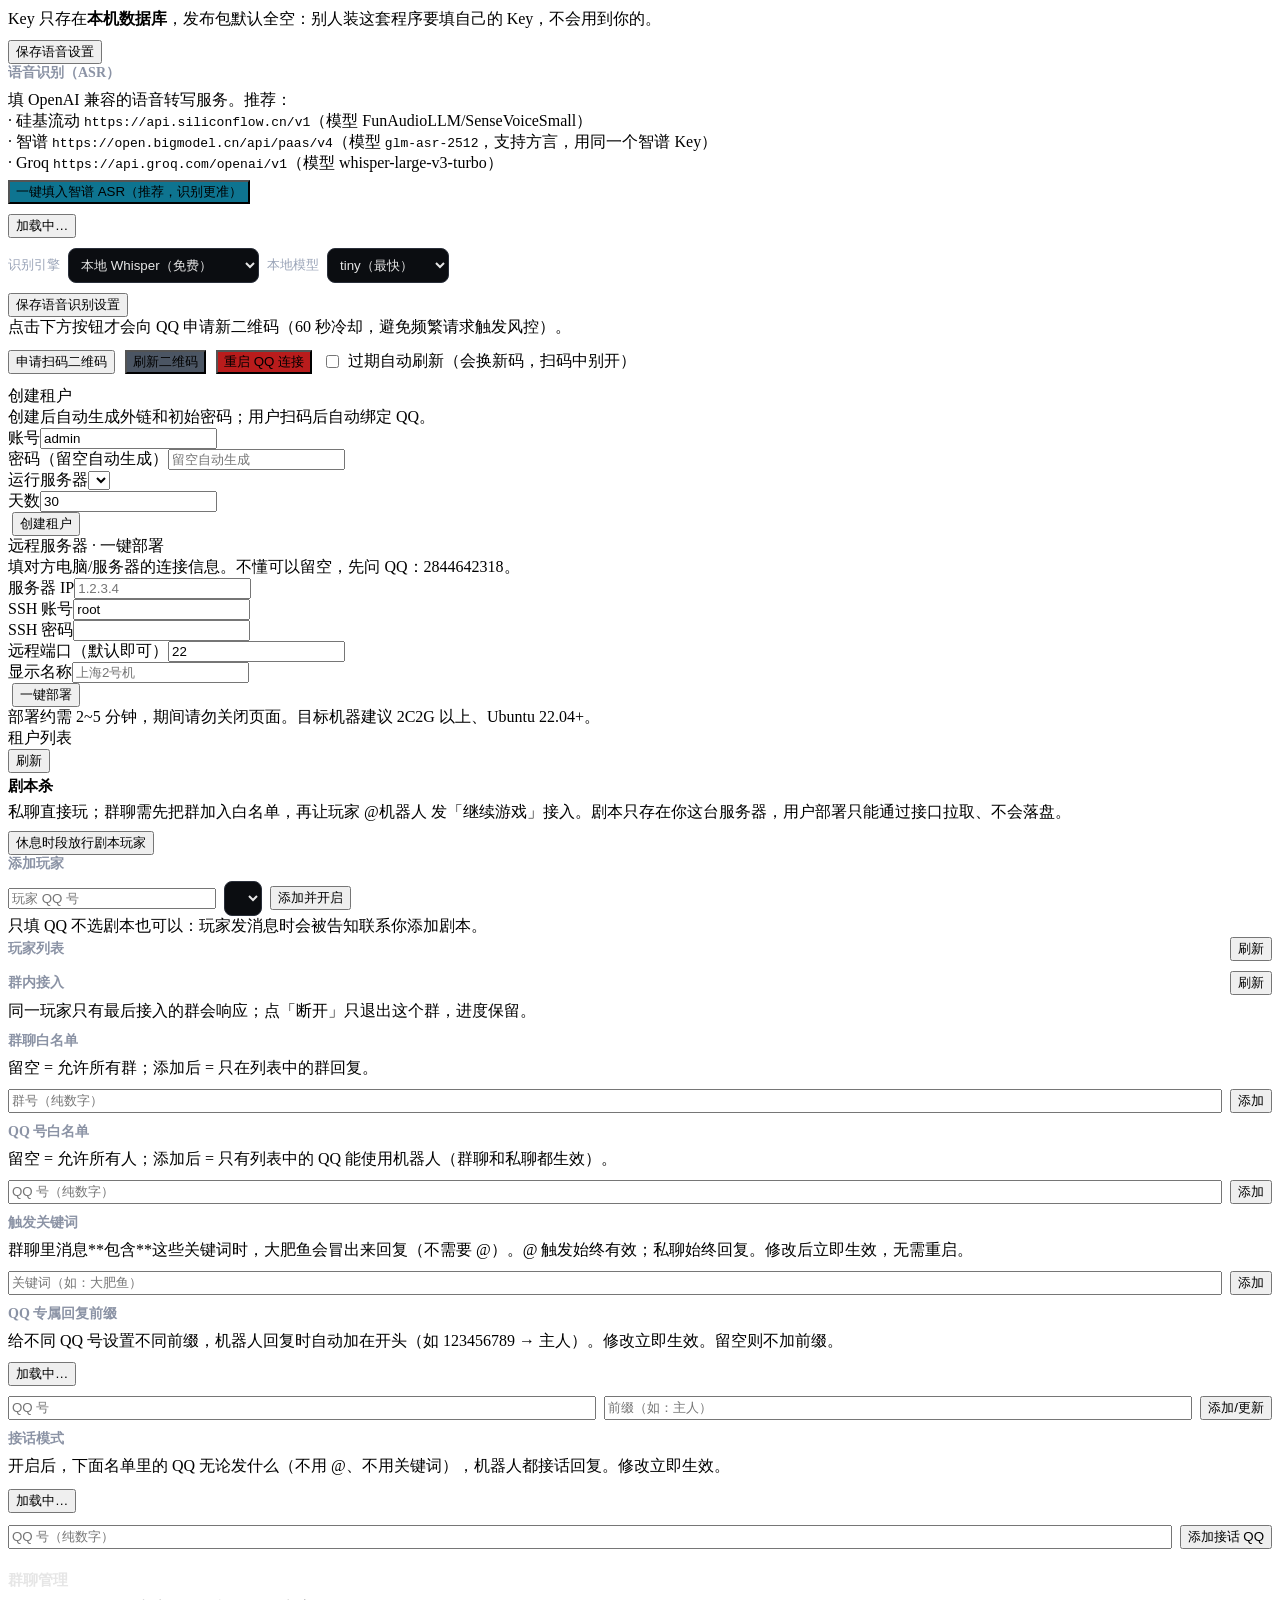
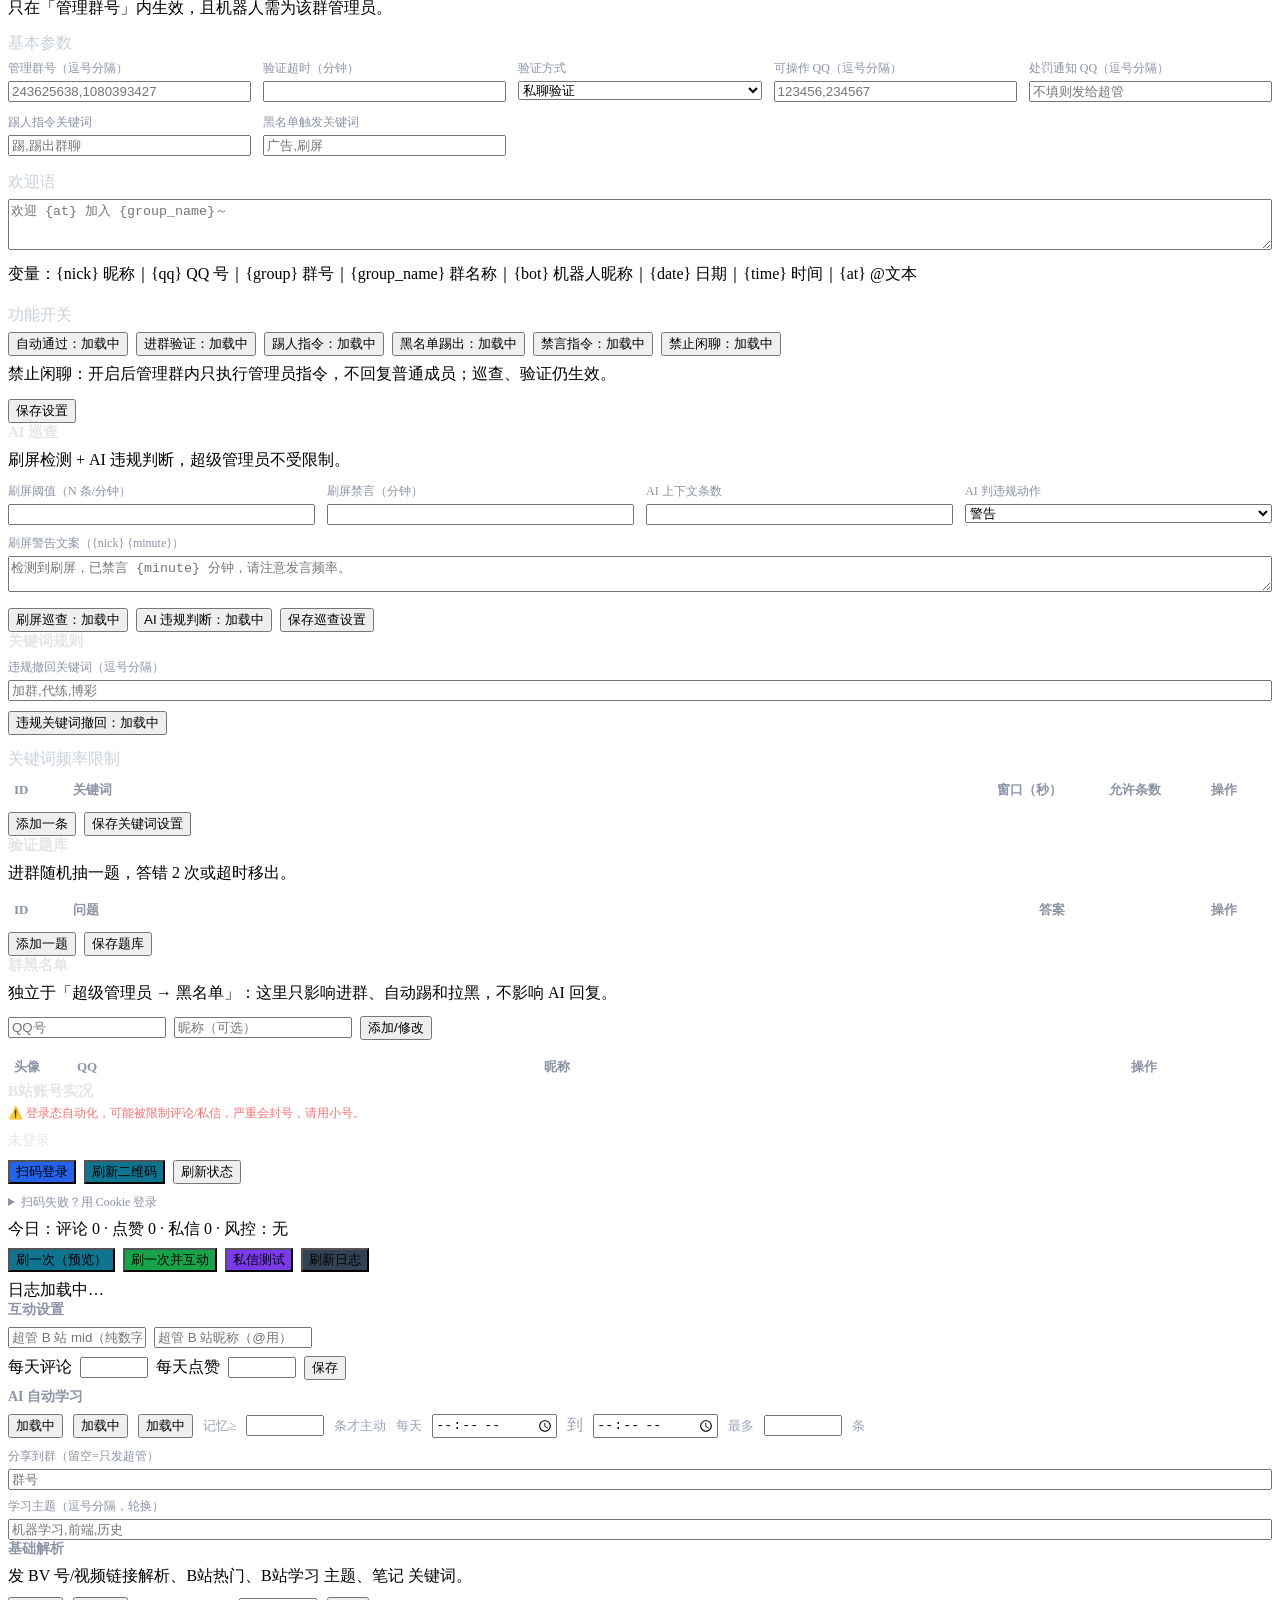
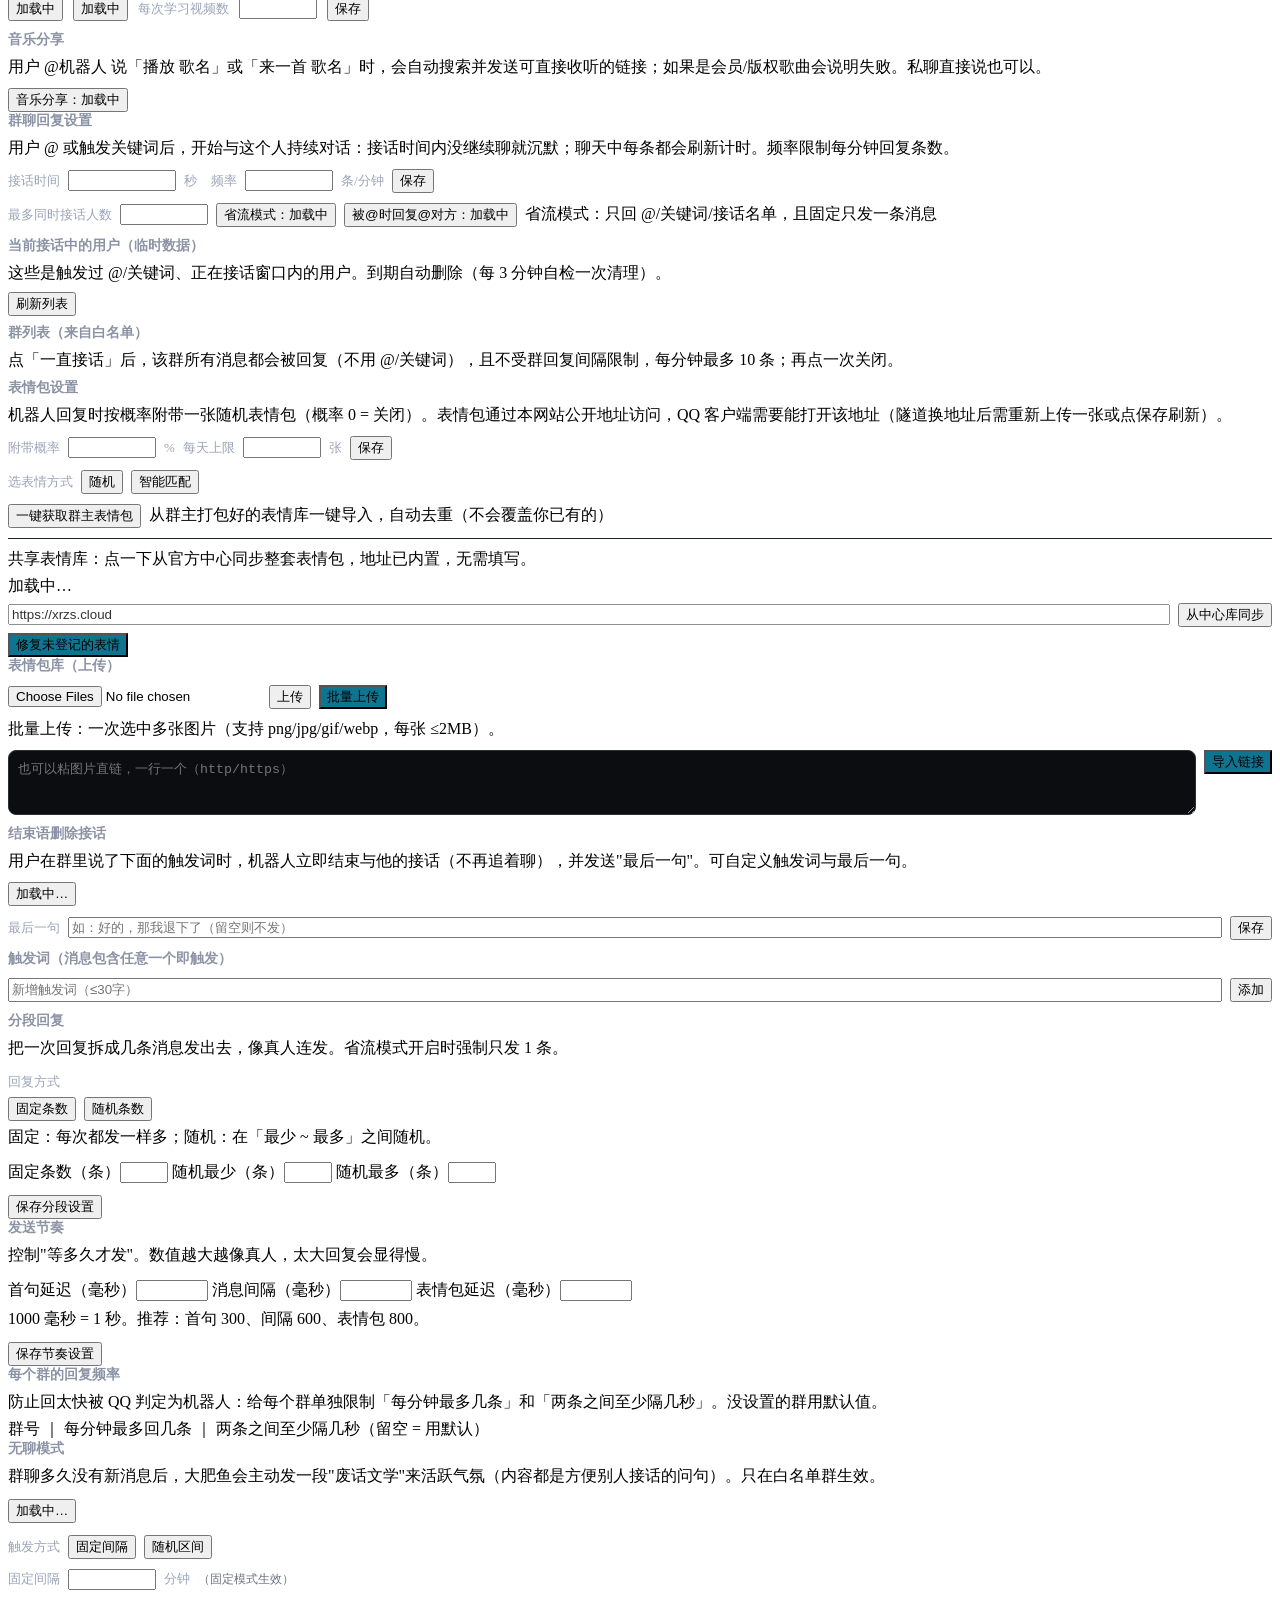
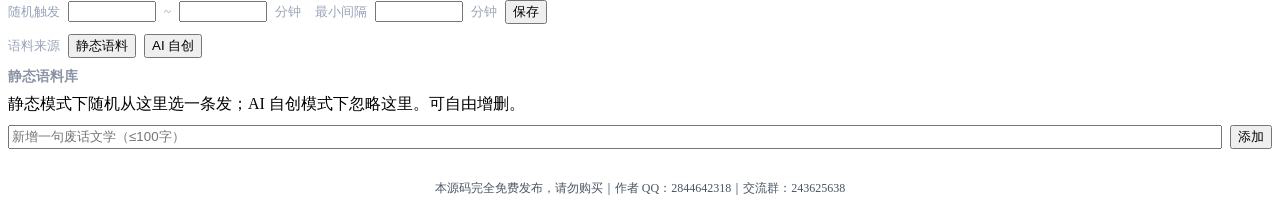
==== commit 8a067f44: "智能表情：场景选择、冷却去重、AI自动收录" ====
--- a/deploy/files/bridge/web/index.html
+++ b/deploy/files/bridge/web/index.html
@@ -1379,6 +1379,9 @@
       <span style="color:#9aa4b8;font-size:13px">附带概率</span>
       <input id="stkprob" type="number" min="0" max="100" style="width:80px">
       <span style="color:#9aa4b8;font-size:13px">%</span>
+      <span style="color:#9aa4b8;font-size:13px">每天上限</span>
+      <input id="stkday" type="number" min="0" max="100" style="width:70px">
+      <span style="color:#9aa4b8;font-size:13px">张</span>
       <button onclick="saveStickerProb()">保存</button>
     </div>
     <div style="display:flex;gap:8px;margin:10px 0;align-items:center;flex-wrap:wrap">
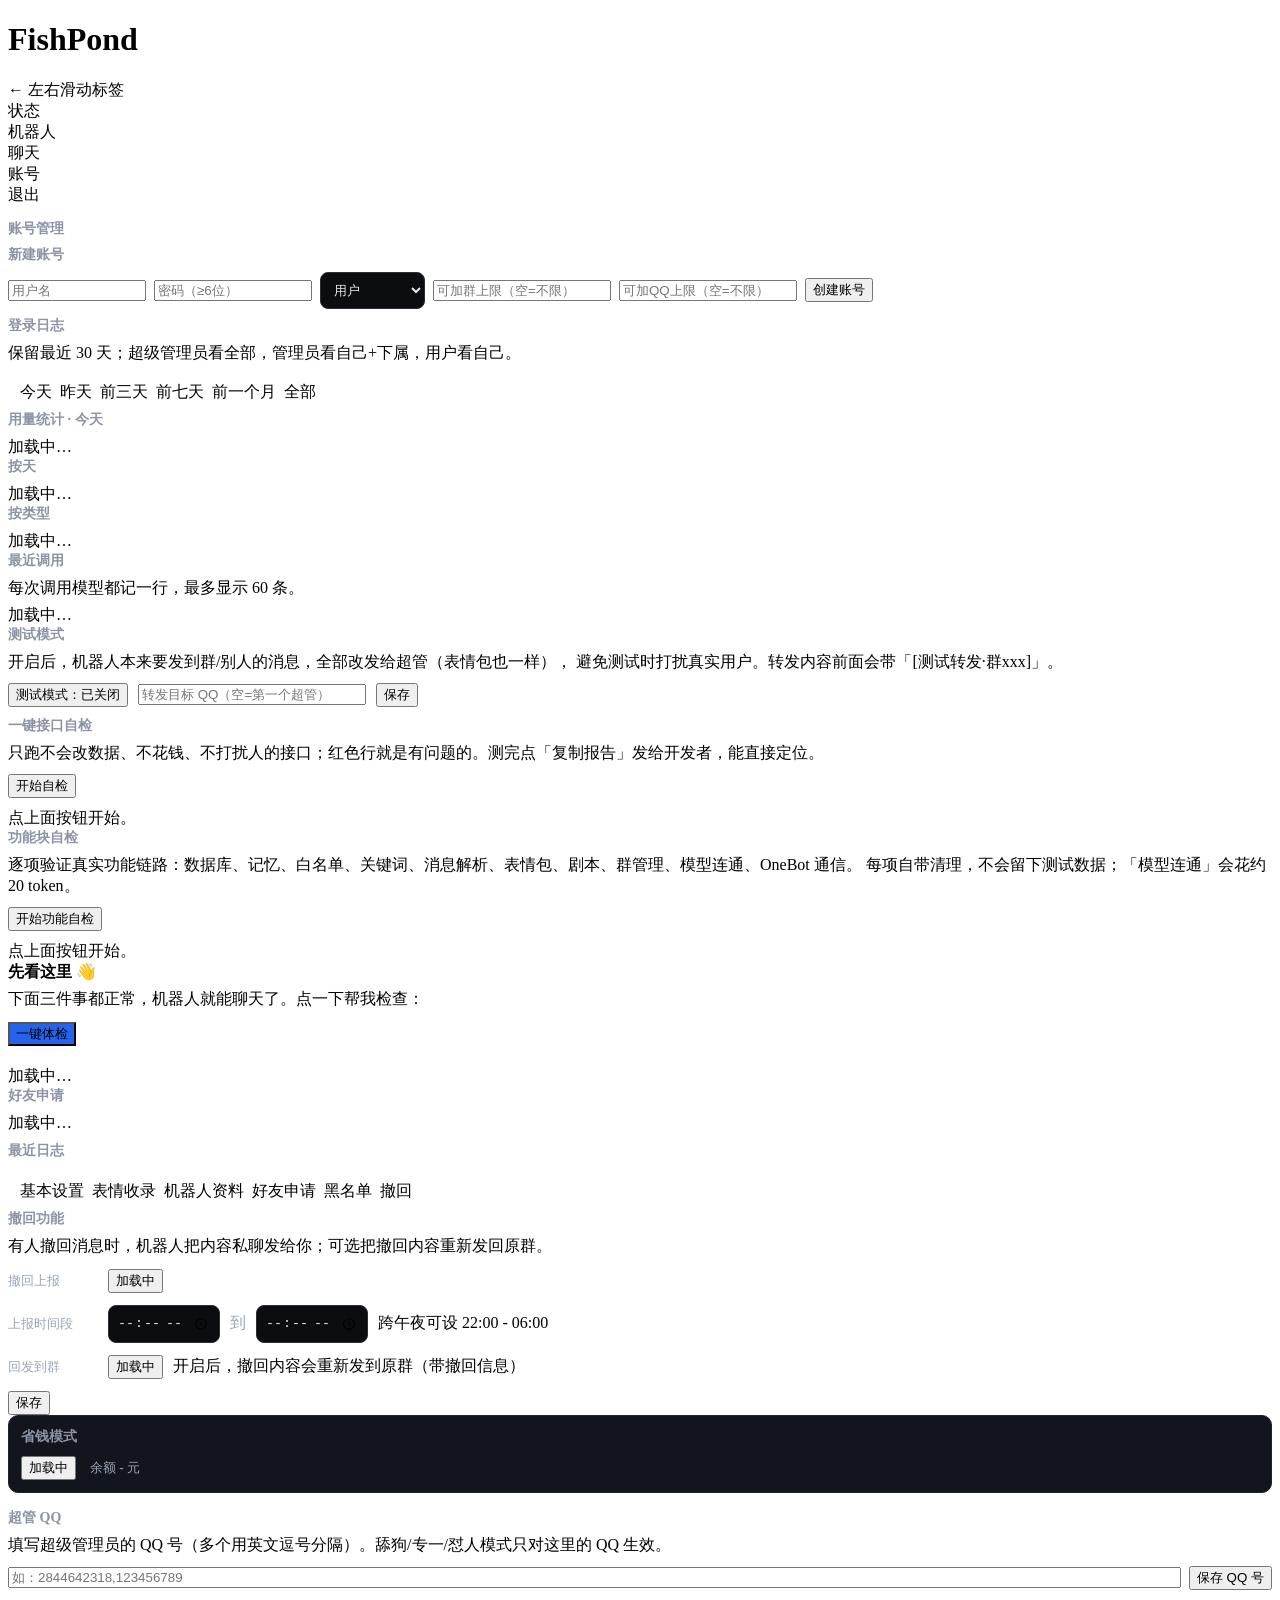
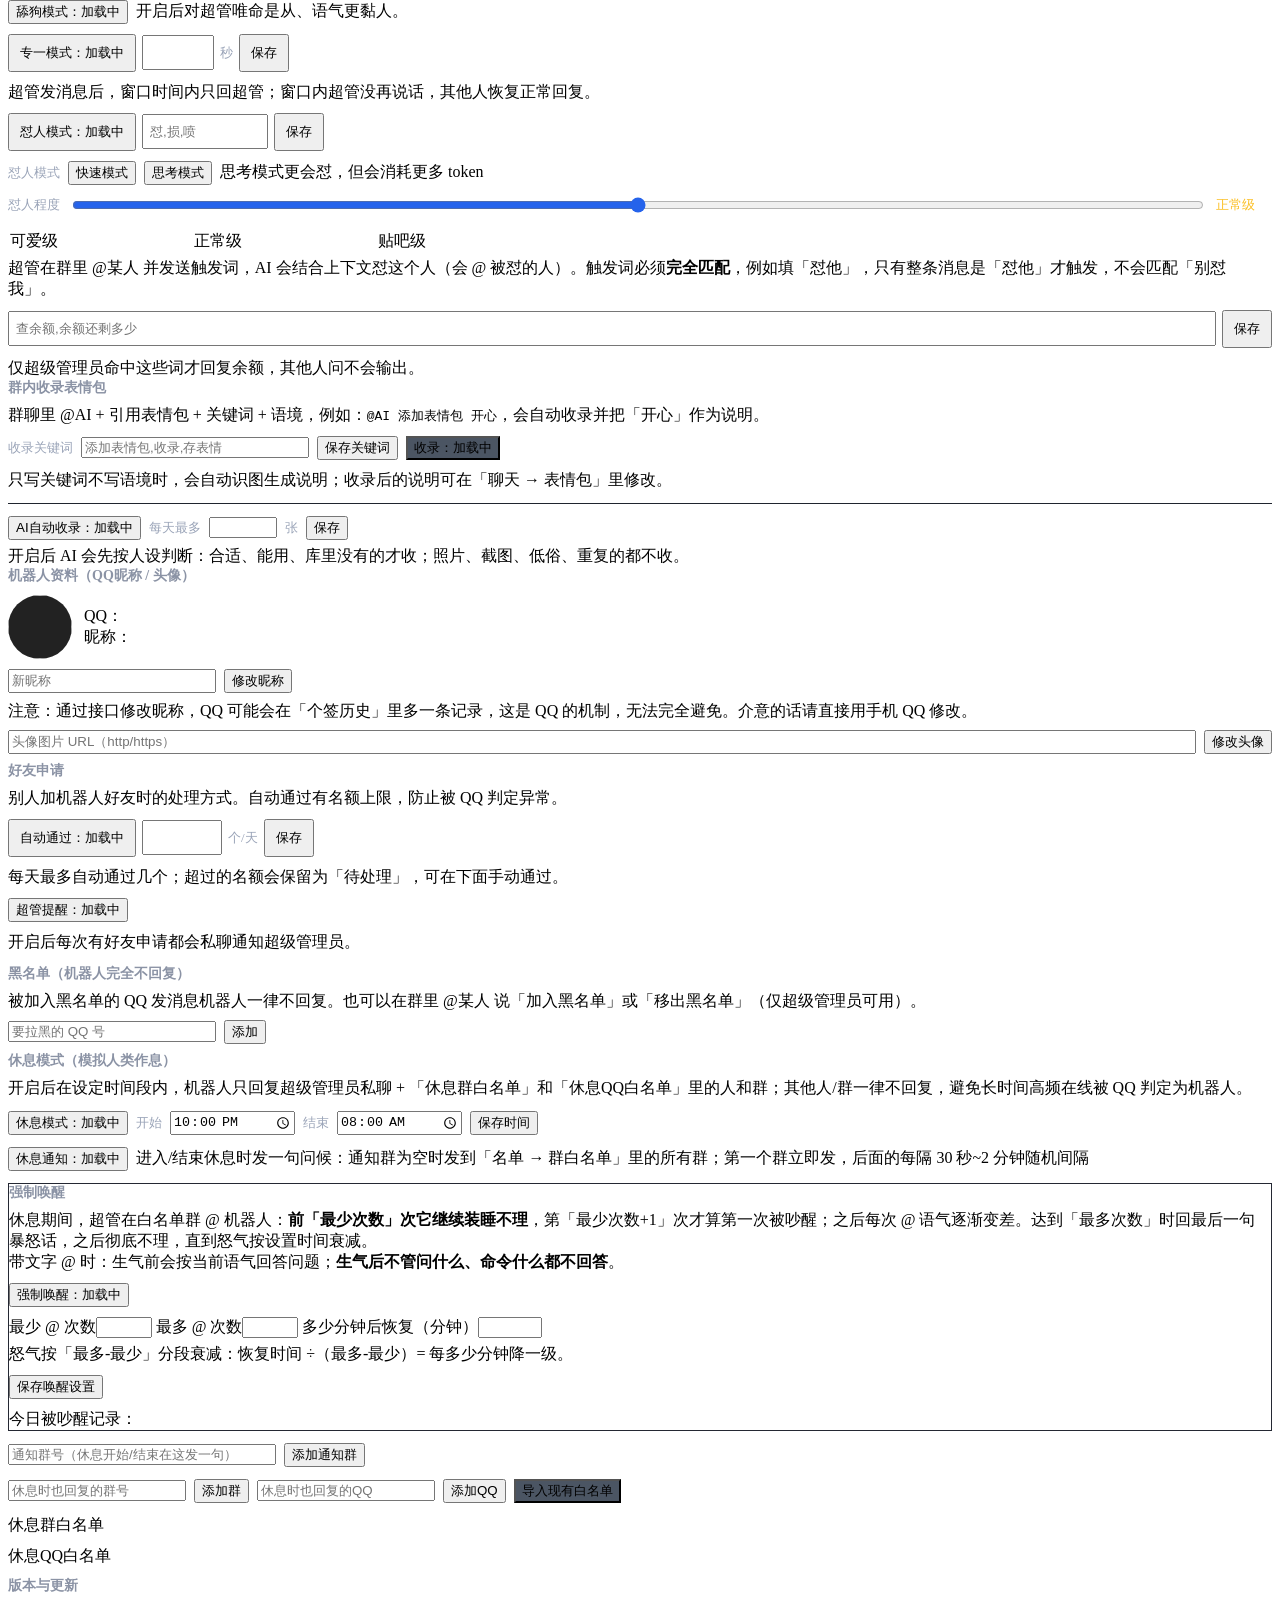
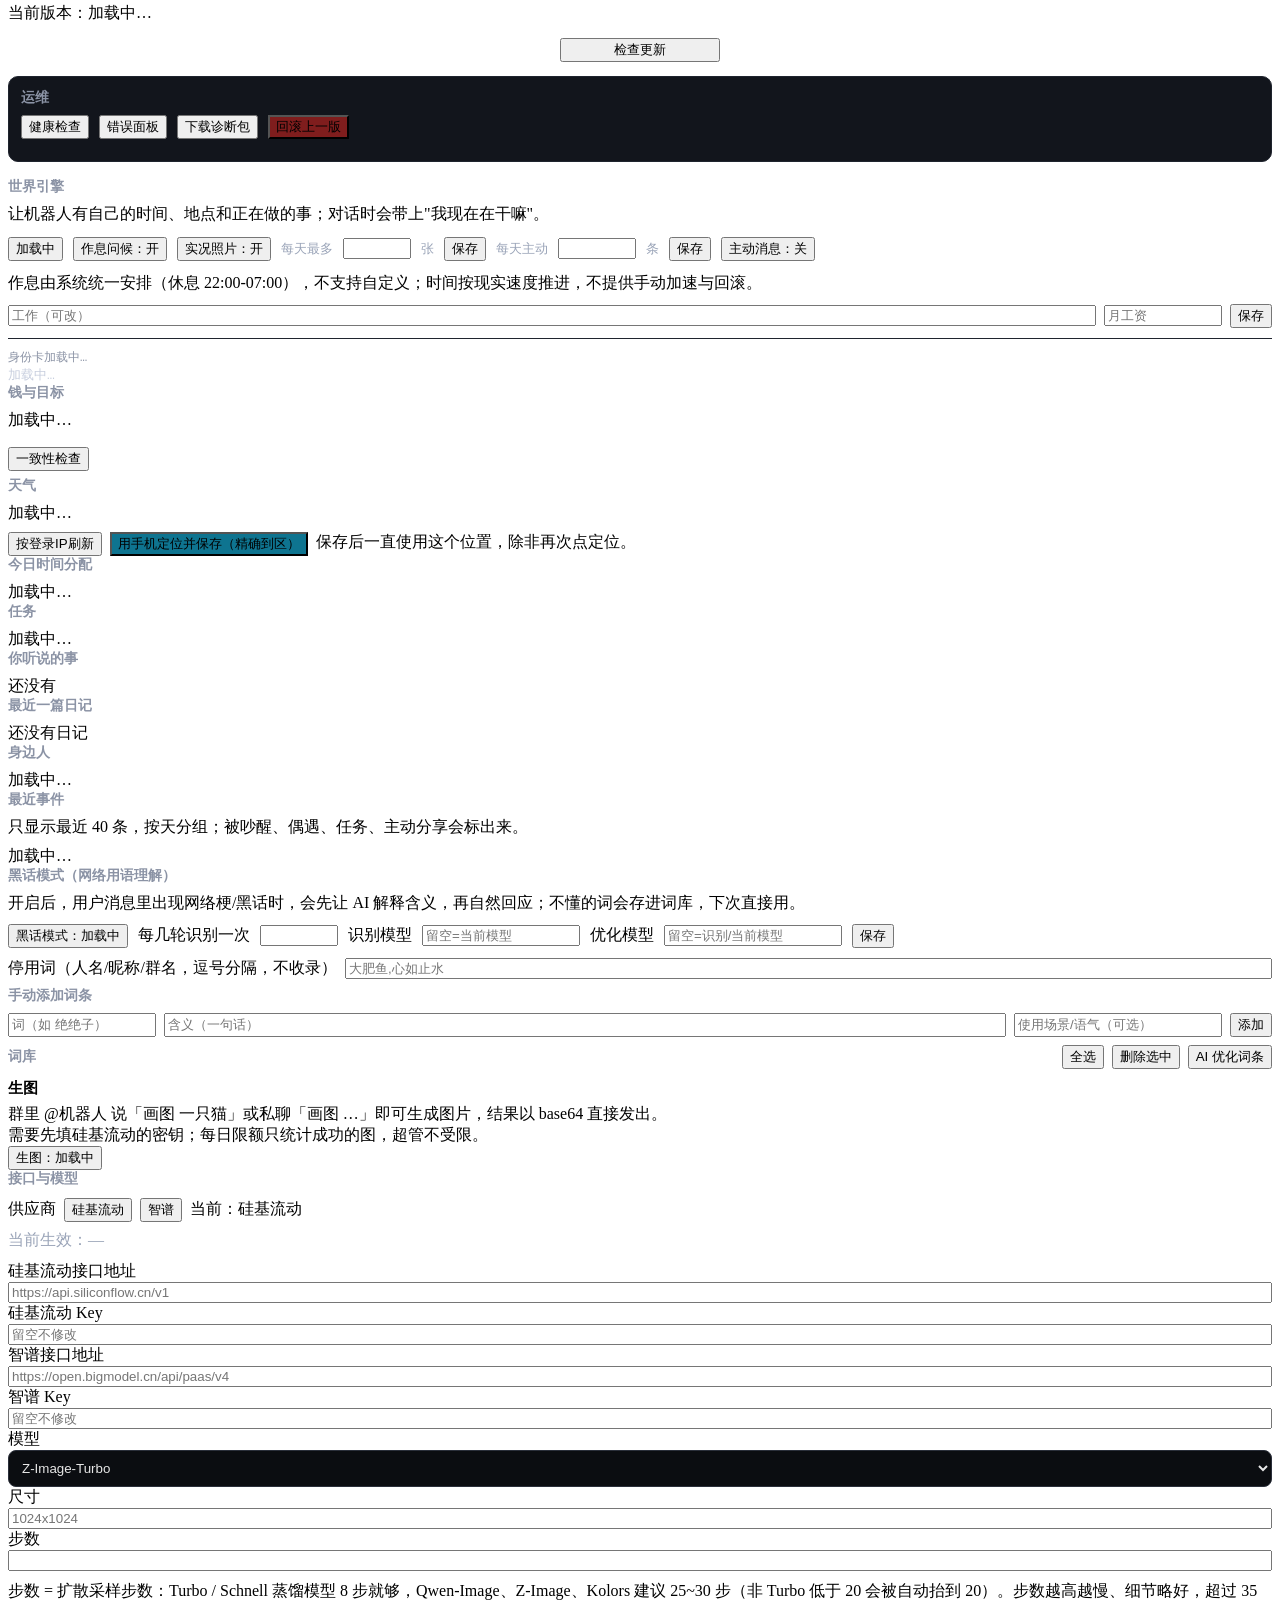
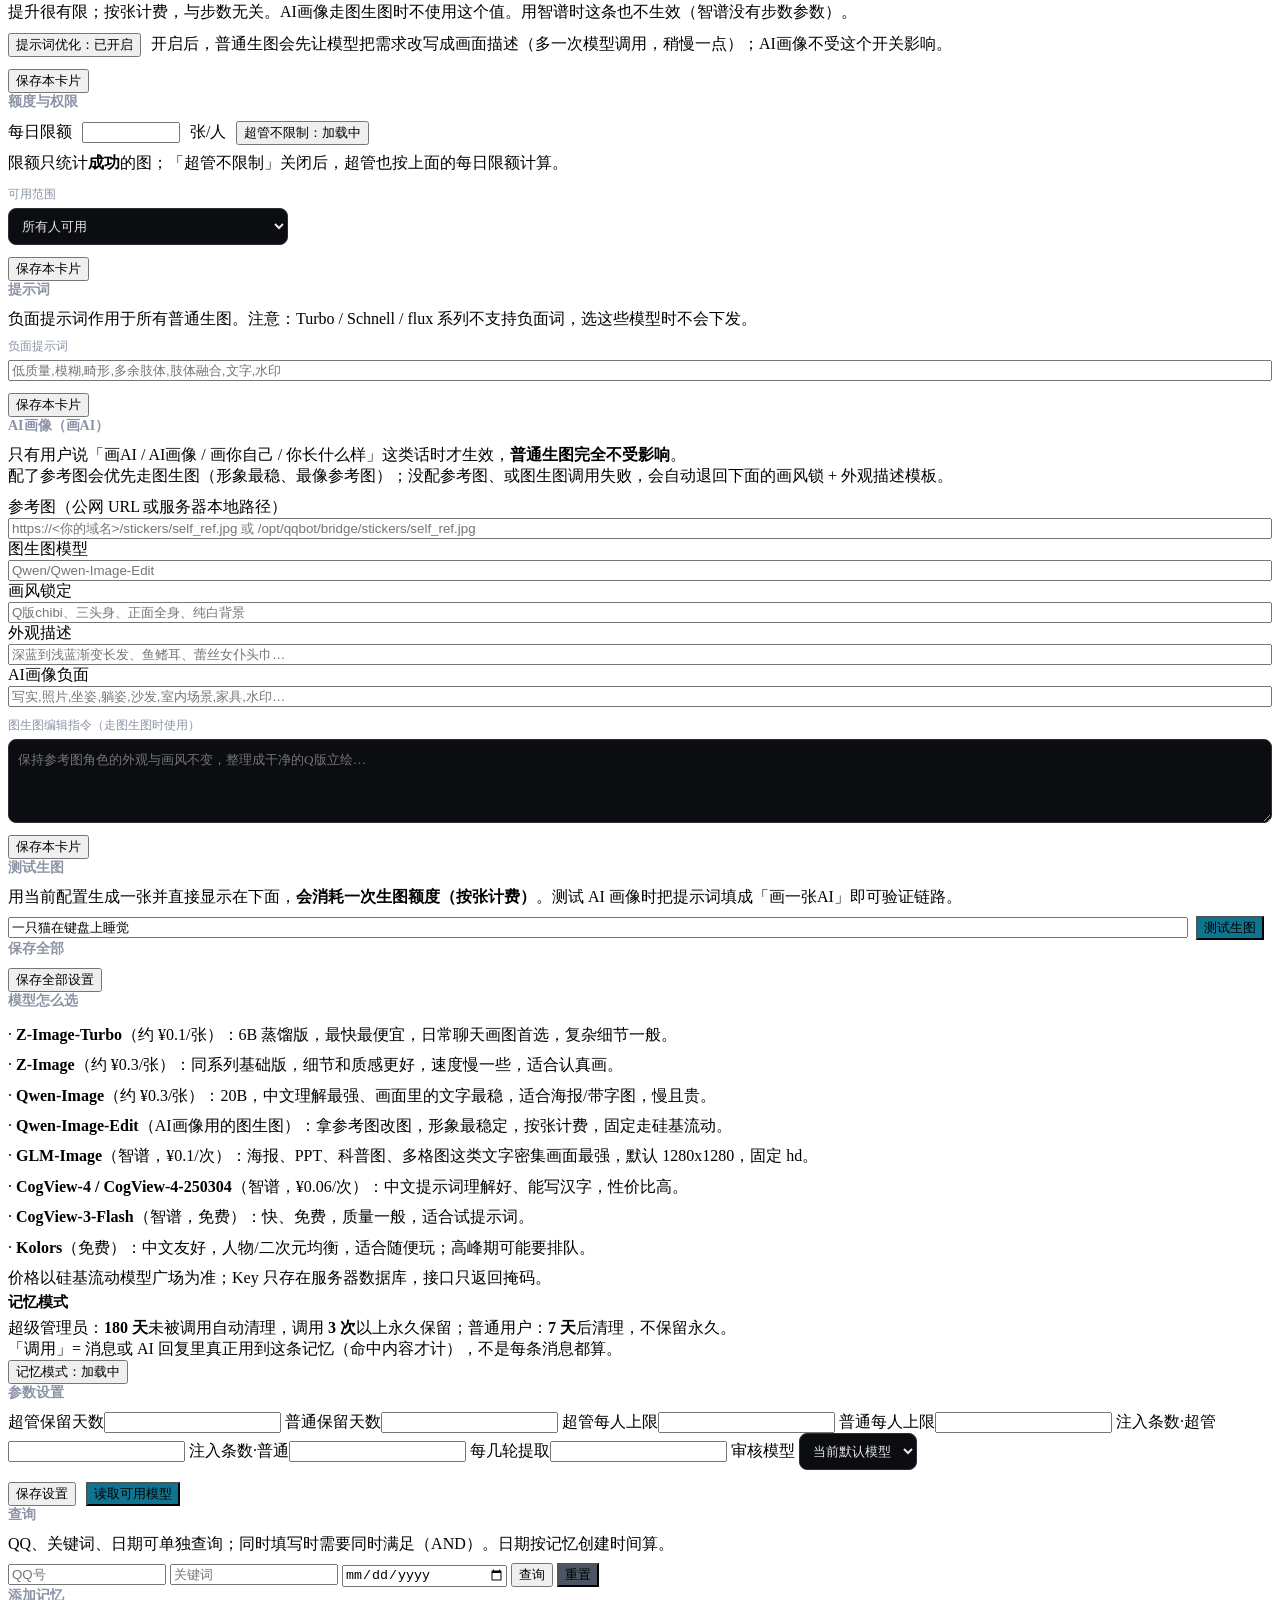
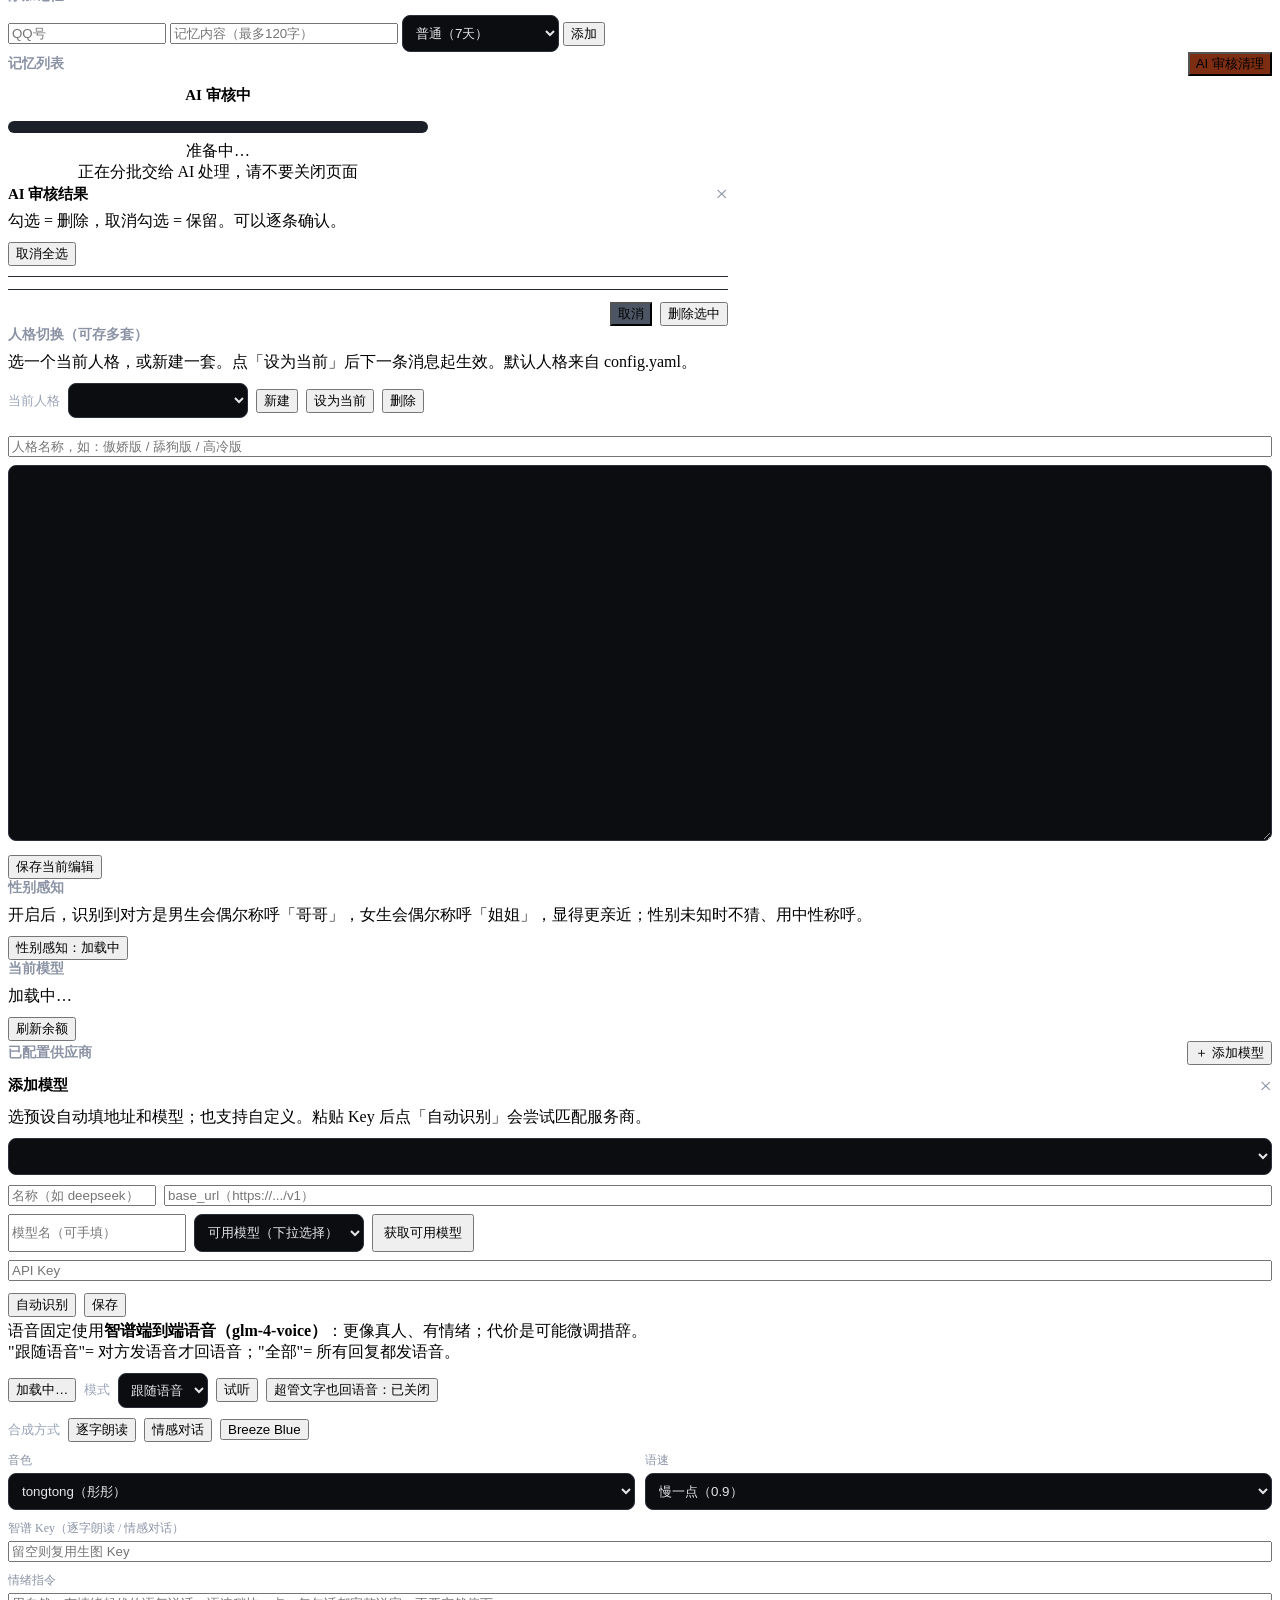
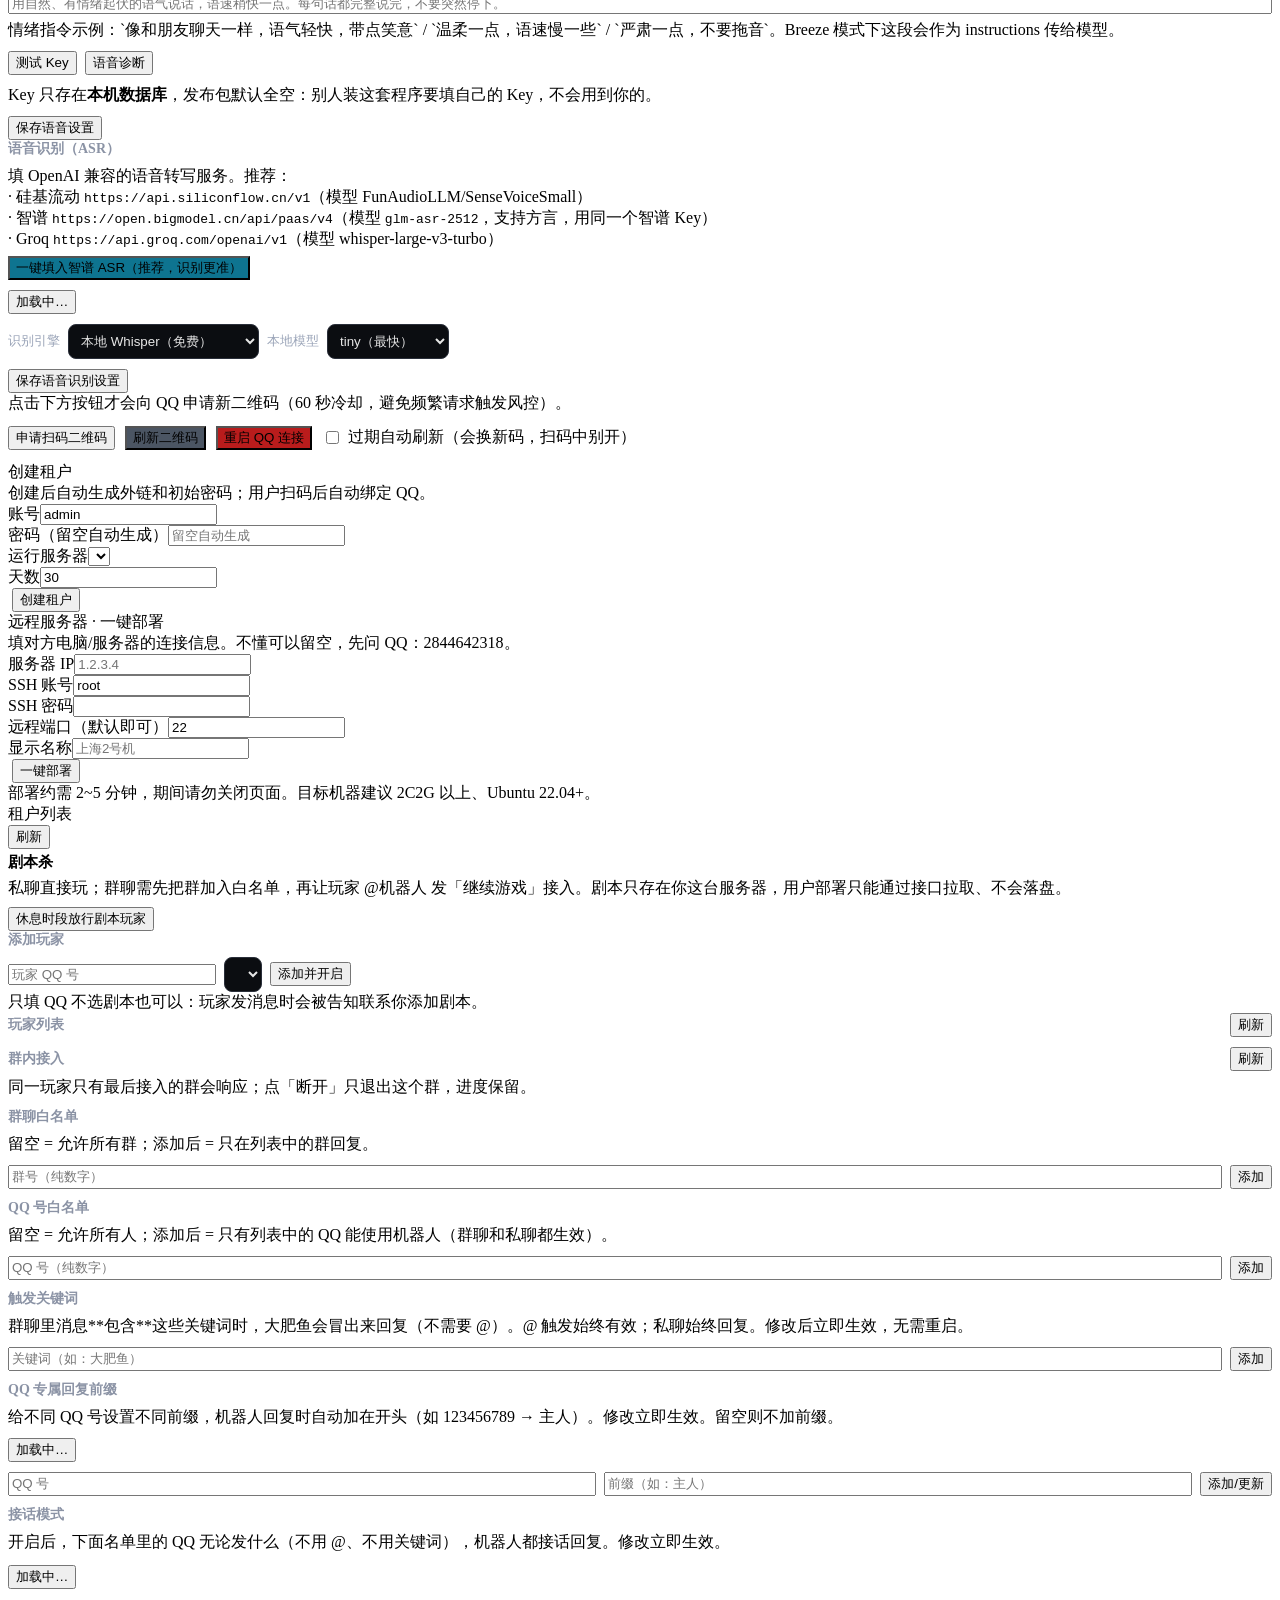
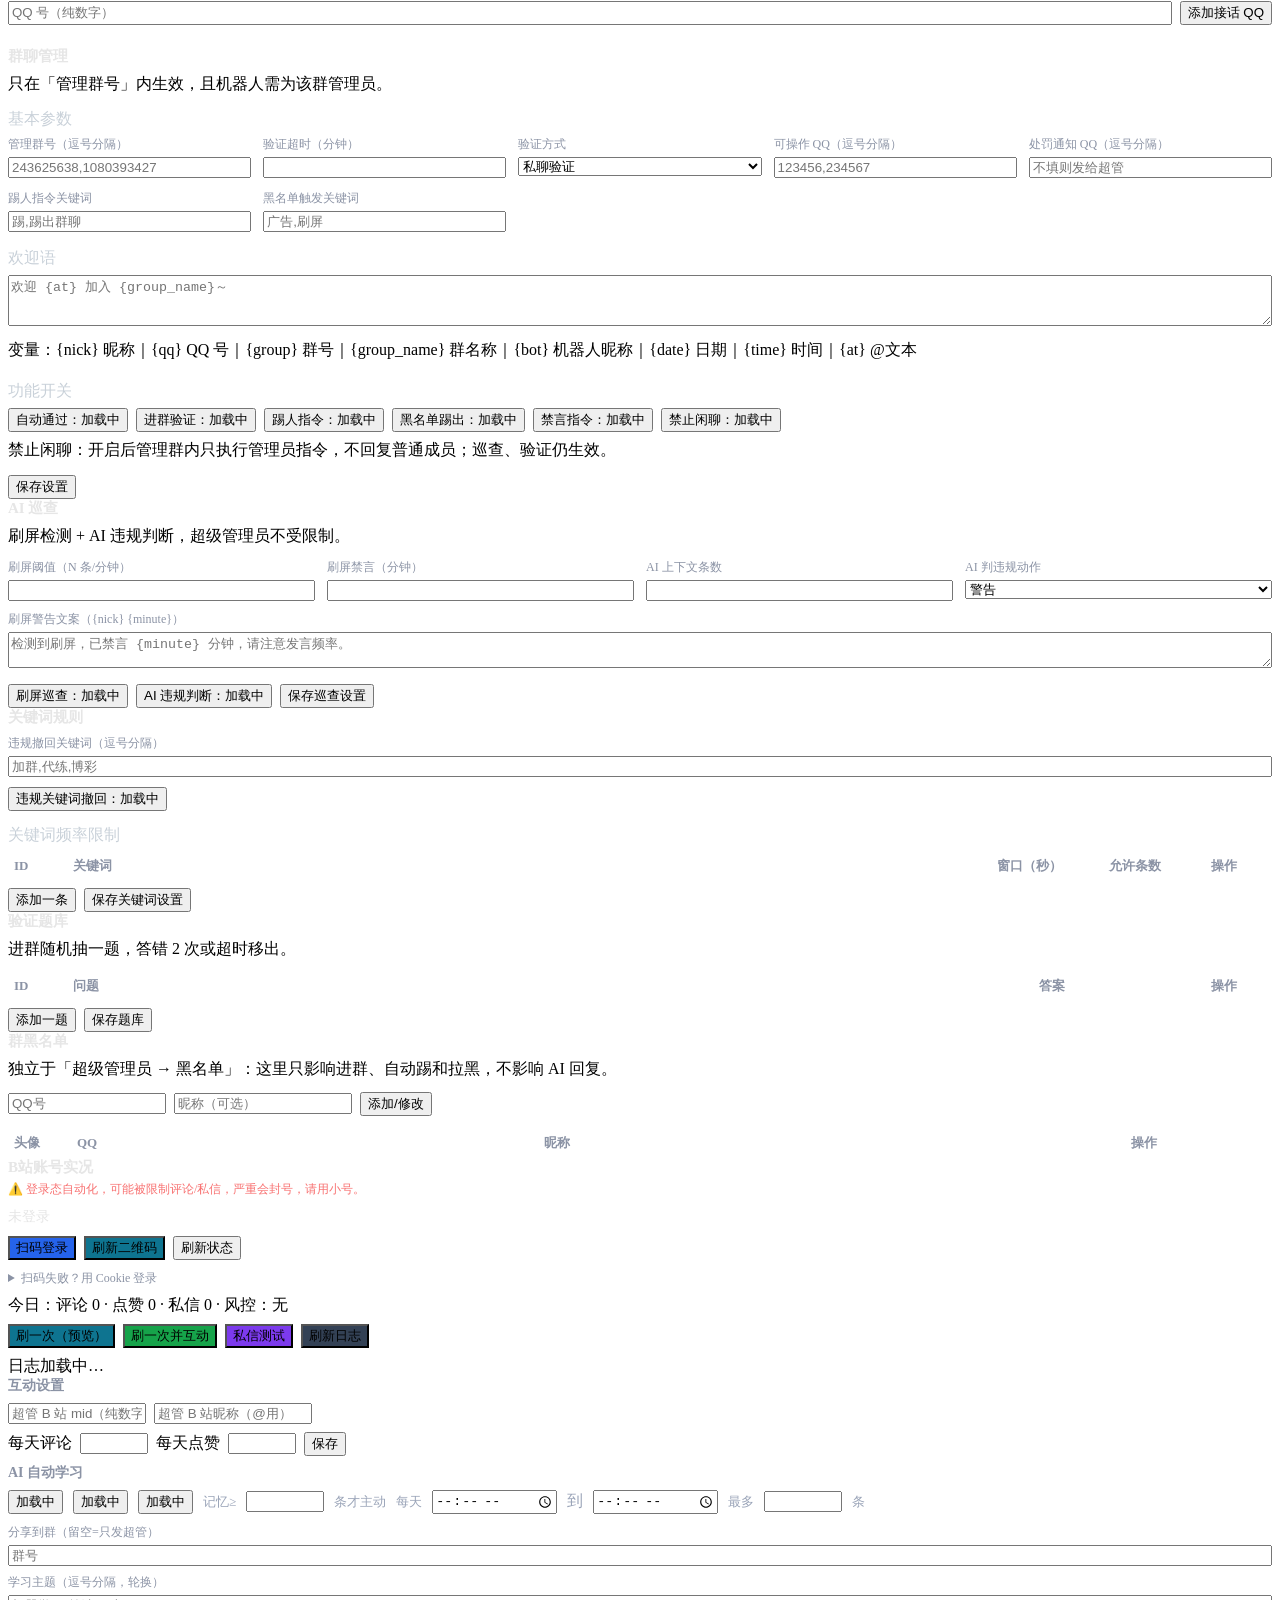
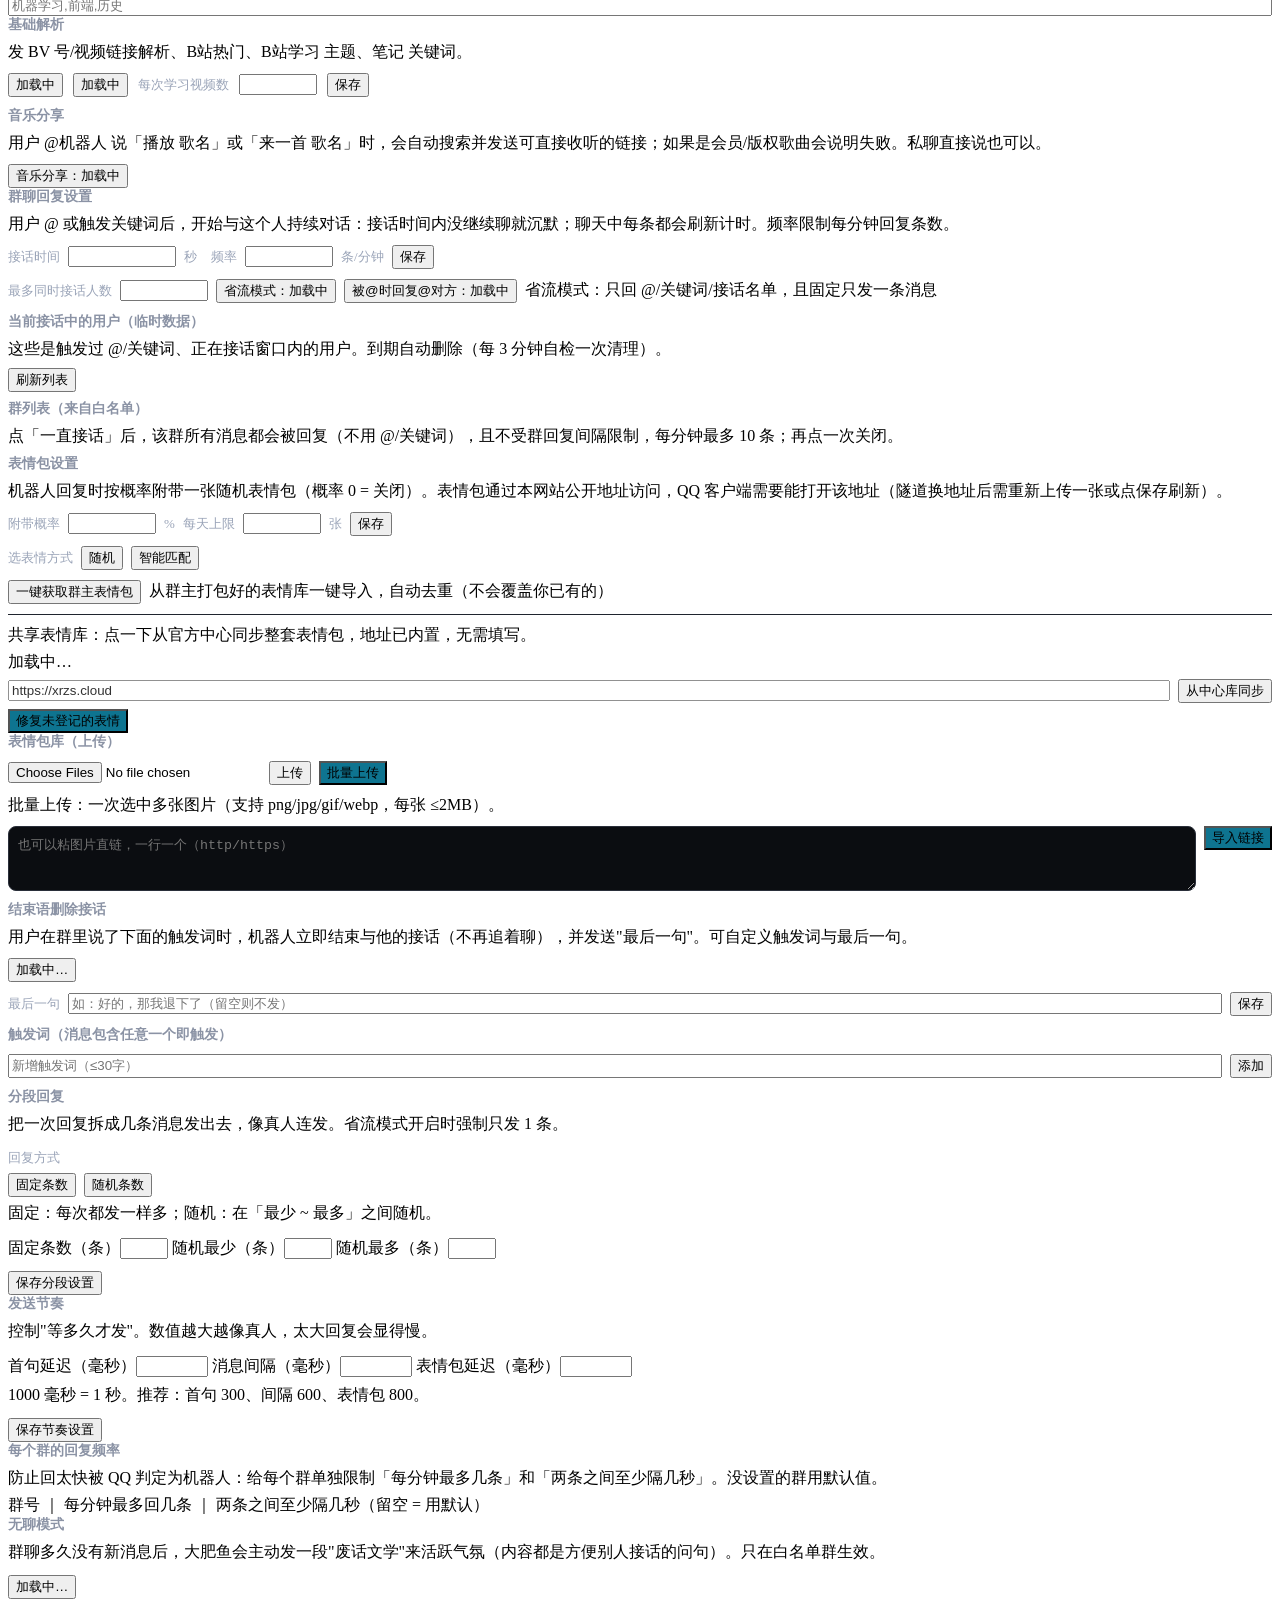
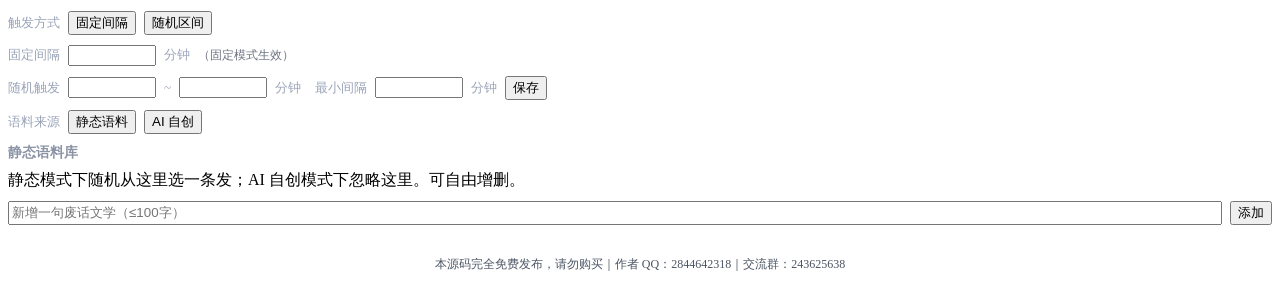
==== commit adf6e620: "后台增加AI自动收录表情与人设判断" ====
--- a/deploy/files/bridge/web/index.html
+++ b/deploy/files/bridge/web/index.html
@@ -249,6 +249,16 @@
       <button id="capbtn" onclick="toggleCapture()" style="background:#4b5563">收录：加载中</button>
     </div>
     <div class="hint">只写关键词不写语境时，会自动识图生成说明；收录后的说明可在「聊天 → 表情包」里修改。</div>
+    <div style="border-top:1px solid #1f242e;margin-top:12px;padding-top:12px">
+      <div style="display:flex;gap:8px;flex-wrap:wrap;align-items:center">
+        <button id="stkauto" onclick="toggleStickerAuto()">AI自动收录：加载中</button>
+        <span style="color:#9aa4b8;font-size:13px">每天最多</span>
+        <input id="stkautoday" type="number" min="0" max="20" style="width:60px">
+        <span style="color:#9aa4b8;font-size:13px">张</span>
+        <button onclick="saveStickerAutoDaily()">保存</button>
+      </div>
+      <div class="hint" style="margin-top:6px">开启后 AI 会先按人设判断：合适、能用、库里没有的才收；照片、截图、低俗、重复的都不收。</div>
+    </div>
   </div>
 
   <div class="card superpanel hidden" id="super-profile">
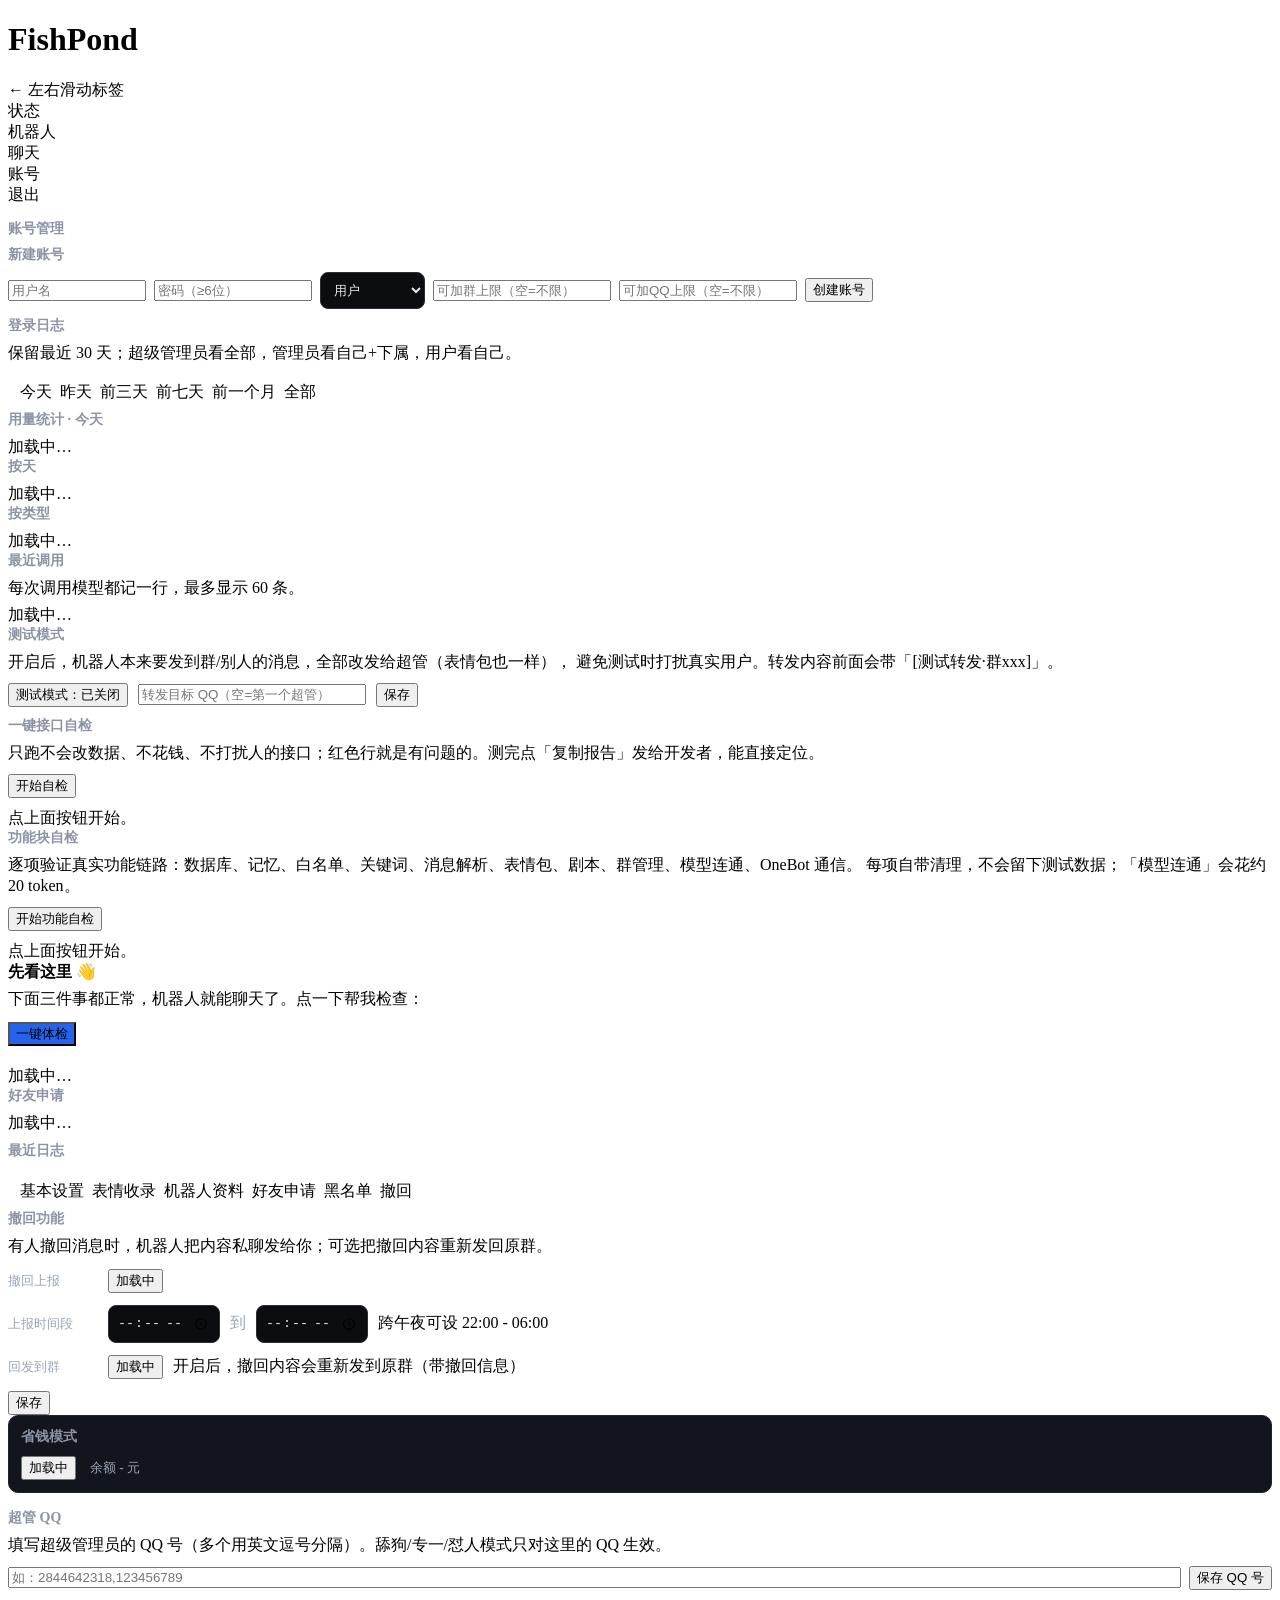
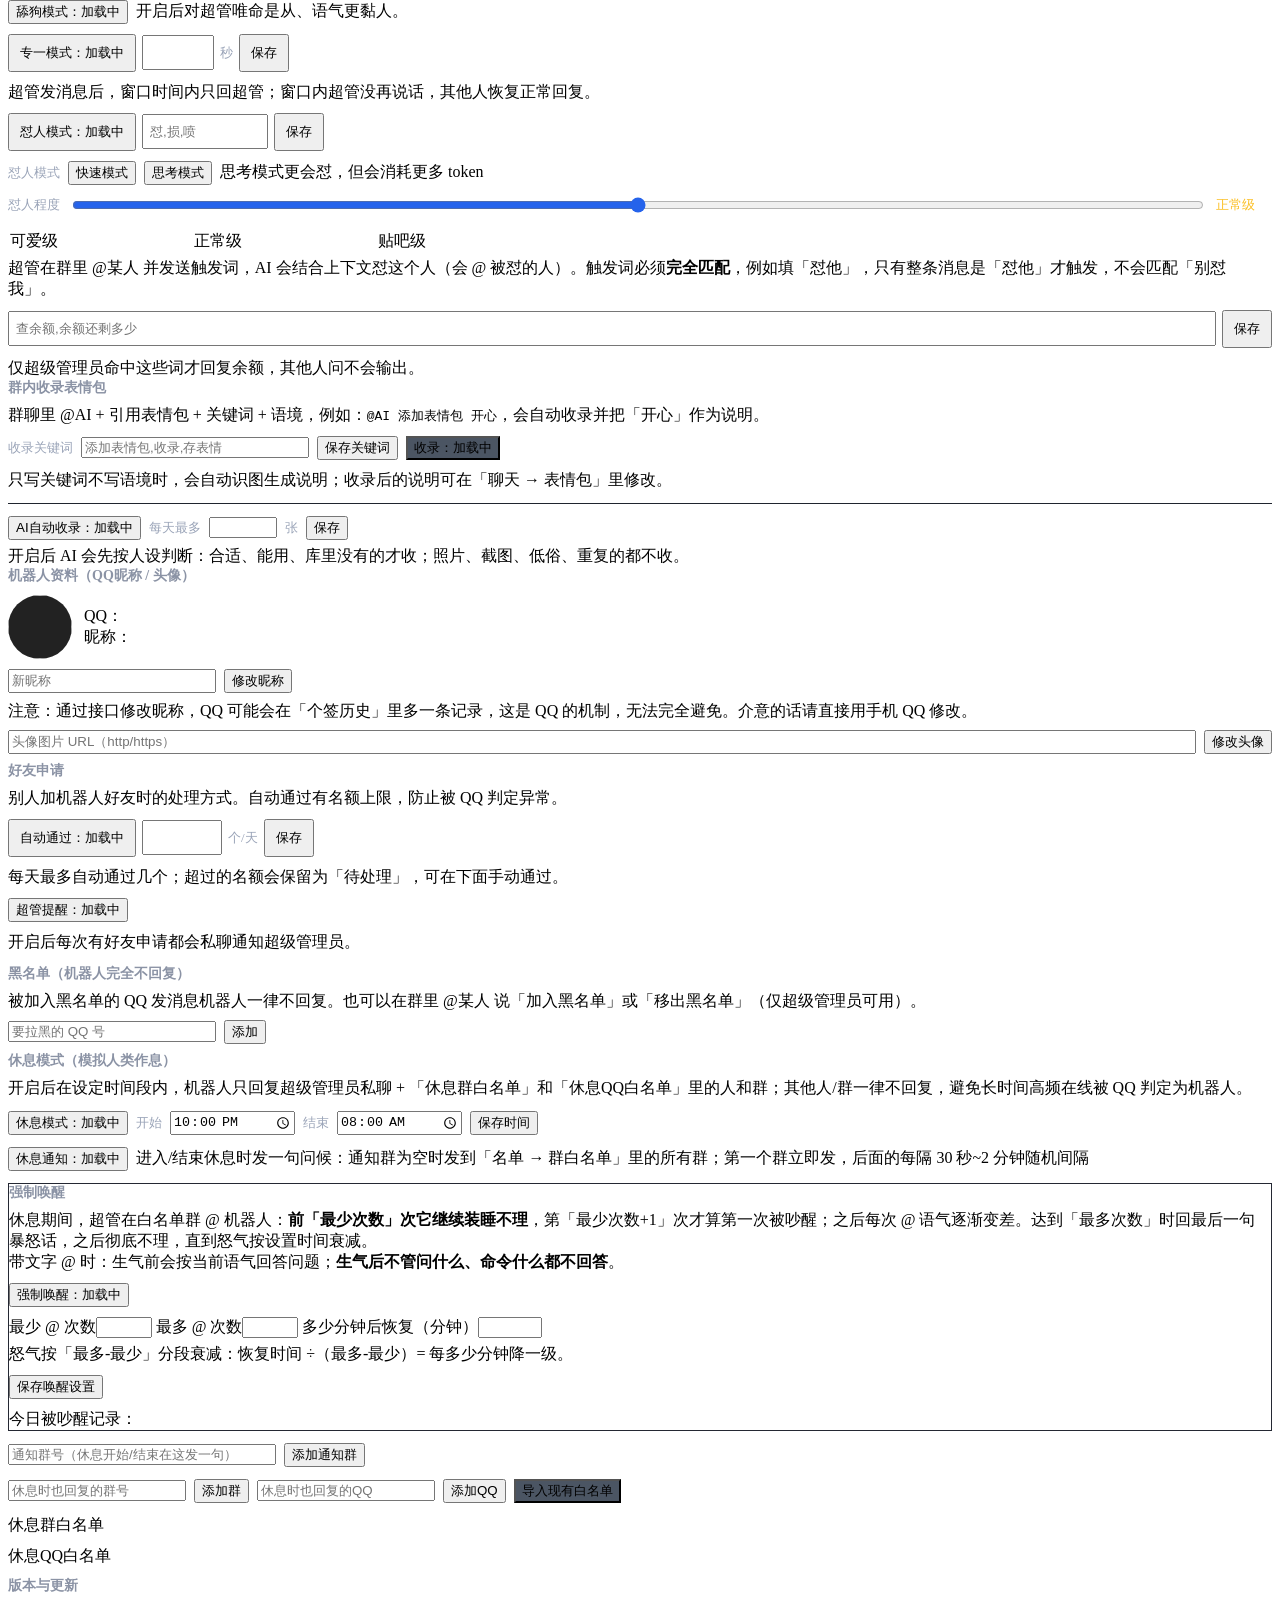
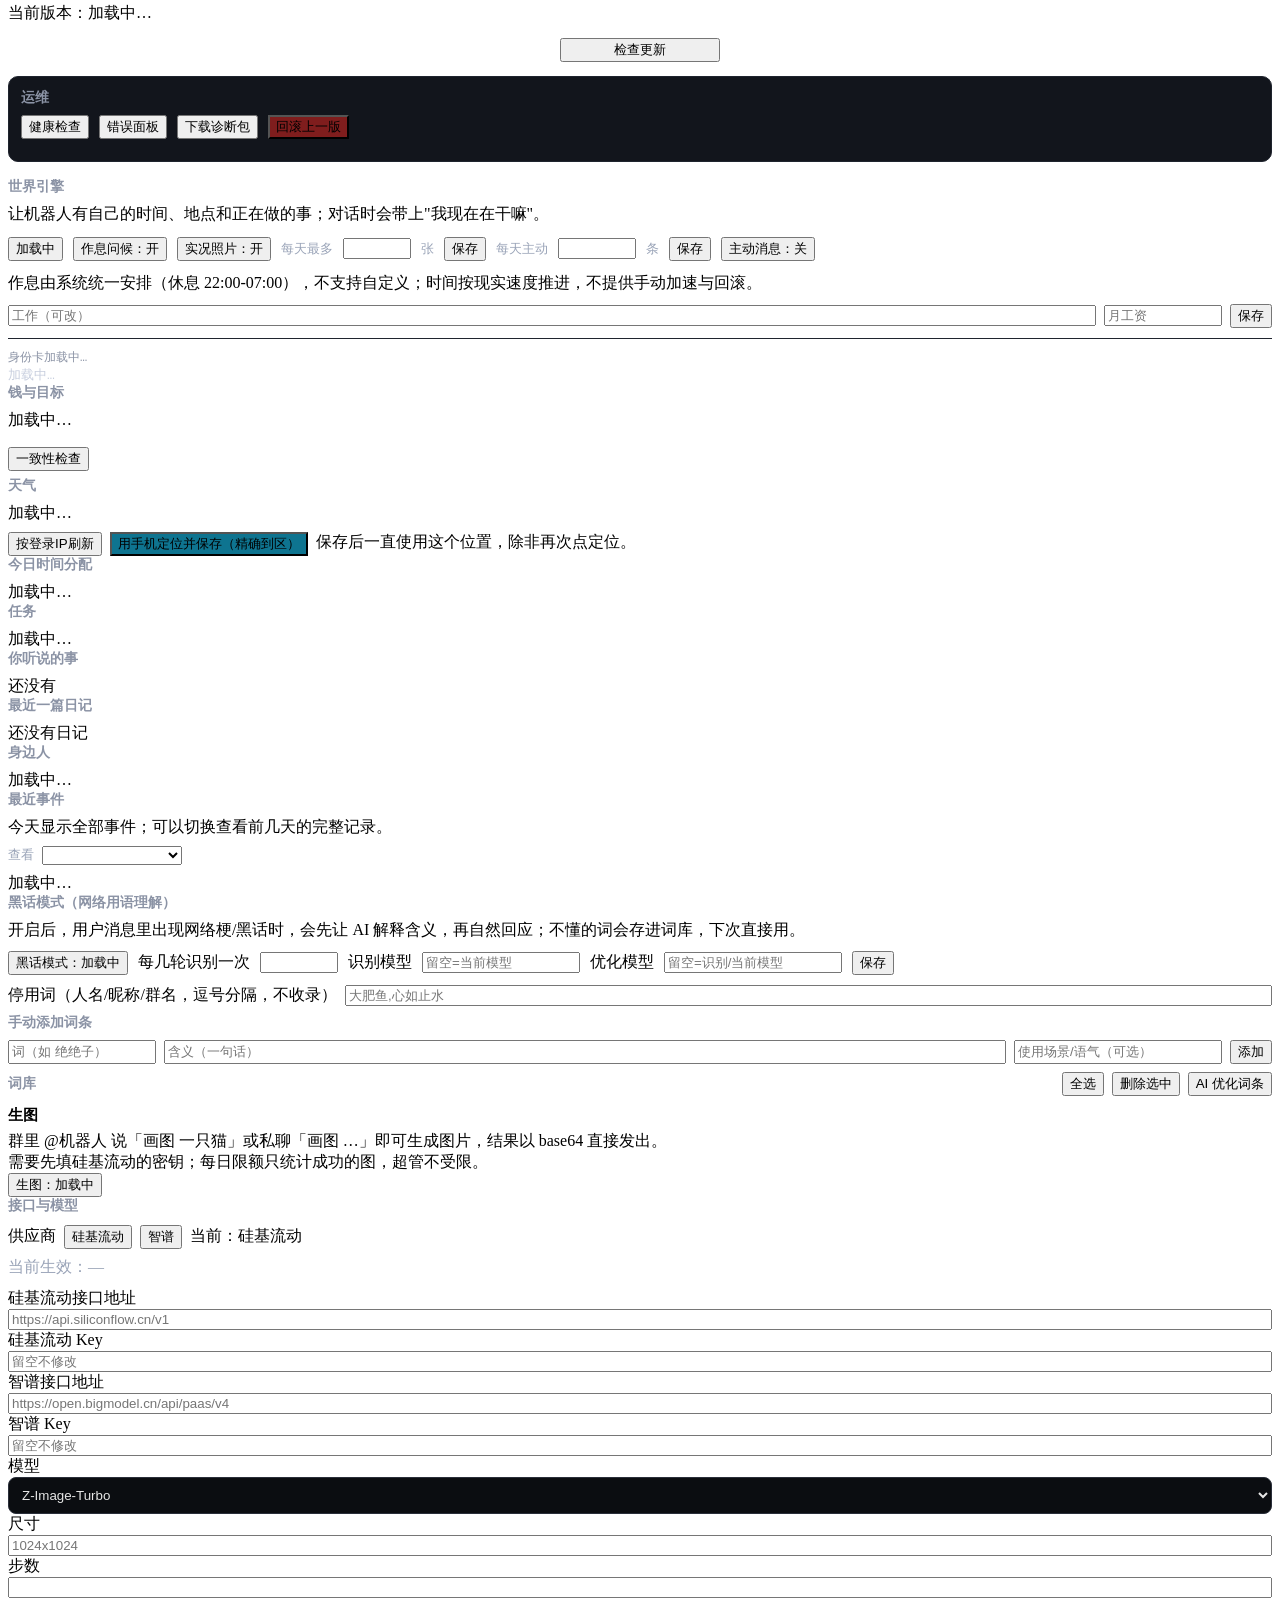
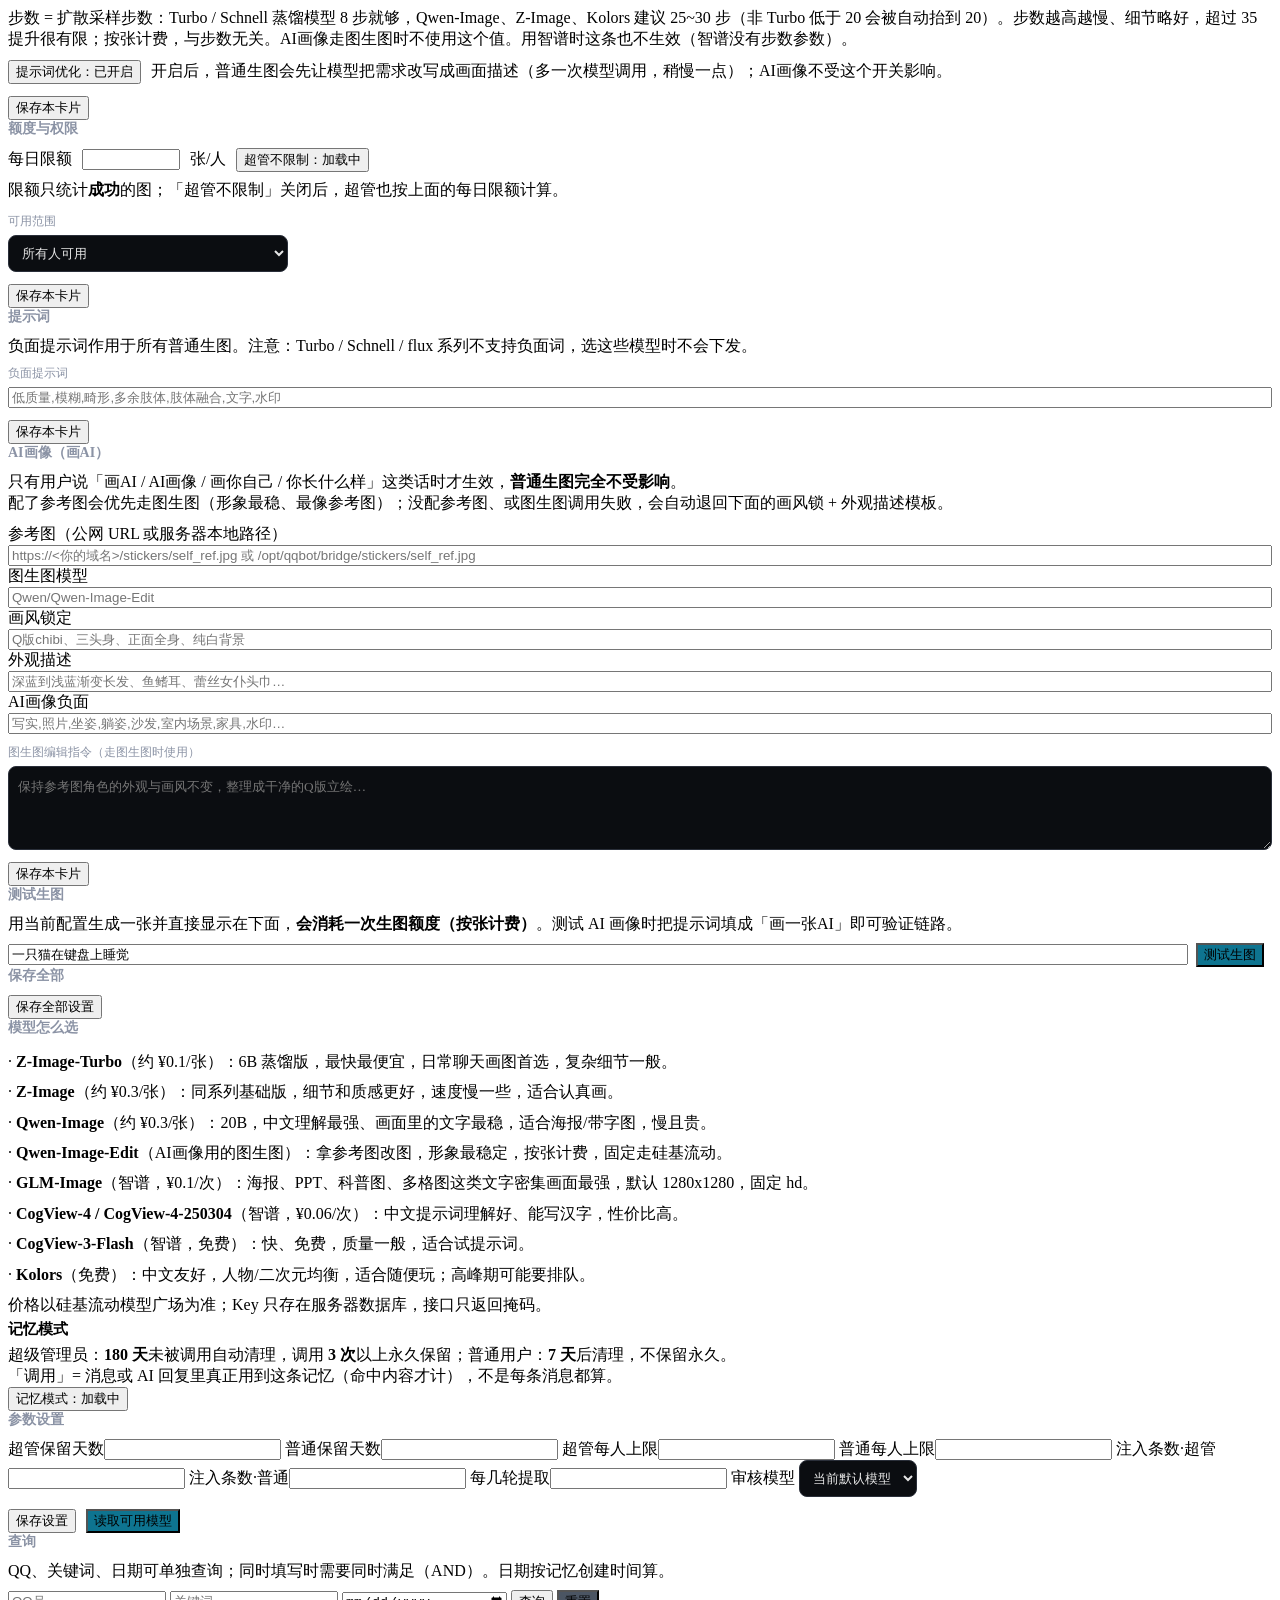
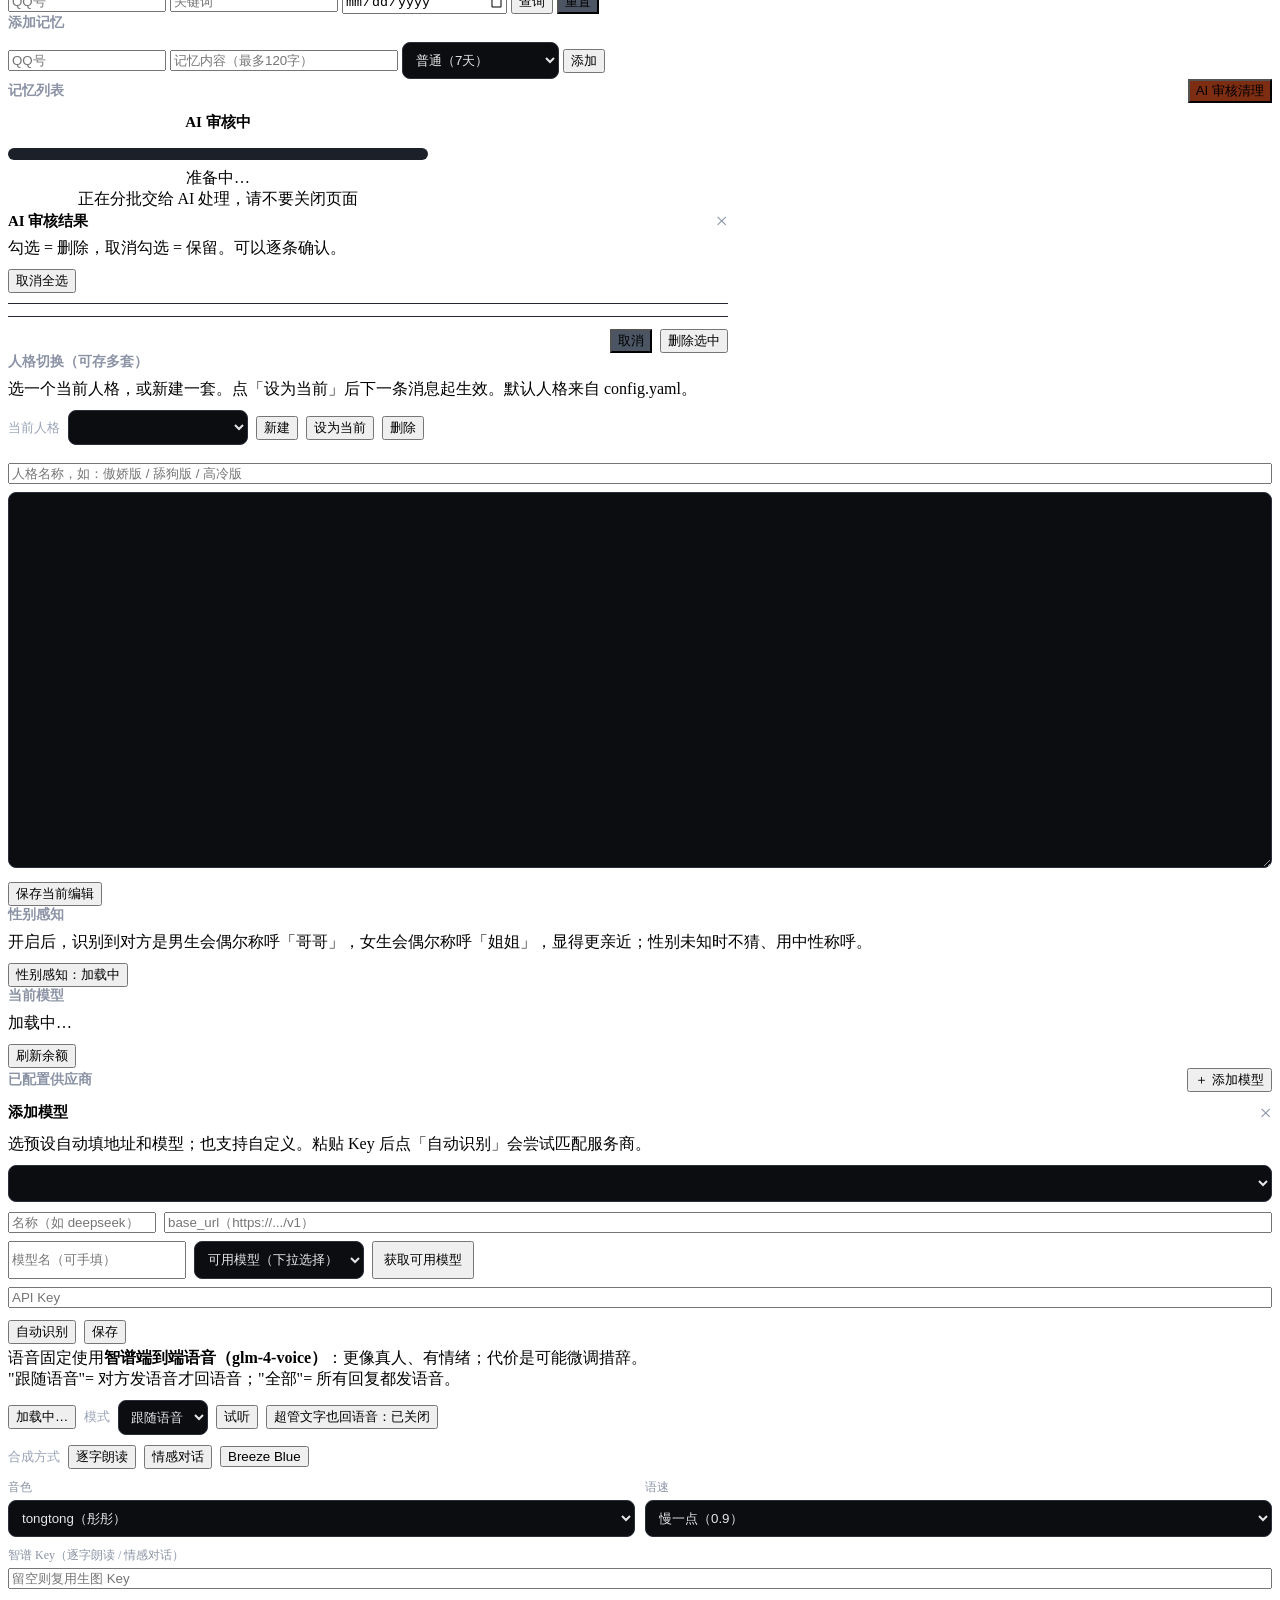
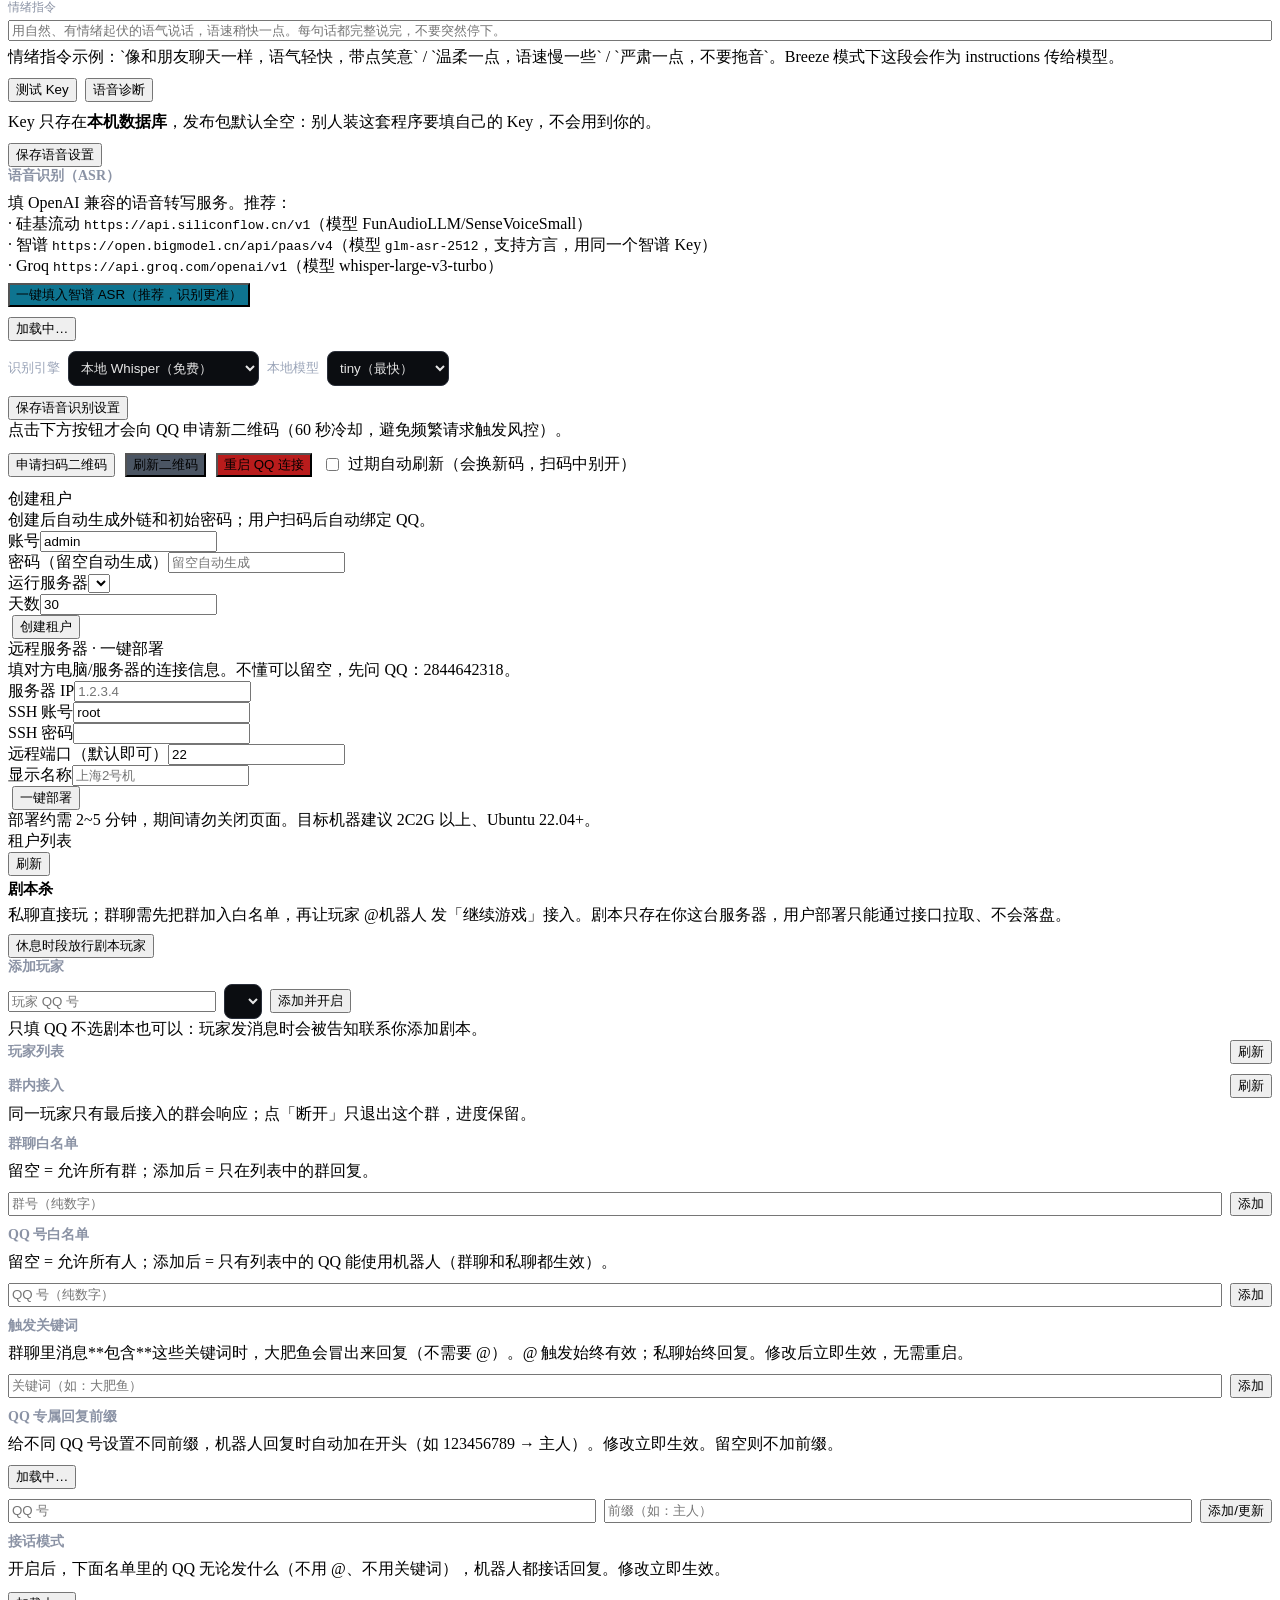
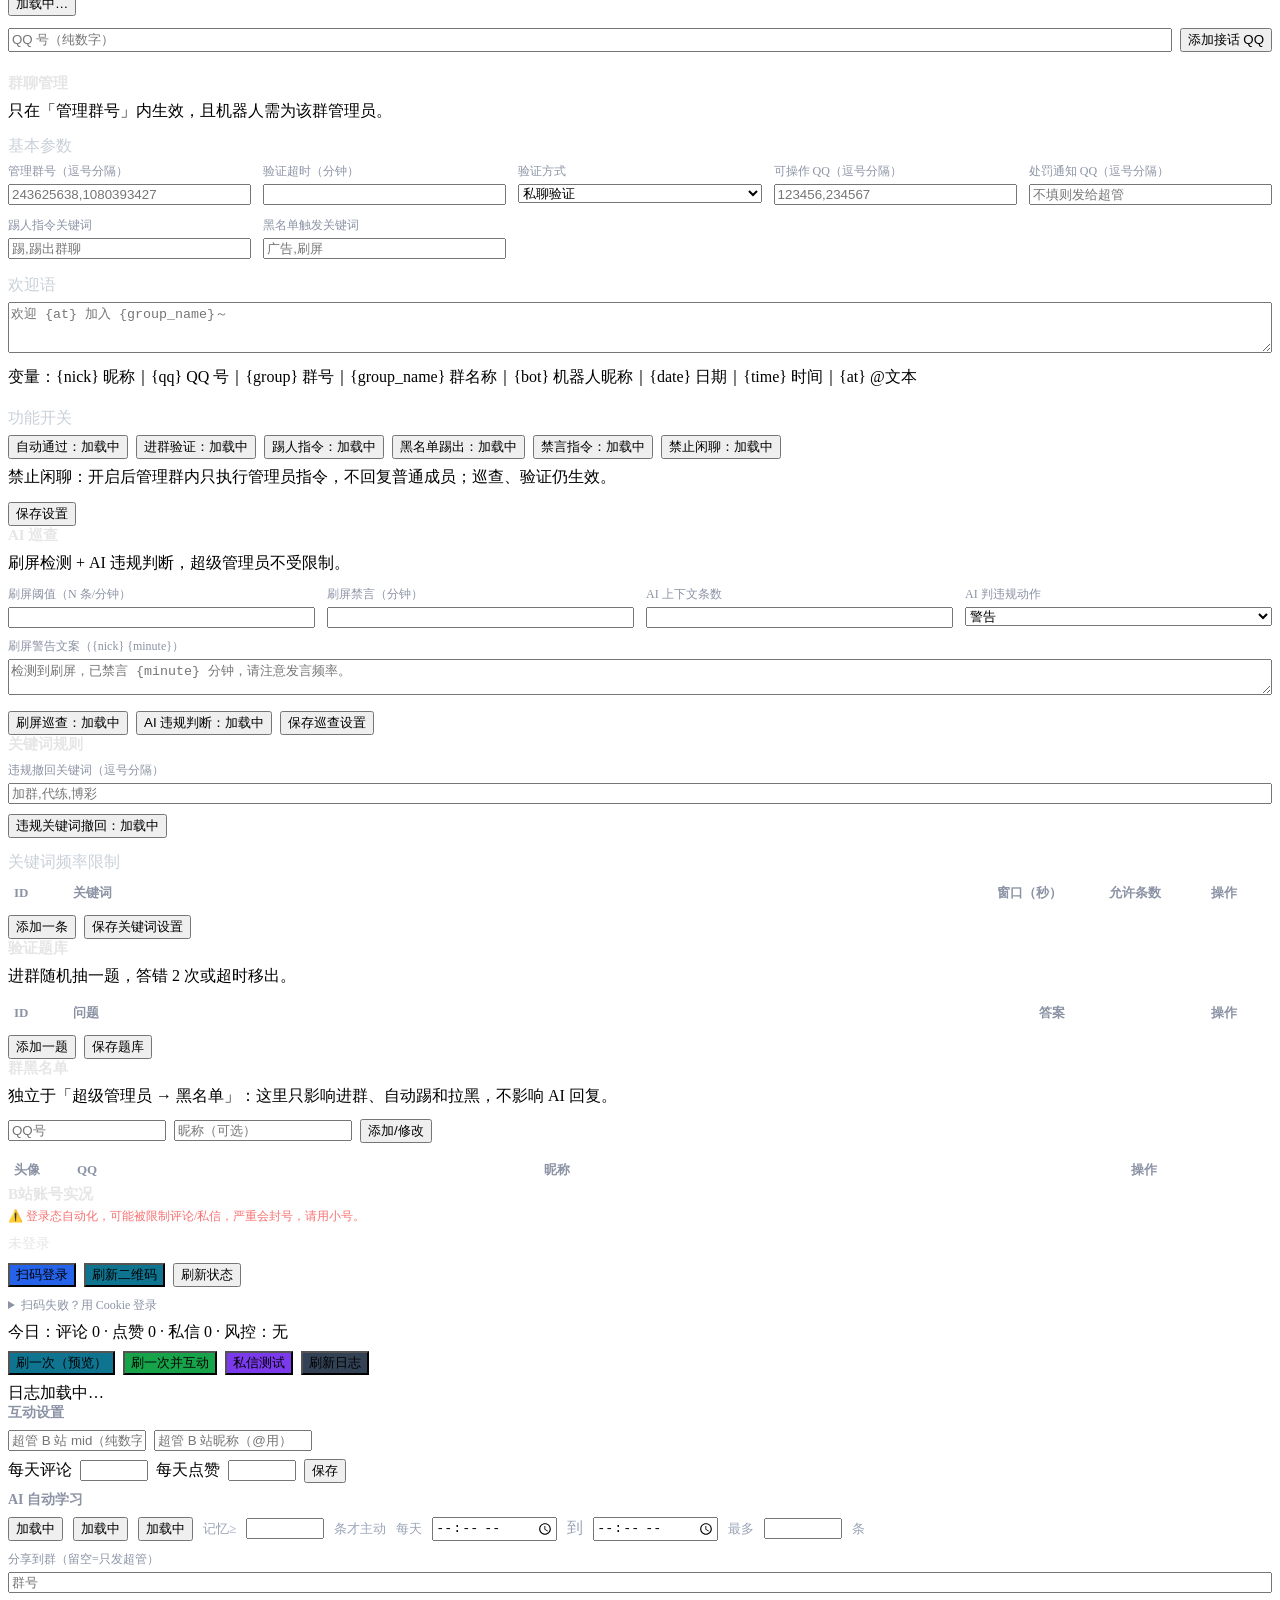
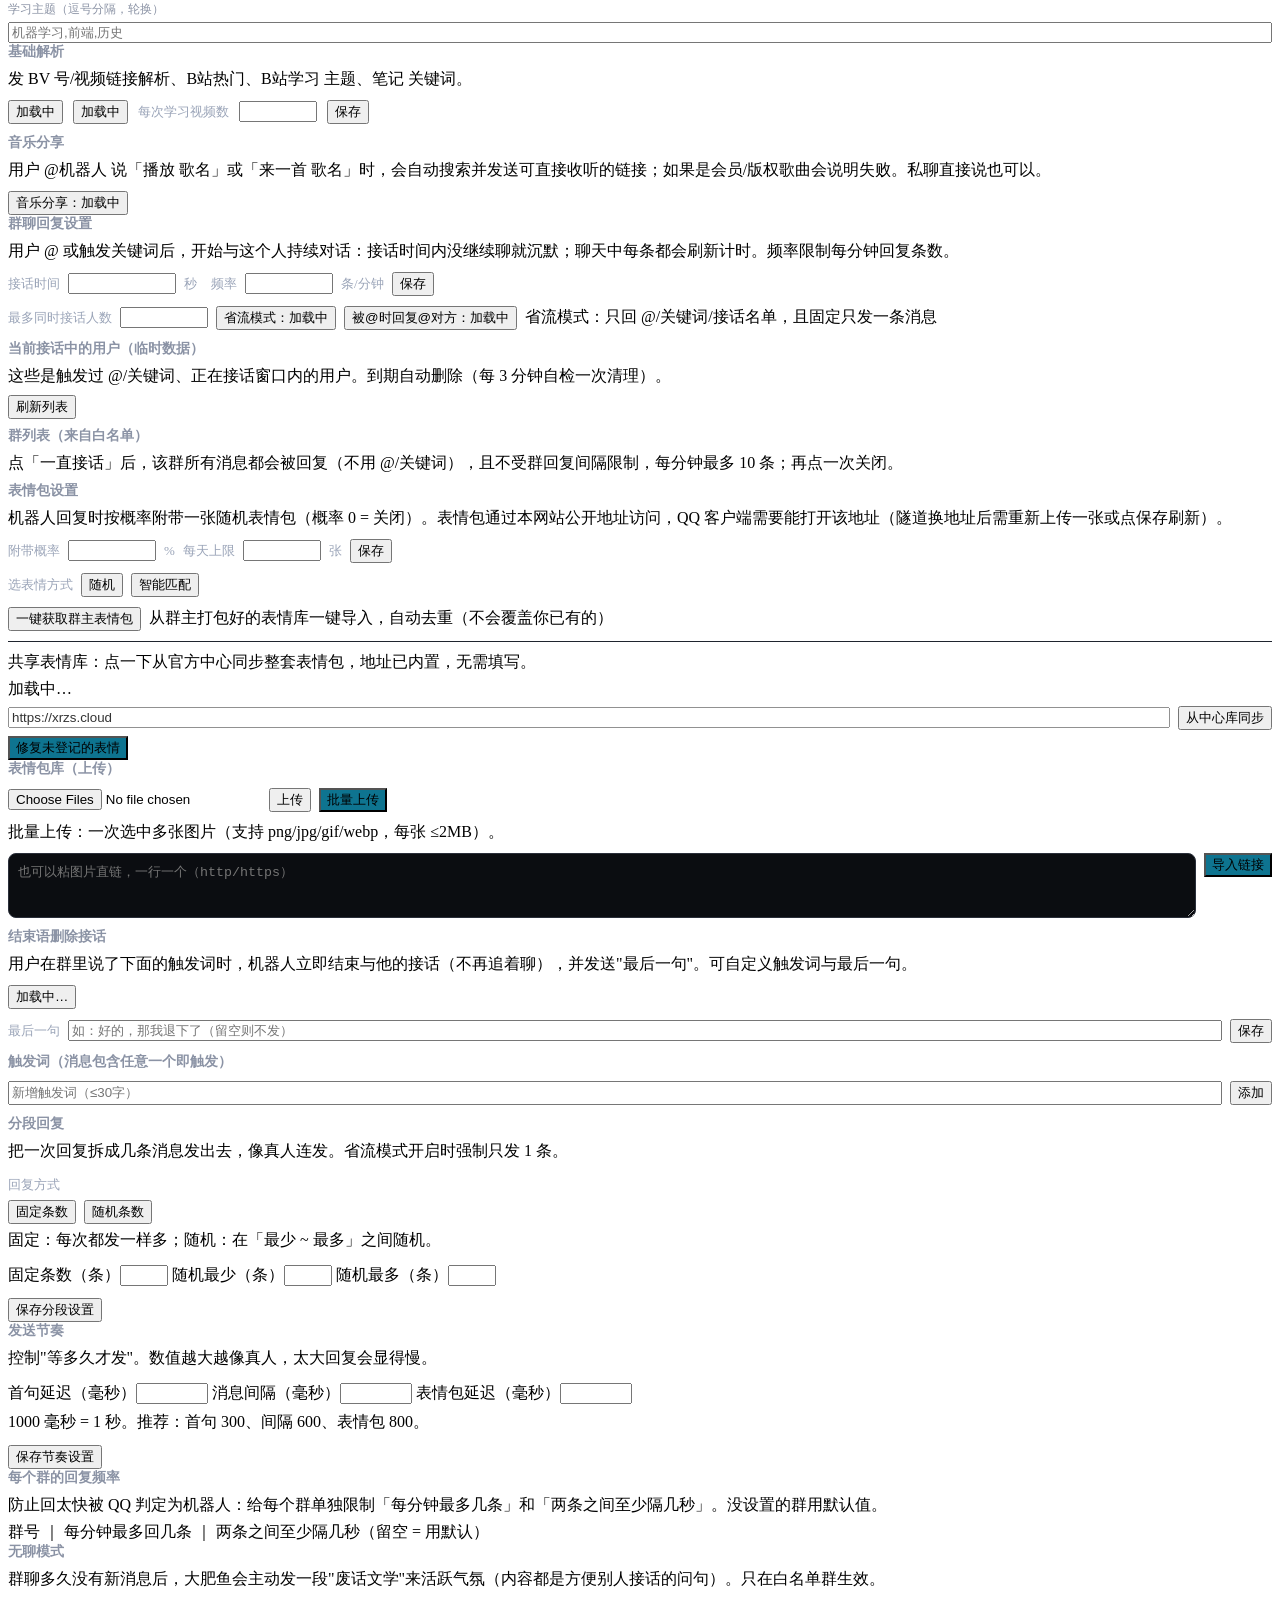
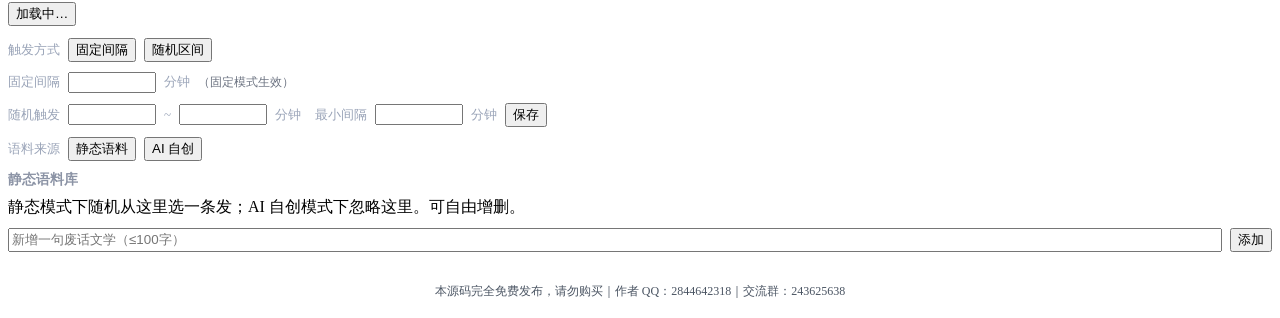
==== commit 0e4854ba: "世界事件按天完整查看" ====
--- a/deploy/files/bridge/web/index.html
+++ b/deploy/files/bridge/web/index.html
@@ -446,7 +446,11 @@
   </div>
   <div class="card">
     <h2 style="font-size:14px;color:#8b93a5;margin:0 0 8px">最近事件</h2>
-    <div class="hint" style="margin-bottom:8px">只显示最近 40 条，按天分组；被吵醒、偶遇、任务、主动分享会标出来。</div>
+    <div class="hint" style="margin-bottom:8px">今天显示全部事件；可以切换查看前几天的完整记录。</div>
+    <div style="display:flex;gap:8px;align-items:center;flex-wrap:wrap;margin-bottom:8px">
+      <span style="color:#9aa4b8;font-size:13px">查看</span>
+      <select id="world_day" onchange="loadWorldEvents(this.value)" style="min-width:140px"></select>
+    </div>
     <div id="world_events" class="hint">加载中…</div>
   </div>
 </div>
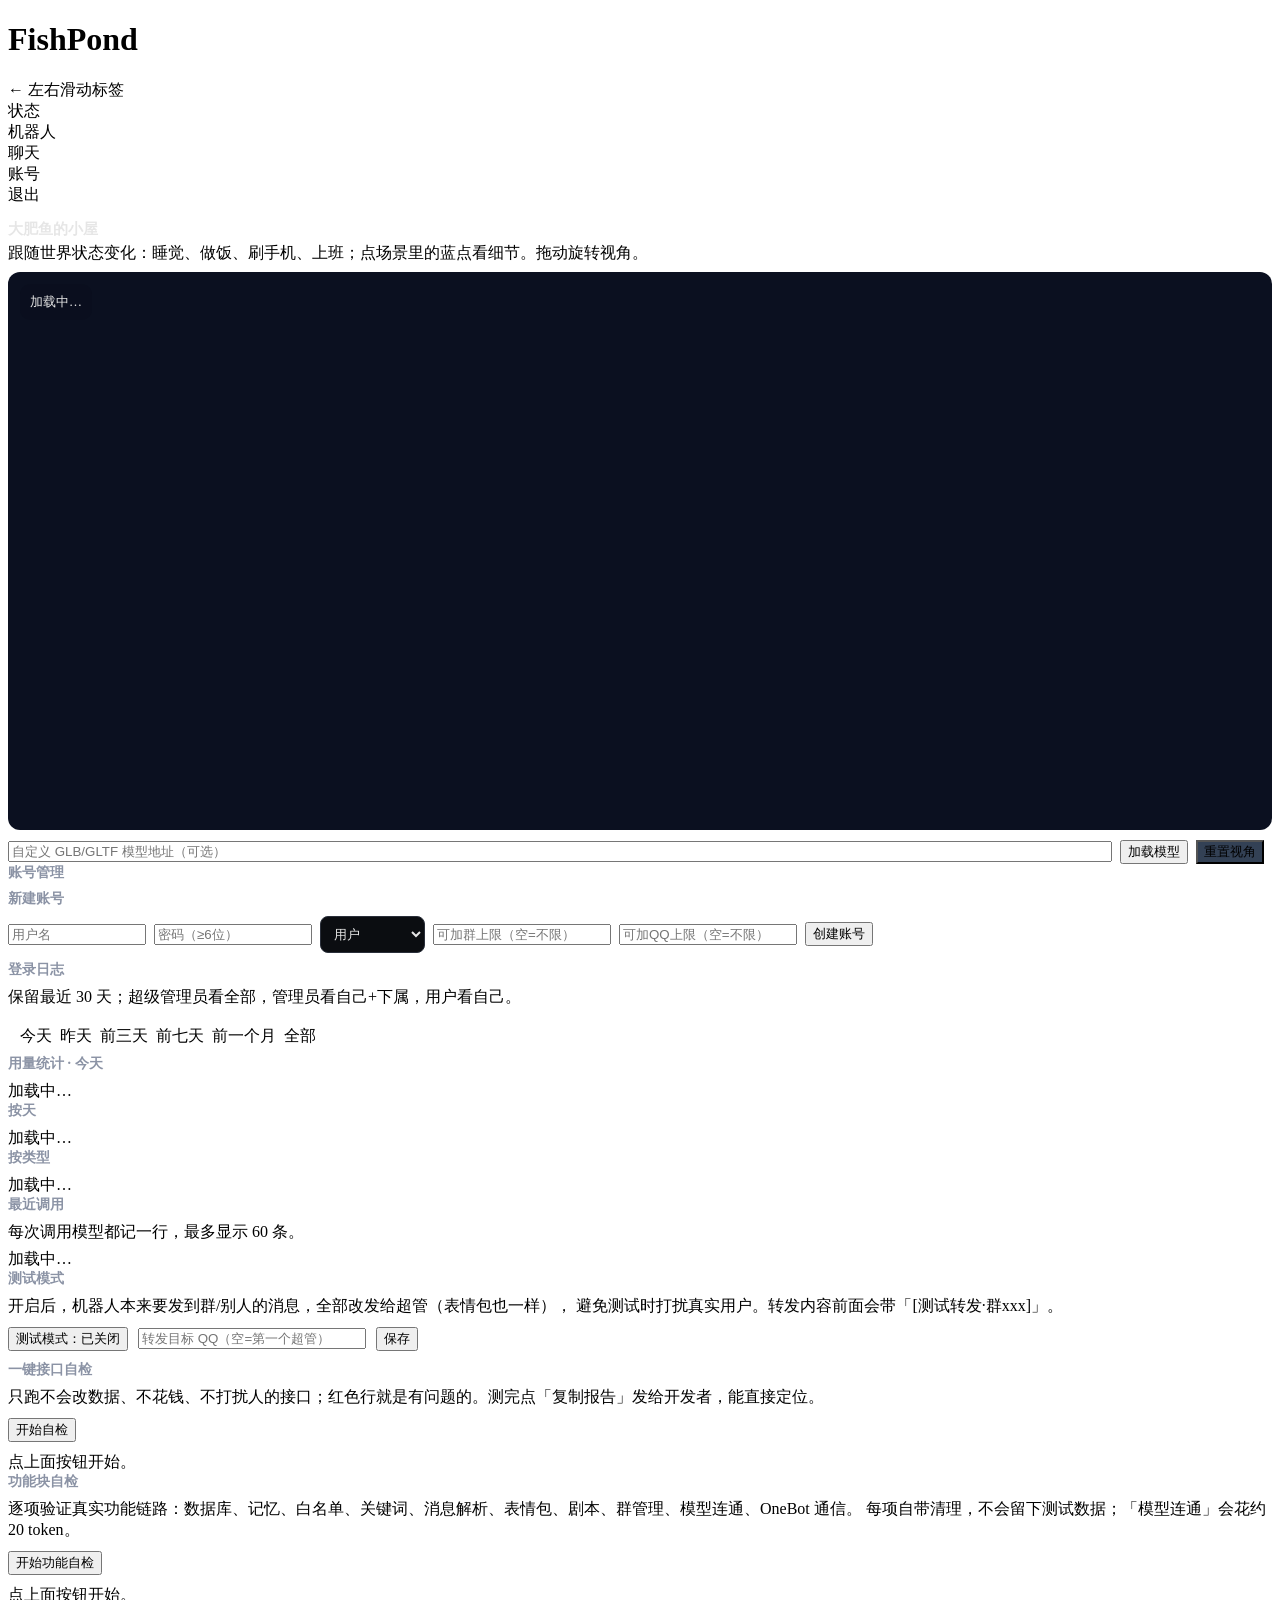
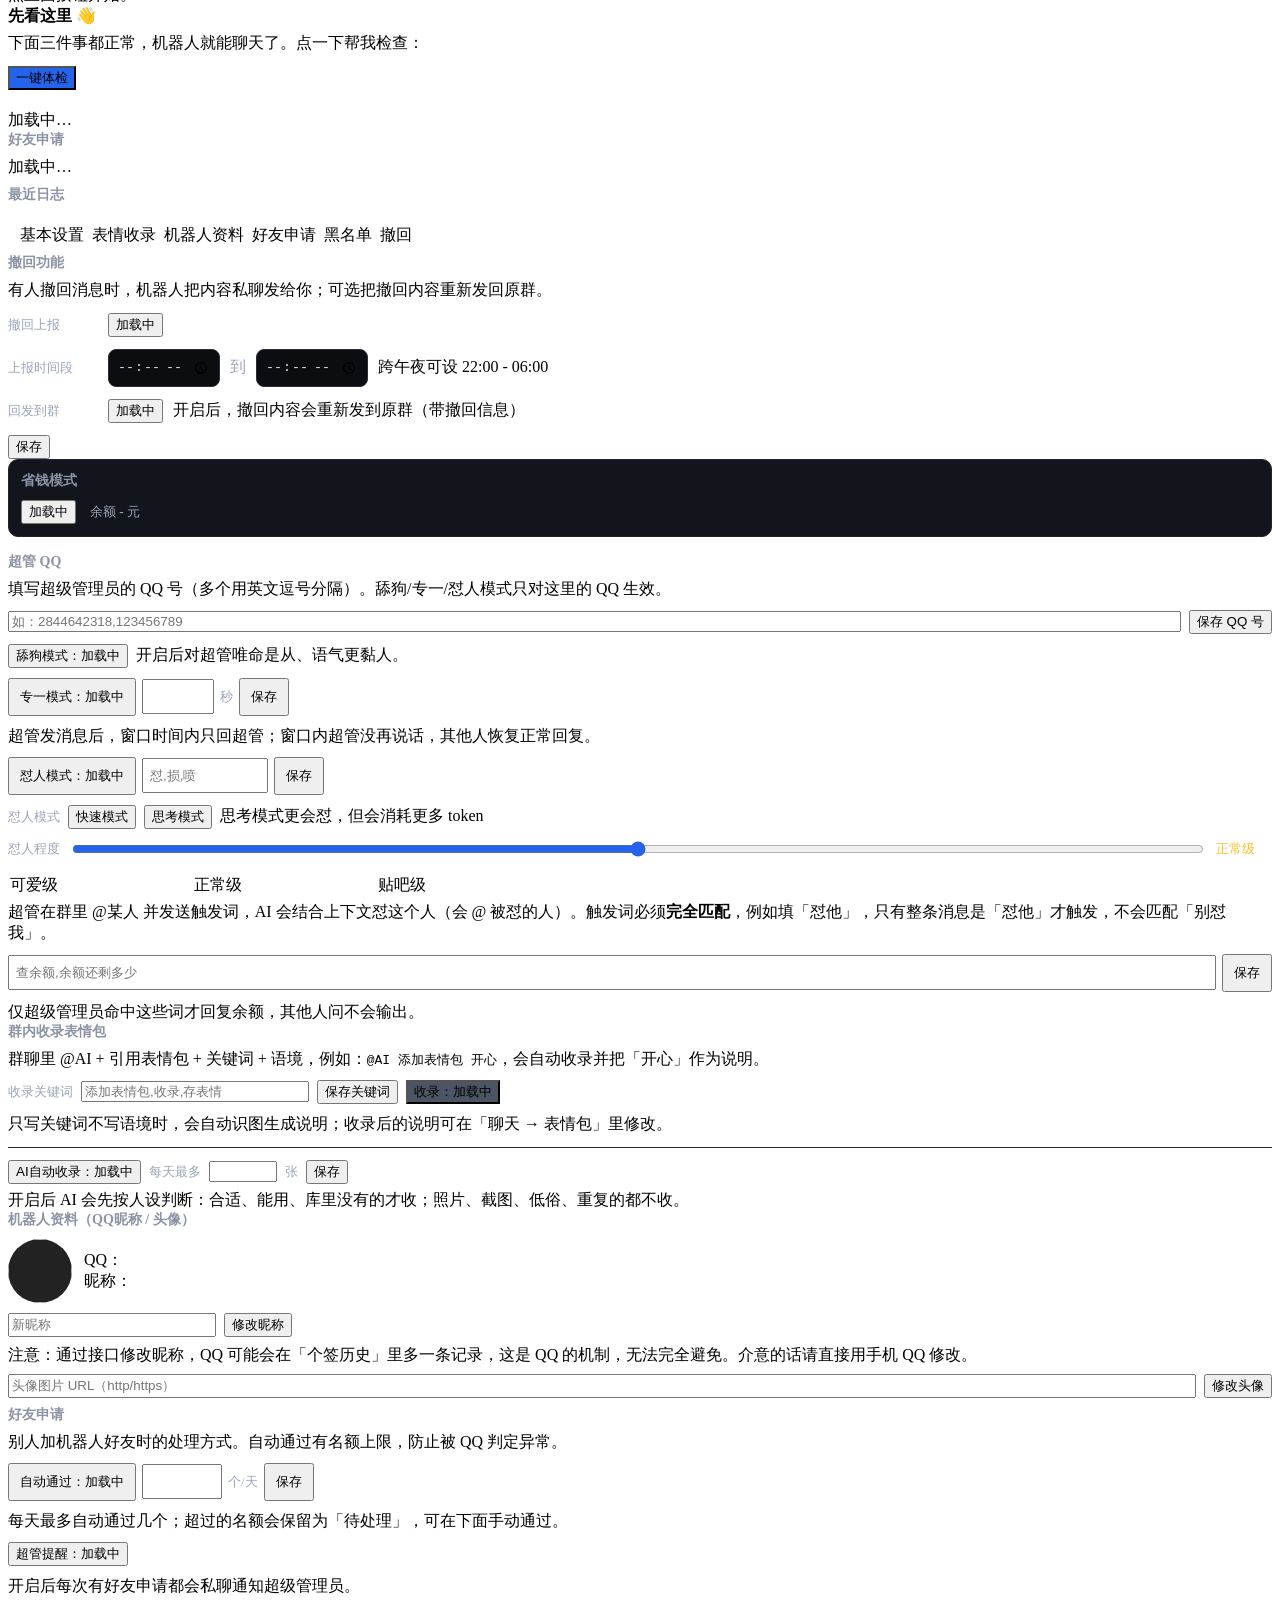
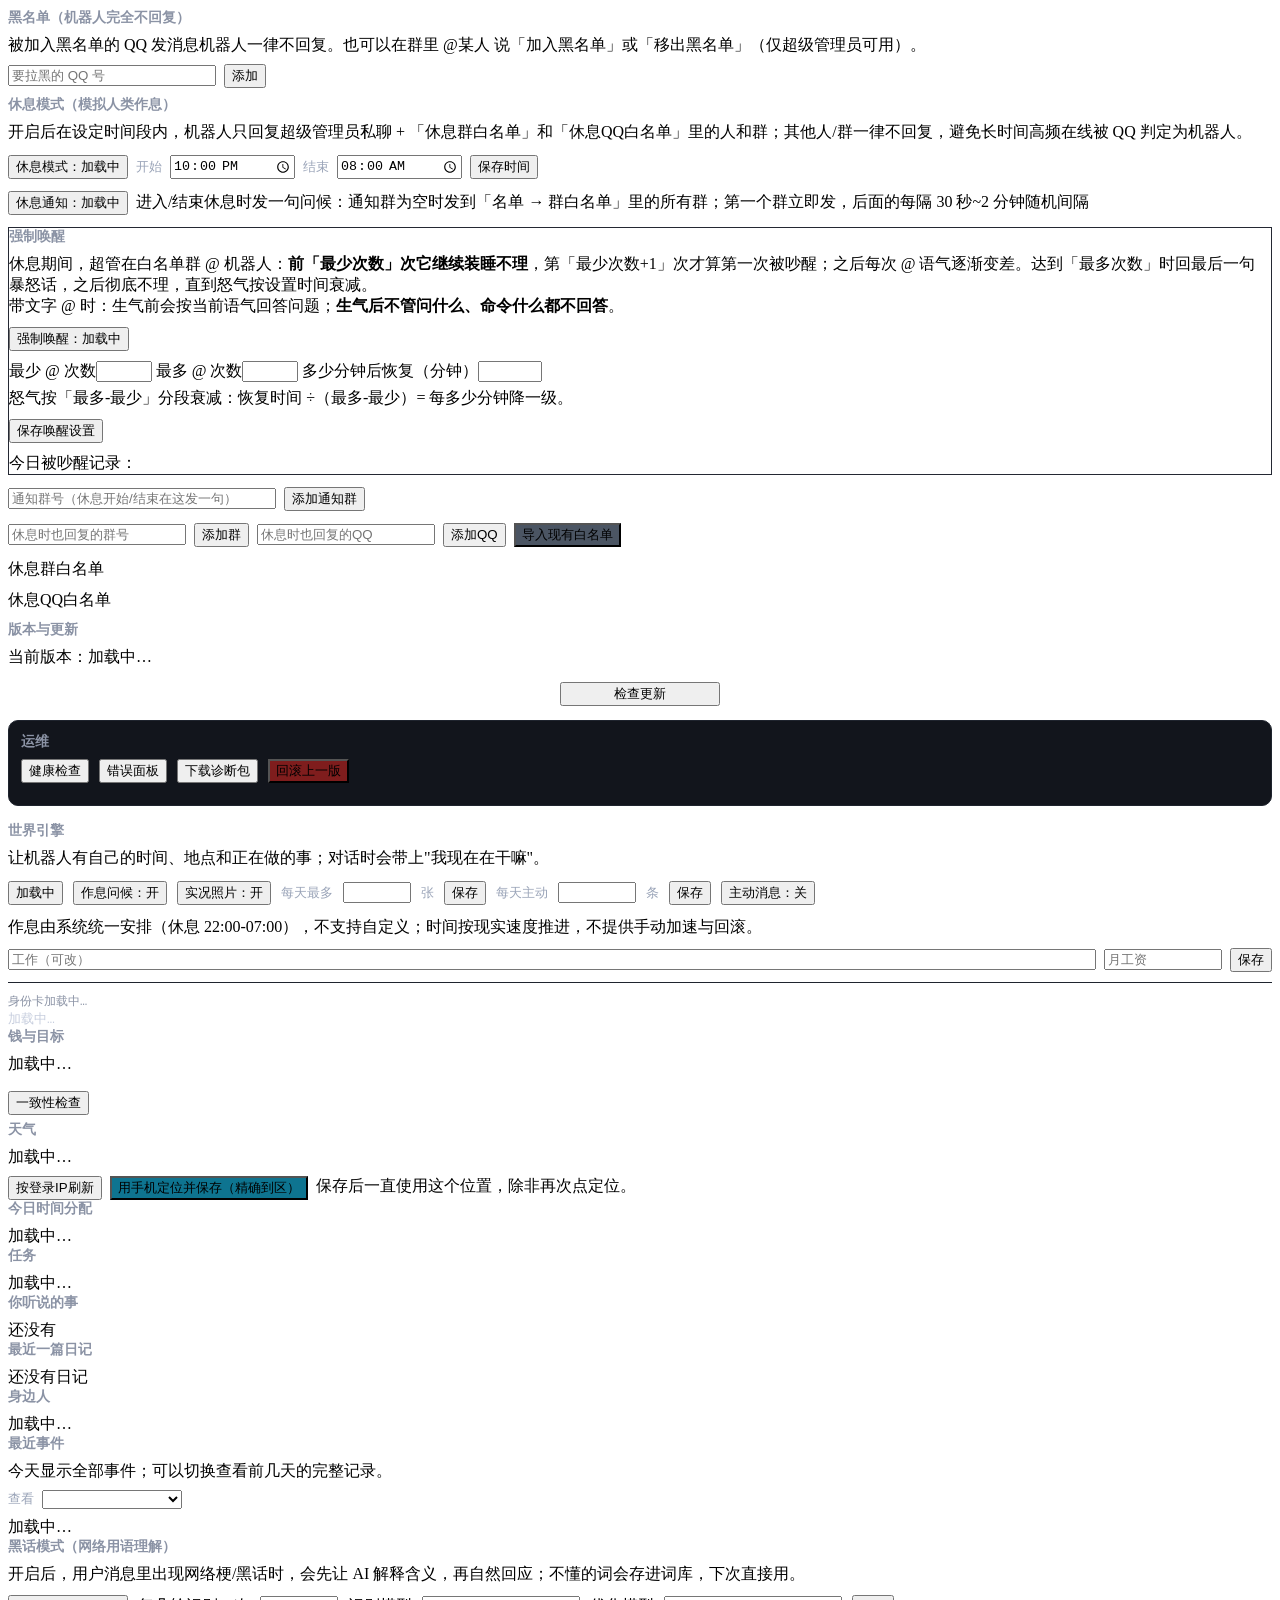
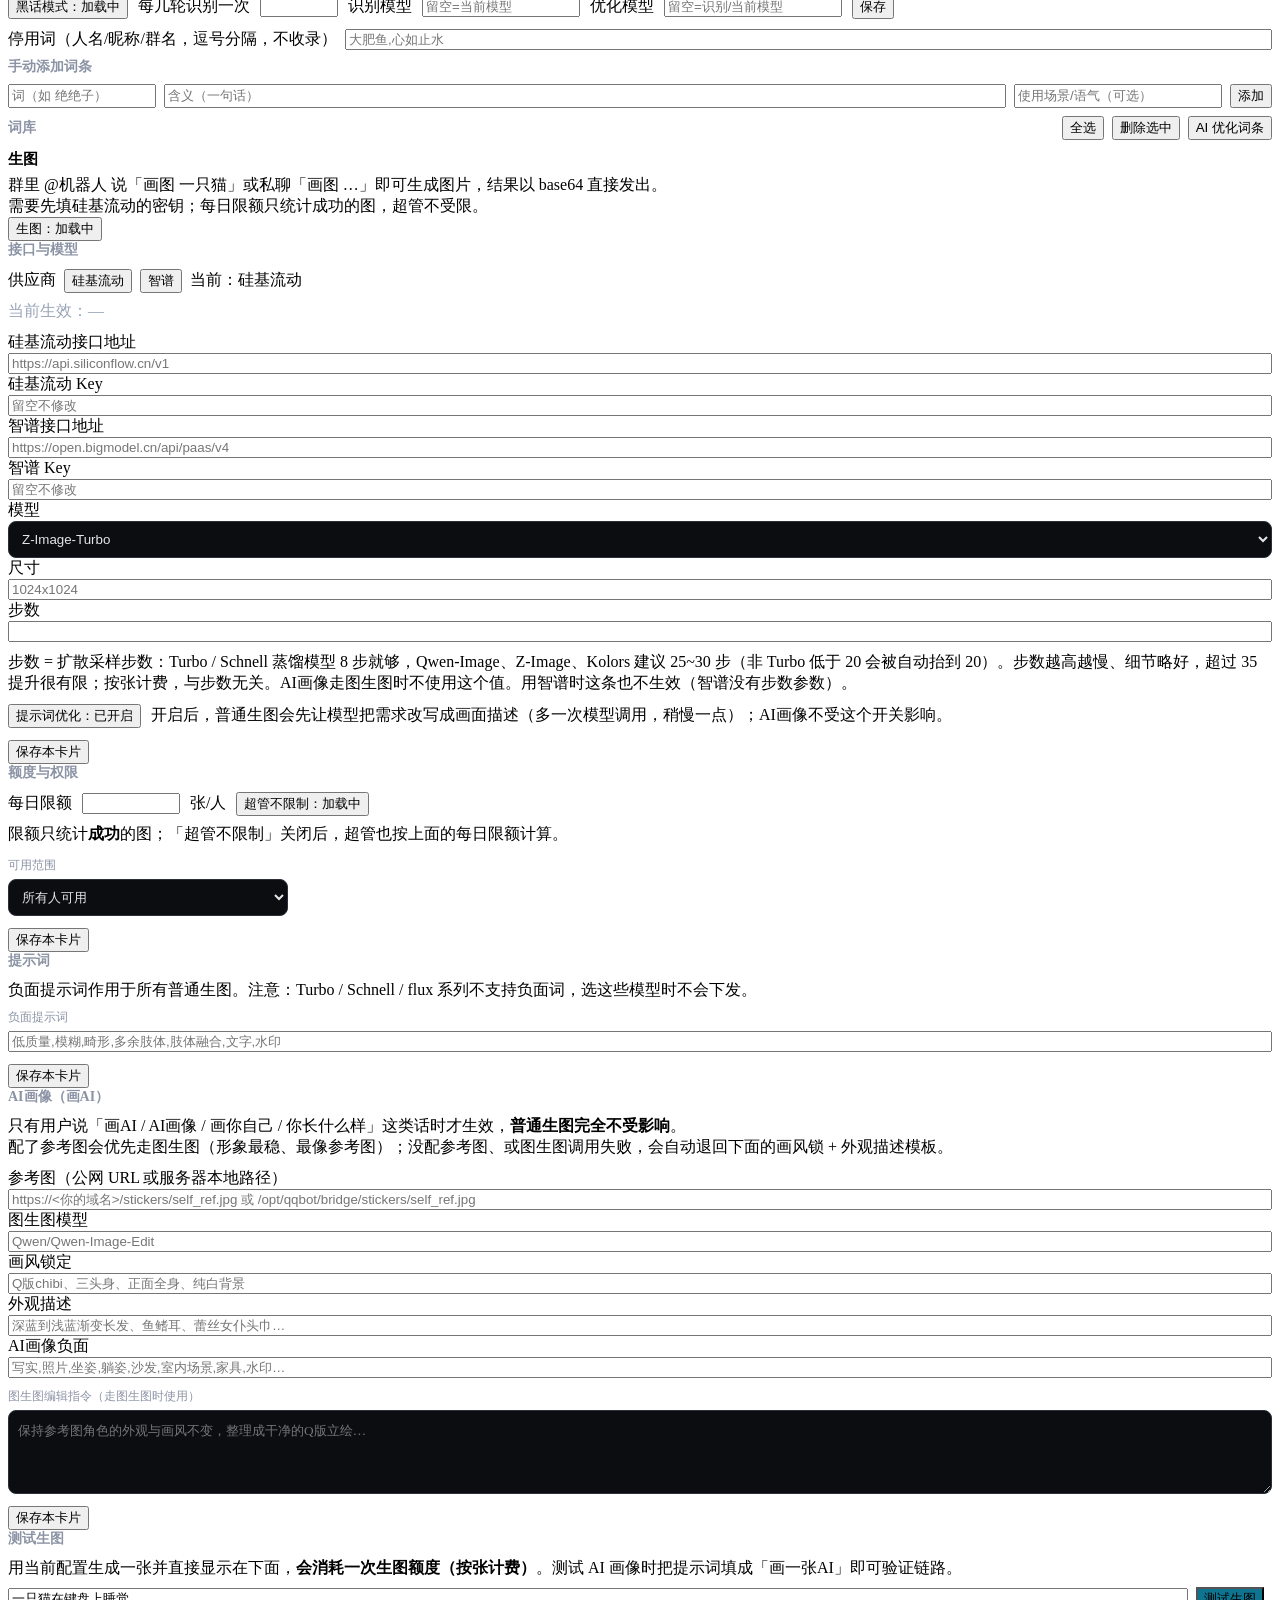
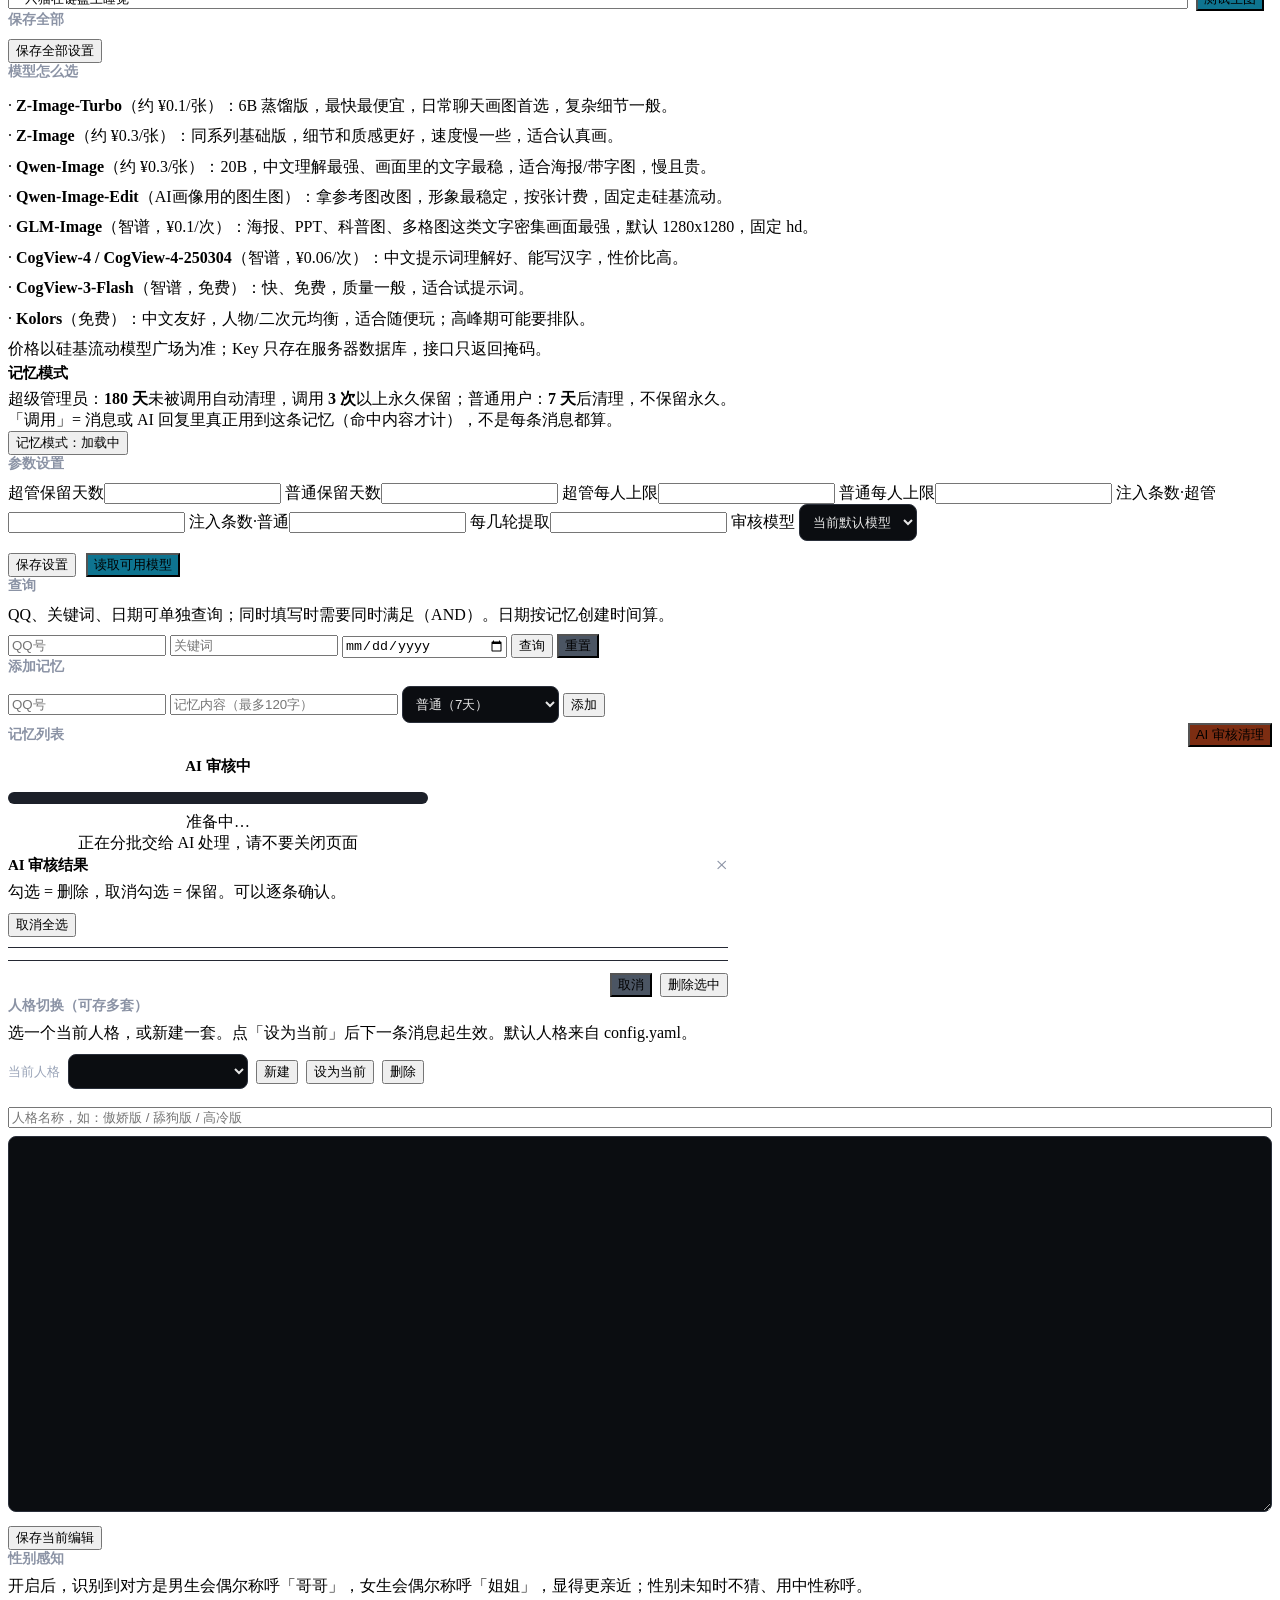
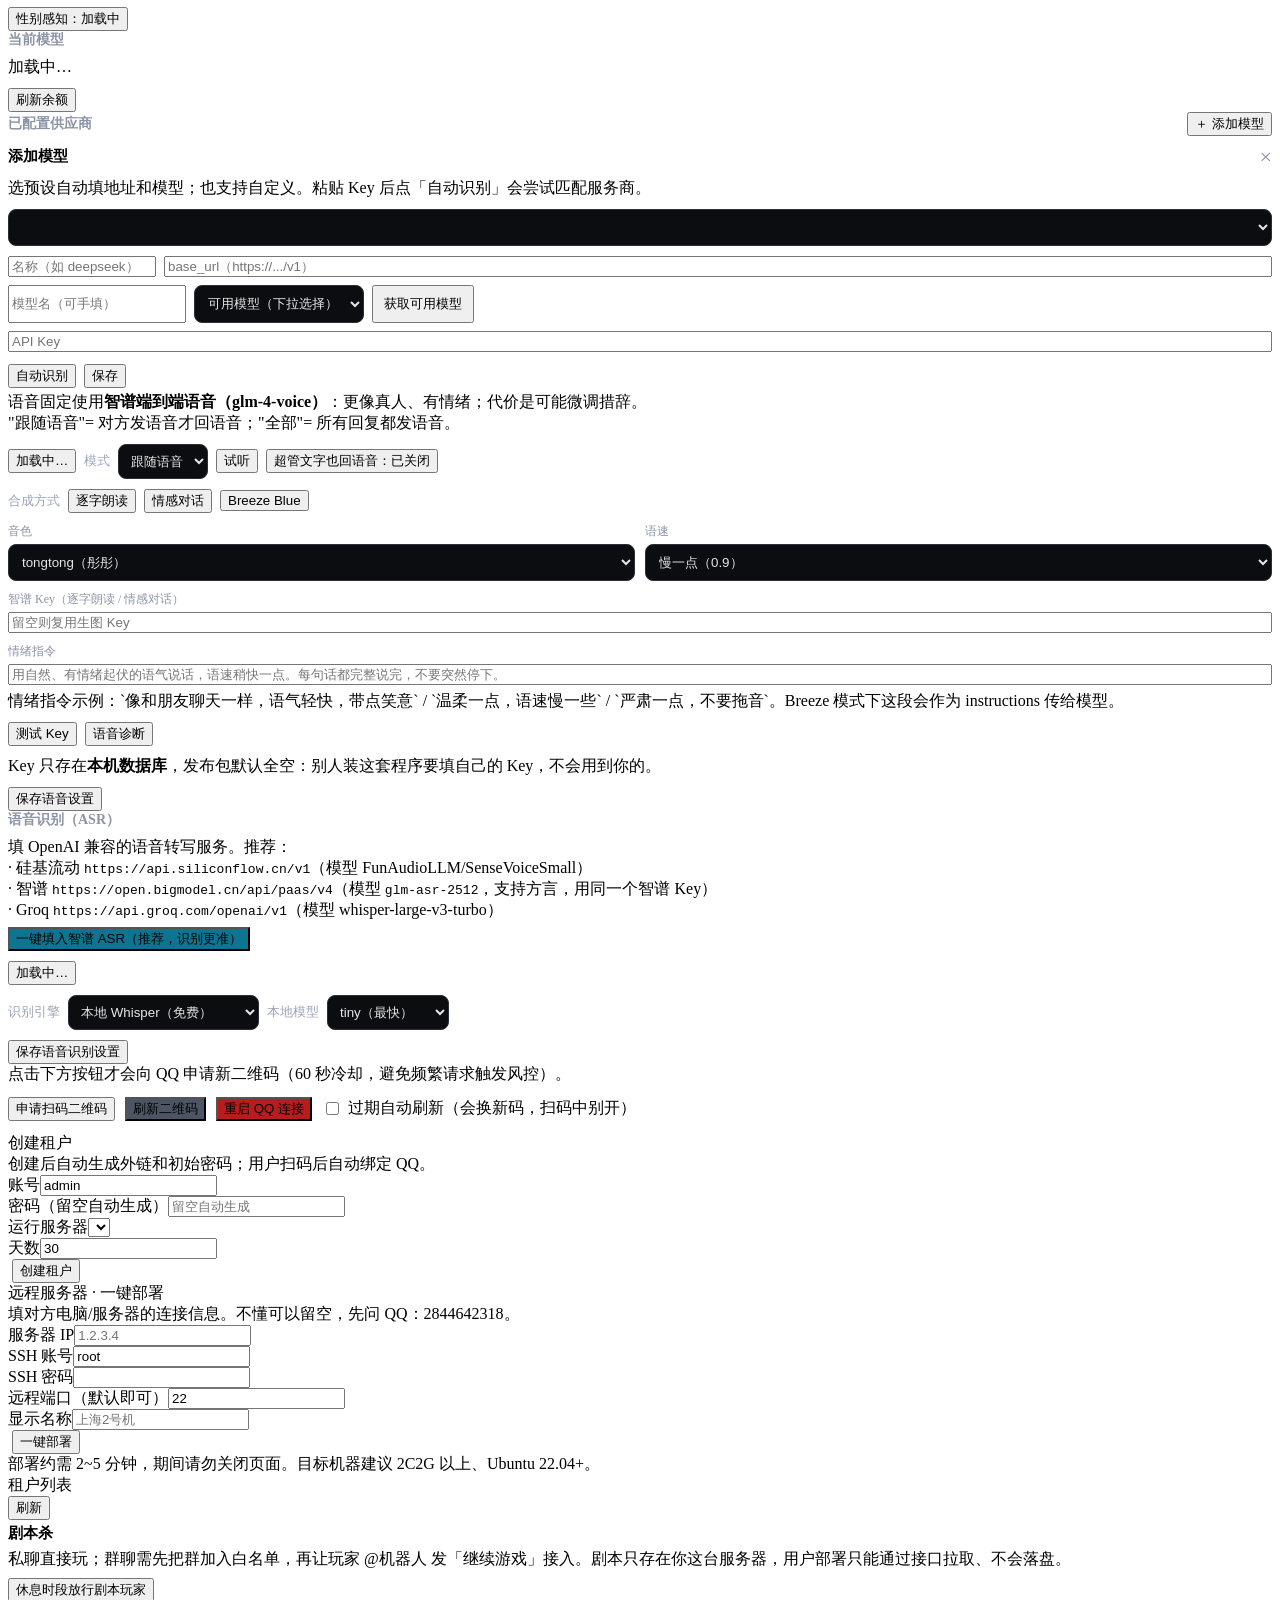
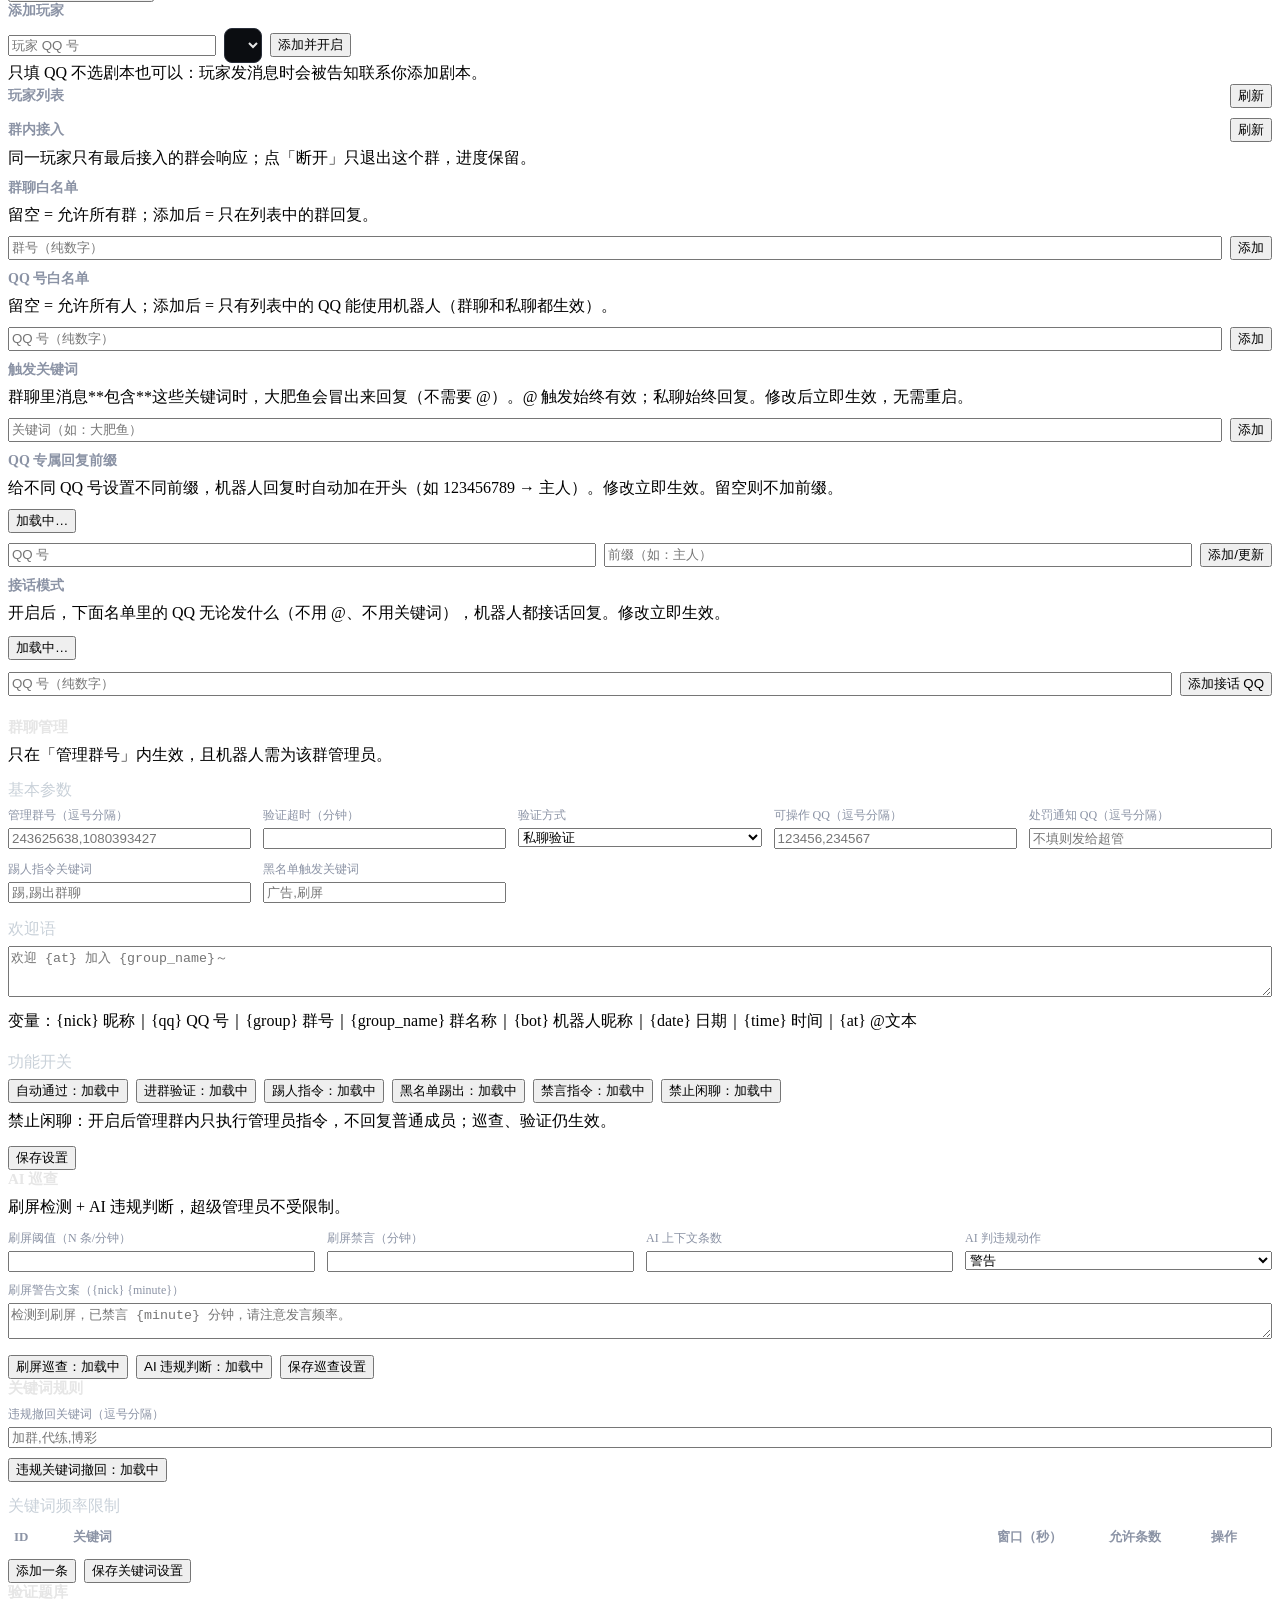
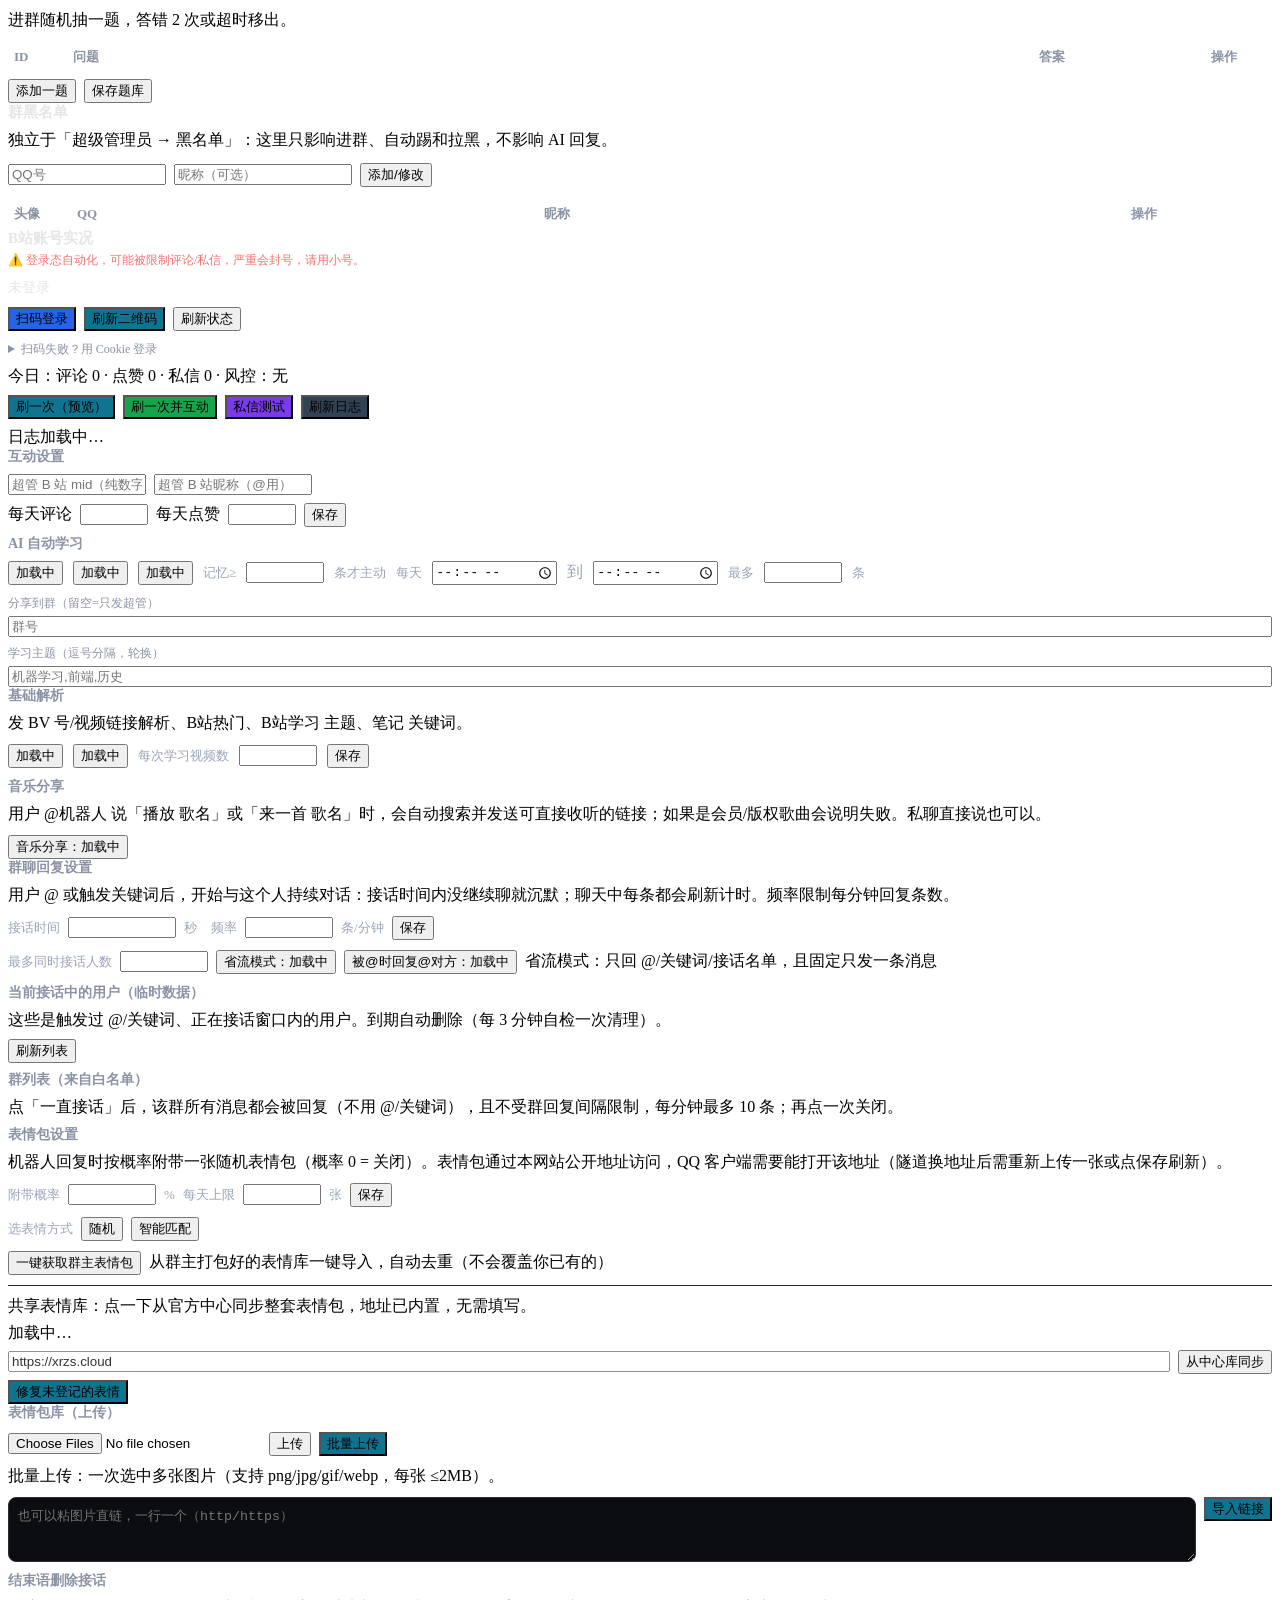
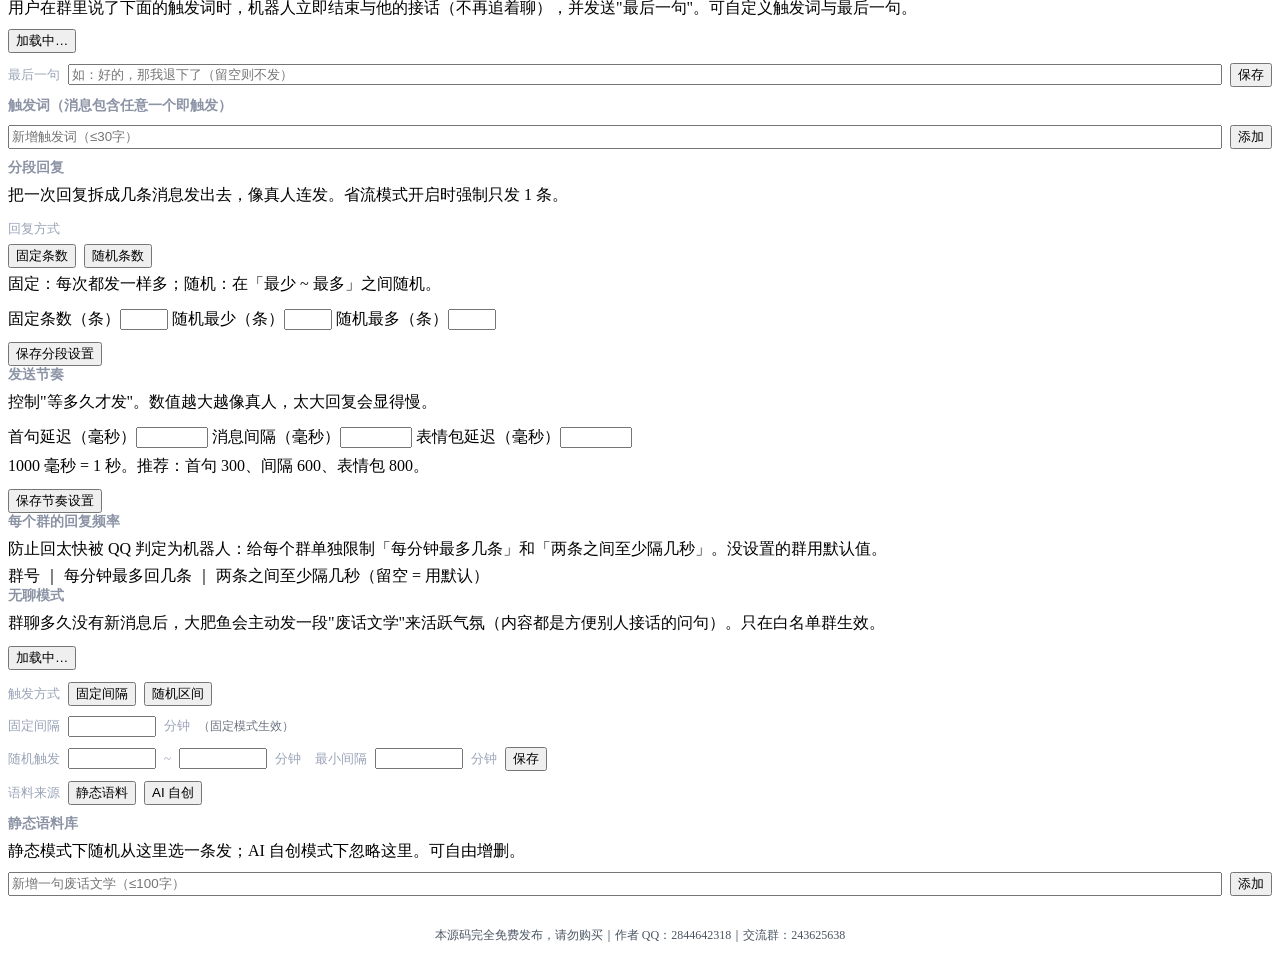
==== commit 5861b4e4: "后台新增3D小屋：等距房间、大肥鱼状态映射、自定义模型" ====
--- a/deploy/files/bridge/web/index.html
+++ b/deploy/files/bridge/web/index.html
@@ -24,6 +24,24 @@
 </div>
 <div class="tabs" id="subtabs" style="margin-top:14px"></div>
 <main id="main">
+
+<div id="home3d" class="hidden">
+  <div class="card">
+    <h2 style="font-size:15px;color:#e6e6e6;margin:0 0 4px">大肥鱼的小屋</h2>
+    <div class="hint" style="margin-bottom:8px">跟随世界状态变化：睡觉、做饭、刷手机、上班；点场景里的蓝点看细节。拖动旋转视角。</div>
+    <div style="position:relative;height:62vh;min-height:380px;background:#0b1020;border-radius:12px;overflow:hidden">
+      <canvas id="homecanvas" style="width:100%;height:100%;display:block"></canvas>
+      <div id="homehud" style="position:absolute;left:12px;top:12px;background:rgba(10,15,30,.72);color:#e6e6e6;padding:8px 10px;border-radius:10px;font-size:13px;line-height:1.55;pointer-events:none">加载中…</div>
+      <div id="homeinfo" style="display:none;position:absolute;left:50%;bottom:18px;transform:translateX(-50%);background:rgba(10,15,30,.88);color:#dbeafe;padding:8px 12px;border-radius:10px;font-size:13px;max-width:80%"></div>
+    </div>
+    <div style="display:flex;gap:8px;align-items:center;flex-wrap:wrap;margin-top:10px">
+      <input id="homemodel" placeholder="自定义 GLB/GLTF 模型地址（可选）" style="flex:1;min-width:200px">
+      <button onclick="loadCustomModel()">加载模型</button>
+      <button onclick="resetHomeView()" style="background:#334155">重置视角</button>
+      <span id="homehint" class="hint"></span>
+    </div>
+  </div>
+</div>
 
 <div id="accounts" class="hidden">
   <div class="card">
@@ -1557,5 +1575,9 @@
 </footer>
 </main>
 <script>window.__FP_BASE__ = "__BASE__";</script>
+<script src="__BASE__/web/js/three.min.js"></script>
+<script src="__BASE__/web/js/OrbitControls.js"></script>
+<script src="__BASE__/web/js/GLTFLoader.js"></script>
 <script src="__BASE__/web/js/app.js"></script>
+<script src="__BASE__/web/js/home3d.js"></script>
 </body></html>
